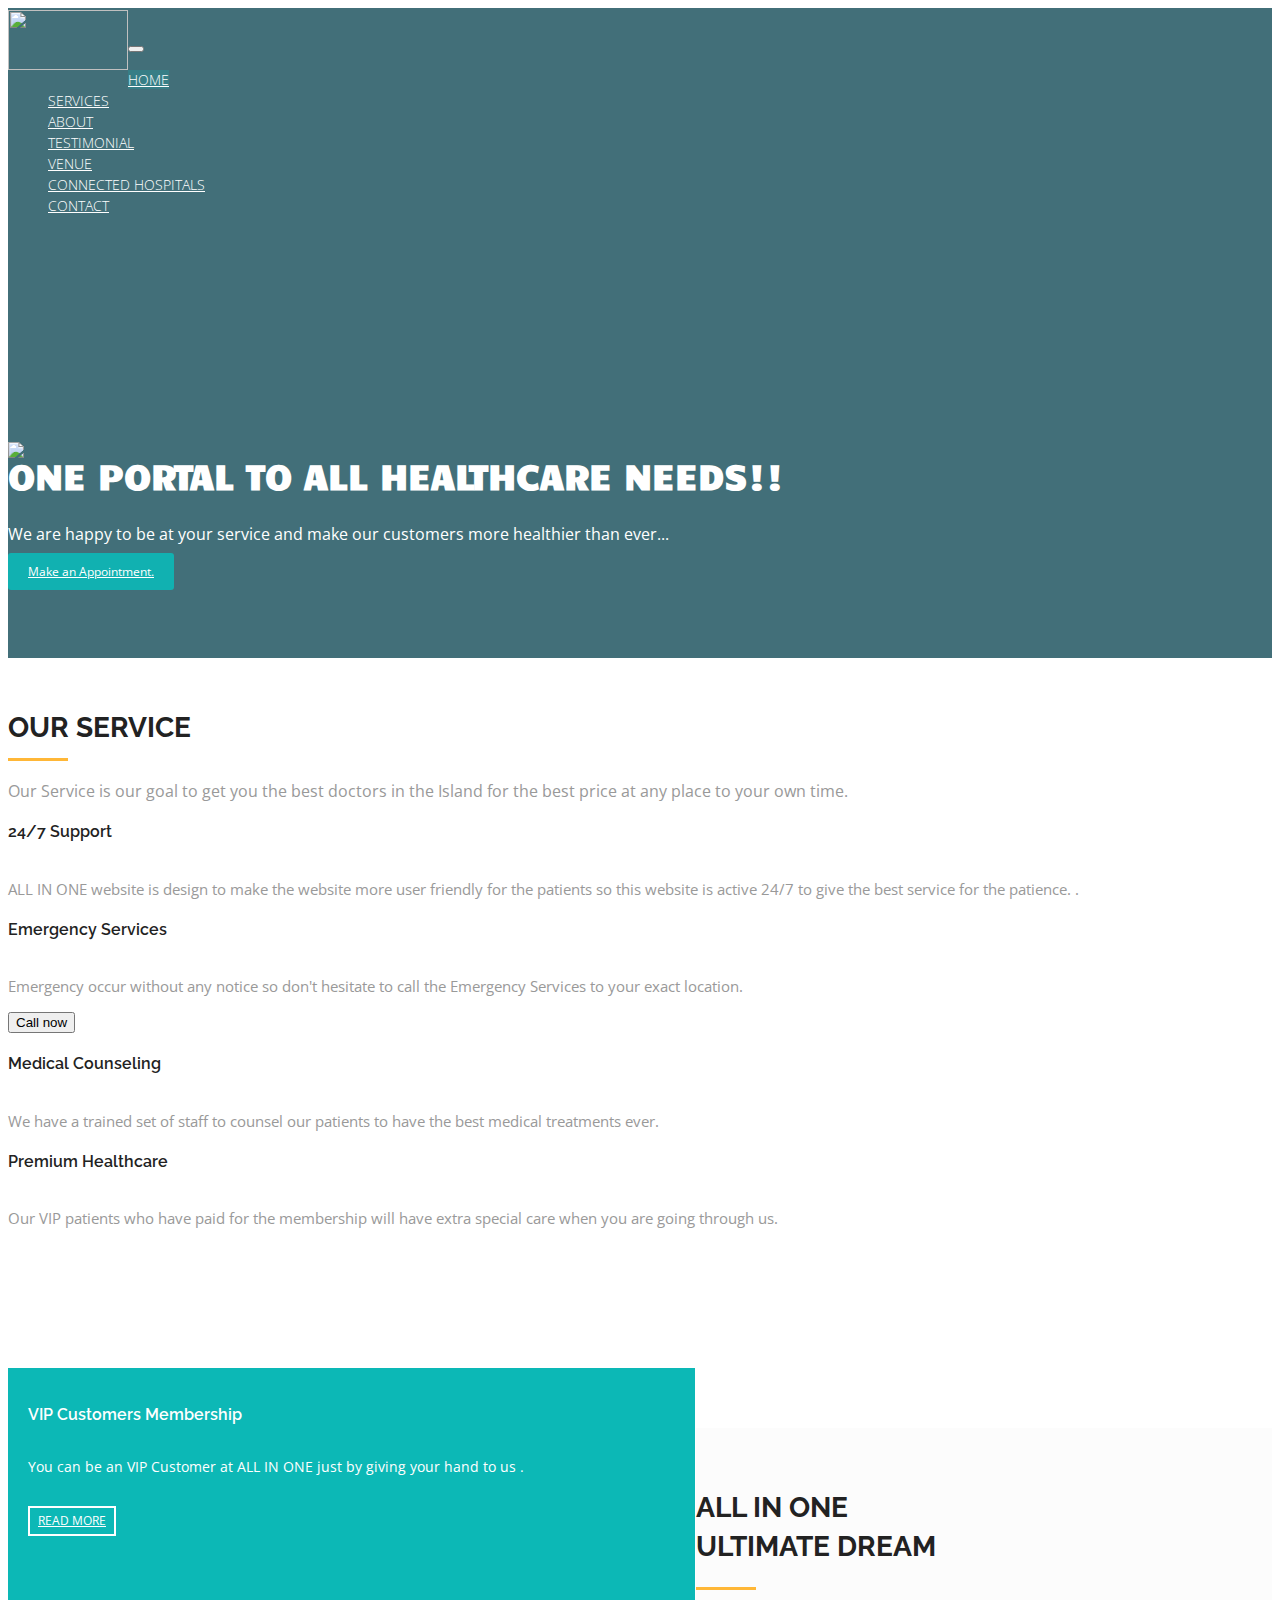
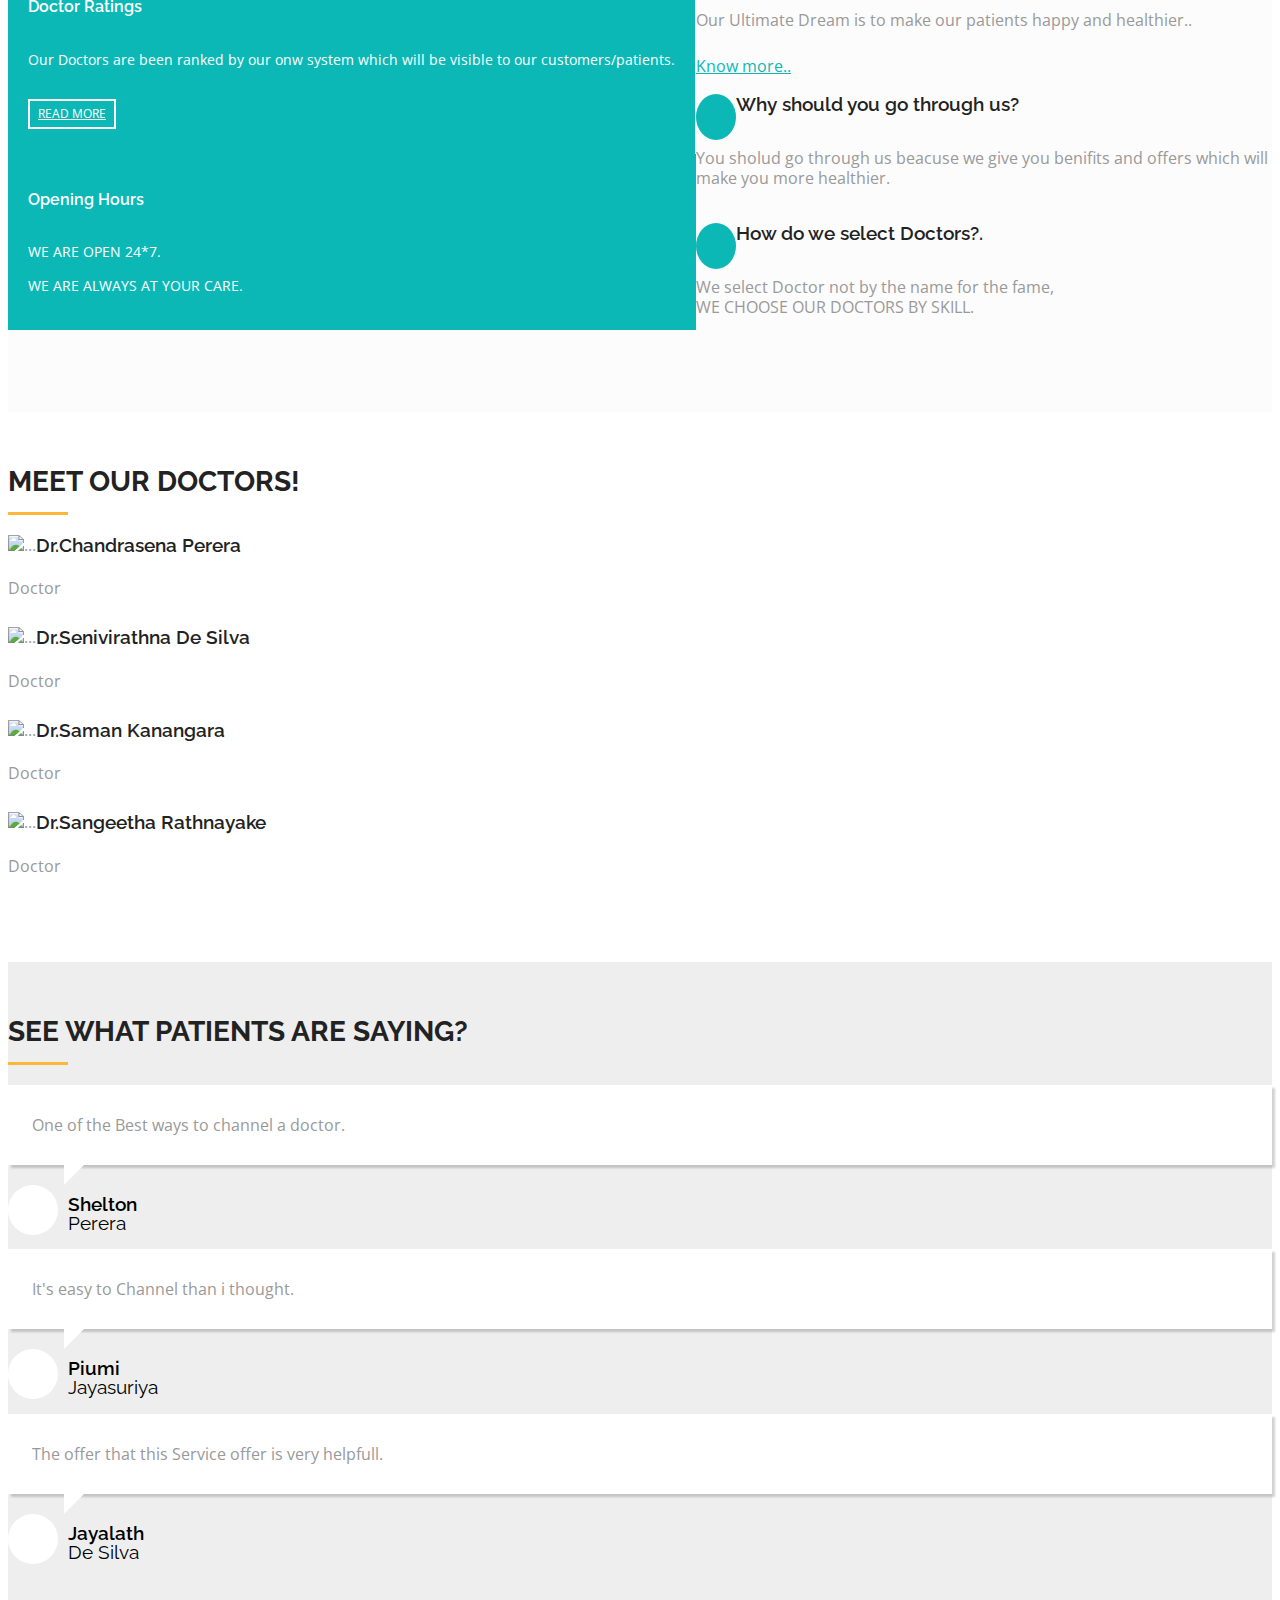
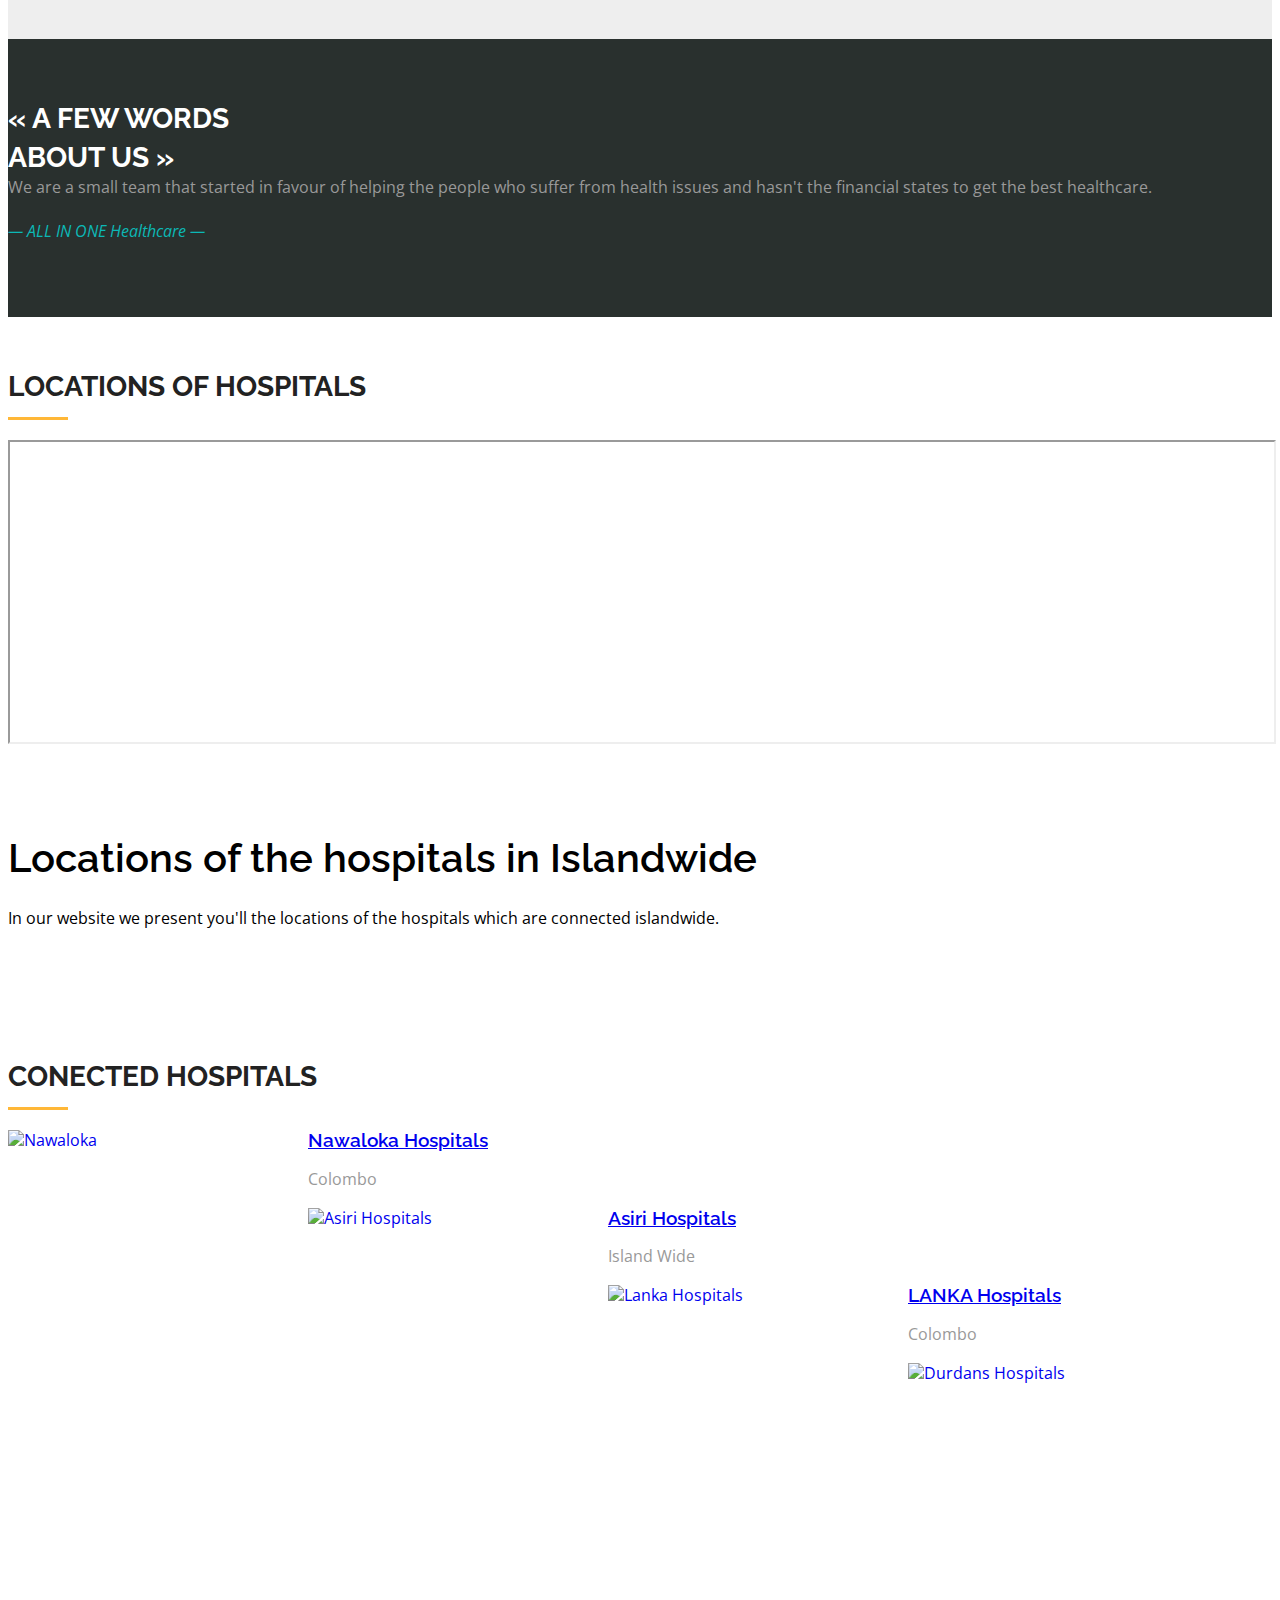
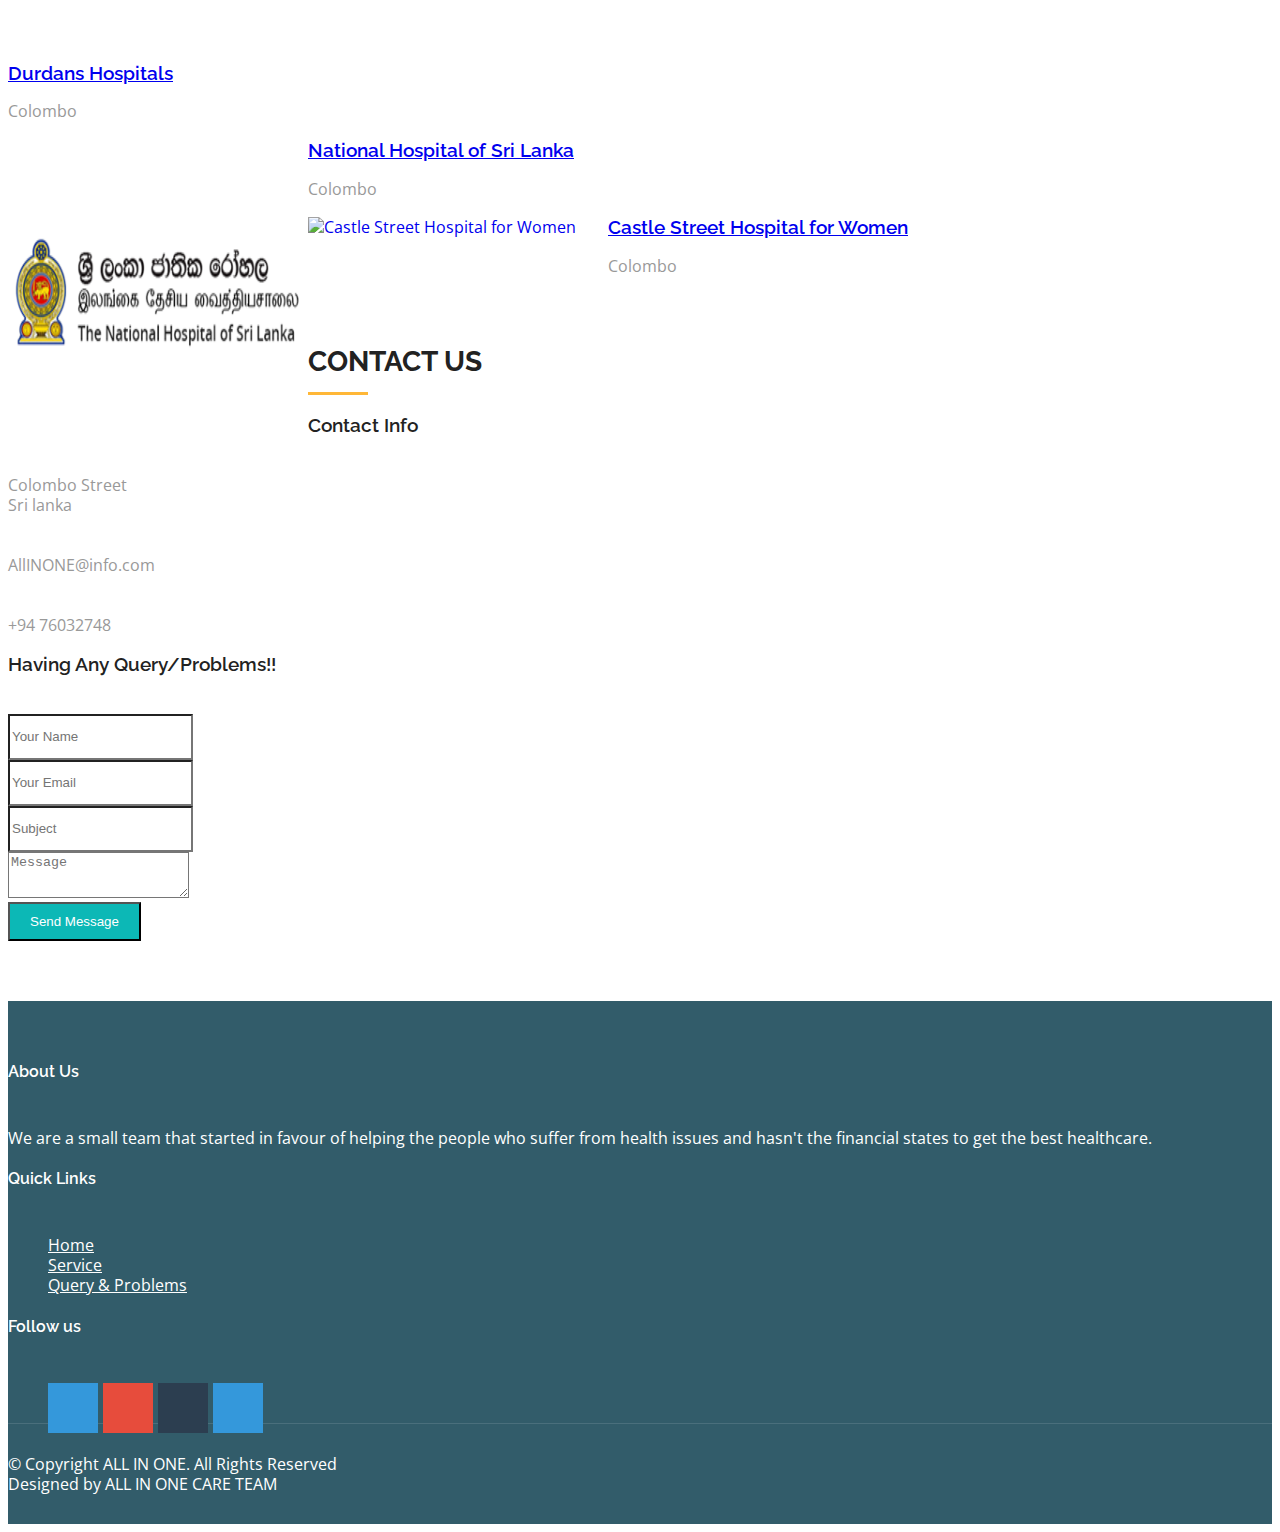
==== index.html @ 74c5897c "minor edits" ====
<!DOCTYPE html>
<html lang="en">

<head>
    <meta charset="utf-8">
    <meta name="viewport" content="width=device-width, initial-scale=1">
    <title>ALL IN ONE CARE</title>
    <link href="img/A.png" rel="icon">
    <link href="img/A.png" rel="apple-touch-icon">

    <link rel="stylesheet" type="text/css" href="https://fonts.googleapis.com/css?family=Open+Sans|Raleway|Candal">
    <link rel="stylesheet" type="text/css" href="css/font-awesome.min.css">
    <link rel="stylesheet" type="text/css" href="css/bootstrap.min.css">
    <link rel="stylesheet" type="text/css" href="css/style.css">

</head>

<body id="myPage" data-spy="scroll" data-target=".navbar" data-offset="60">
    <!--banner-->
    <section id="banner" class="banner">
        <div class="bg-color">
            <nav class="navbar navbar-default navbar-fixed-top">
                <div class="container">
                    <div class="col-md-12">
                        <div class="navbar-header">
                            <button type="button" class="navbar-toggle" data-toggle="collapse" data-target="#myNavbar">
				        <span class="icon-bar"></span>
				        <span class="icon-bar"></span>
				        <span class="icon-bar"></span>
				      </button>
                            <a class="navbar-brand" href="#"><img src="img/all-in-one.png" class="img-responsive" style="width: 60px; height: 60px; margin-top: -20px;"></a>
                        </div>
                        <div class="collapse navbar-collapse navbar-right" id="myNavbar">
                            <ul class="nav navbar-nav">
                                <li class="active"><a href="#banner">Home</a></li>
                                <li class=""><a href="#service">Services</a></li>
                                <li class=""><a href="#about">About</a></li>
                                <li class=""><a href="#testimonial">Testimonial</a></li>
                                <li><a href="#venue">Venue</a></li>
                                <li><a href="#ConnectedHospitals">Connected Hospitals</a></li>
                                <li class=""><a href="#contact">Contact</a></li>

                            </ul>
                        </div>
                    </div>
                </div>
            </nav>
            <div class="container">
                <div class="row">
                    <div class="banner-info">
                        <div class="banner-logo text-center">
                            <img src="img/logo-1.png" class="img-responsive">
                        </div>
                        <div class="banner-text text-center">
                            <h1 class="white">ONE PORTAL TO All HEALTHCARE NEEDS!!</h1>
                            <p>We are happy to be at your service and make our customers more healthier than ever...</p>
                            <a href="#contact" class="btn btn-appoint">Make an Appointment.</a>
                        </div>
                        <div class="overlay-detail text-center">
                            <a href="#service"><i class="fa fa-angle-down"></i></a>
                        </div>
                    </div>
                </div>
            </div>
        </div>
    </section>
    <!--/ banner-->
    <!--service-->
    <section id="service" class="section-padding">
        <div class="container">
            <div class="row">
                <div class="col-md-4 col-sm-4">
                    <h2 class="ser-title">Our Service</h2>
                    <hr class="botm-line">
                    <p>Our Service is our goal to get you the best doctors in the Island for the best price at any place to your own time.</p>
                </div>
                <div class="col-md-4 col-sm-4">
                    <div class="service-info">
                        <div class="icon">
                            <i class="fa fa-stethoscope"></i>
                        </div>
                        <div class="icon-info">
                            <h4>24/7 Support</h4>
                            <p>ALL IN ONE website is design to make the website more user friendly for the patients so this website is active 24/7 to give the best service for the patience. .</p>
                        </div>
                    </div>
                    <div class="service-info">
                        <div class="icon">
                            <i class="fa fa-ambulance"></i>
                        </div>
                        <div class="icon-info">
                            <h4>Emergency Services</h4>
                            <p>Emergency occur without any notice so don't hesitate to call the Emergency Services to your exact location.</p>
                        </div>

                        <!-- Trigger/Open The Modal -->
                        <button id="myBtn">Call now</button>

                        <!-- The Modal -->
                        <div id="myModal" class="modal">

                            <!-- Modal content -->
                            <div class="modal-content">
                                <div class="modal-header">
                                    <span class="close">&times;</span>

                                    <h2 class="ambulance">Call the Ambulance here </h2>

                                </div>
                                <div class="modal-body">
                                    <img src="img/download.jpg" height="30%" width="30%" allign:left;>


                                </div>

                            </div>

                        </div>
                    </div>
                    <script>
                        // Get the modal
                        var modal = document.getElementById("myModal");

                        // Get the button that opens the modal
                        var btn = document.getElementById("myBtn");

                        // Get the <span> element that closes the modal
                        var span = document.getElementsByClassName("close")[0];

                        // When the user clicks the button, open the modal 
                        btn.onclick = function() {
                            modal.style.display = "block";
                        }

                        // When the user clicks on <span> (x), close the modal
                        span.onclick = function() {
                            modal.style.display = "none";
                        }

                        // When the user clicks anywhere outside of the modal, close it
                        window.onclick = function(event) {
                            if (event.target == modal) {
                                modal.style.display = "none";
                            }
                        }
                    </script>
                </div>
                <div class="col-md-4 col-sm-4">
                    <div class="service-info">
                        <div class="icon">
                            <i class="fa fa-user-md"></i>
                        </div>
                        <div class="icon-info">
                            <h4>Medical Counseling</h4>
                            <p>We have a trained set of staff to counsel our patients to have the best medical treatments ever.</p>
                        </div>
                    </div>
                    <div class="service-info">
                        <div class="icon">
                            <i class="fa fa-medkit"></i>
                        </div>
                        <div class="icon-info">
                            <h4>Premium Healthcare</h4>
                            <p>Our VIP patients who have paid for the membership will have extra special care when you are going through us.</p>
                        </div>
                    </div>
                </div>
            </div>
        </div>
    </section>
    <!--/ service-->
    <!--cta-->
    <section id="cta-1" class="section-padding">
        <div class="container">
            <div class="row">
                <div class="schedule-tab">
                    <div class="col-md-4 col-sm-4 bor-left">
                        <div class="mt-boxy-color"></div>
                        <div class="medi-info">
                            <h3>VIP Customers Membership</h3>
                            <p>You can be an VIP Customer at ALL IN ONE just by giving your hand to us .</p>
                            <a href="#" class="medi-info-btn">READ MORE</a>
                        </div>
                    </div>
                    <div class="col-md-4 col-sm-4">
                        <div class="medi-info">
                            <h3>Doctor Ratings</h3>
                            <p>Our Doctors are been ranked by our onw system which will be visible to our customers/patients. </p>
                            <a href="#" class="medi-info-btn">READ MORE</a>
                        </div>
                    </div>
                    <div class="col-md-4 col-sm-4 mt-boxy-3">
                        <div class="mt-boxy-color"></div>
                        <div class="time-info">
                            <h3>Opening Hours</h3>
                            <p>WE ARE OPEN 24*7.</p>
                            <p>WE ARE ALWAYS AT YOUR CARE.</p>
                        </div>
                    </div>
                </div>
            </div>
        </div>
    </section>
    <!--cta-->
    <!--about-->
    <section id="about" class="section-padding">
        <div class="container">
            <div class="row">
                <div class="col-md-3 col-sm-4 col-xs-12">
                    <div class="section-title">
                        <h2 class="head-title lg-line">ALL IN ONE<br>Ultimate Dream</h2>
                        <hr class="botm-line">
                        <p class="sec-para">Our Ultimate Dream is to make our patients happy and healthier..</p>
                        <a href="" style="color: #0cb8b6; padding-top:10px;">Know more..</a>
                    </div>
                </div>
                <div class="col-md-9 col-sm-8 col-xs-12">
                    <div style="visibility: visible;" class="col-sm-9 more-features-box">
                        <div class="more-features-box-text">
                            <div class="more-features-box-text-icon"> <i class="fa fa-angle-right" aria-hidden="true"></i> </div>
                            <div class="more-features-box-text-description">
                                <h3>Why should you go through us?</h3>
                                <p>You sholud go through us beacuse we give you benifits and offers which will make you more healthier.</p>
                            </div>
                        </div>
                        <div class="more-features-box-text">
                            <div class="more-features-box-text-icon"> <i class="fa fa-angle-right" aria-hidden="true"></i> </div>
                            <div class="more-features-box-text-description">
                                <h3>How do we select Doctors?.</h3>
                                <p>We select Doctor not by the name for the fame,<br>WE CHOOSE OUR DOCTORS BY SKILL.</p>
                            </div>
                        </div>
                    </div>
                </div>
            </div>
        </div>
    </section>
    <!--/ about-->
    <!--doctor team-->
    <section id="doctor-team" class="section-padding">
        <div class="container">
            <div class="row">
                <div class="col-md-12">
                    <h2 class="ser-title">Meet Our Doctors!</h2>
                    <hr class="botm-line">
                </div>
                <div class="col-md-3 col-sm-3 col-xs-6">
                    <div class="thumbnail">
                        <img src="img/doctor1.jpg" alt="..." class="team-img">
                        <div class="caption">
                            <h3>Dr.Chandrasena Perera</h3>
                            <p>Doctor</p>
                            <ul class="list-inline">
                                <li><a href="#"><i class="fa fa-facebook"></i></a></li>
                                <li><a href="#"><i class="fa fa-twitter"></i></a></li>
                                <li><a href="#"><i class="fa fa-google-plus"></i></a></li>
                            </ul>
                        </div>
                    </div>
                </div>
                <div class="col-md-3 col-sm-3 col-xs-6">
                    <div class="thumbnail">
                        <img src="img/doctor2.jpg" alt="..." class="team-img">
                        <div class="caption">
                            <h3>Dr.Senivirathna De Silva</h3>
                            <p>Doctor</p>
                            <ul class="list-inline">
                                <li><a href="#"><i class="fa fa-facebook"></i></a></li>
                                <li><a href="#"><i class="fa fa-twitter"></i></a></li>
                                <li><a href="#"><i class="fa fa-google-plus"></i></a></li>
                            </ul>
                        </div>
                    </div>
                </div>
                <div class="col-md-3 col-sm-3 col-xs-6">
                    <div class="thumbnail">
                        <img src="img/doctor3.jpg" alt="..." class="team-img">
                        <div class="caption">
                            <h3>Dr.Saman Kanangara</h3>
                            <p>Doctor</p>
                            <ul class="list-inline">
                                <li><a href="#"><i class="fa fa-facebook"></i></a></li>
                                <li><a href="#"><i class="fa fa-twitter"></i></a></li>
                                <li><a href="#"><i class="fa fa-google-plus"></i></a></li>
                            </ul>
                        </div>
                    </div>
                </div>
                <div class="col-md-3 col-sm-3 col-xs-6">
                    <div class="thumbnail">
                        <img src="img/doctor4.jpg" alt="..." class="team-img">
                        <div class="caption">
                            <h3>Dr.Sangeetha Rathnayake</h3>
                            <p>Doctor</p>
                            <ul class="list-inline">
                                <li><a href="#"><i class="fa fa-facebook"></i></a></li>
                                <li><a href="#"><i class="fa fa-twitter"></i></a></li>
                                <li><a href="#"><i class="fa fa-google-plus"></i></a></li>
                            </ul>
                        </div>
                    </div>
                </div>
            </div>
        </div>
    </section>
    <!--/ doctor team-->
    <!--testimonial-->
    <section id="testimonial" class="section-padding">
        <div class="container">
            <div class="row">
                <div class="col-md-12">
                    <h2 class="ser-title">see what patients are saying?</h2>
                    <hr class="botm-line">
                </div>
                <div class="col-md-4 col-sm-4">
                    <div class="testi-details">
                        <!-- Paragraph -->
                        <p>One of the Best ways to channel a doctor.</p>
                    </div>
                    <div class="testi-info">
                        <!-- User Image -->
                        <a href="#"><img src="img/thumb.png" alt="" class="img-responsive"></a>
                        <!-- User Name -->
                        <h3>Shelton<span>Perera</span></h3>
                    </div>
                </div>
                <div class="col-md-4 col-sm-4">
                    <div class="testi-details">
                        <!-- Paragraph -->
                        <p>It's easy to Channel than i thought.</p>
                    </div>
                    <div class="testi-info">
                        <!-- User Image -->
                        <a href="#"><img src="img/thumb.png" alt="" class="img-responsive"></a>
                        <!-- User Name -->
                        <h3>Piumi<span>Jayasuriya</span></h3>
                    </div>
                </div>
                <div class="col-md-4 col-sm-4">
                    <div class="testi-details">
                        <!-- Paragraph -->
                        <p>The offer that this Service offer is very helpfull.</p>
                    </div>
                    <div class="testi-info">
                        <!-- User Image -->
                        <a href="#"><img src="img/thumb.png" alt="" class="img-responsive"></a>
                        <!-- User Name -->
                        <h3>Jayalath<span>De Silva</span></h3>
                    </div>
                </div>
            </div>
        </div>
    </section>
    <!--/ testimonial-->
    <!--cta 2-->
    <section id="cta-2" class="section-padding">
        <div class="container">
            <div class=" row">
                <div class="col-md-2"></div>
                <div class="text-right-md col-md-4 col-sm-4">
                    <h2 class="section-title white lg-line">« A few words<br> about us »</h2>
                </div>
                <div class="col-md-4 col-sm-5">
                    We are a small team that started in favour of helping the people who suffer from health issues and hasn't the financial states to get the best healthcare.
                    <p class="text-right text-primary"><i>— ALL IN ONE Healthcare —</i></p>
                </div>
                <div class="col-md-2"></div>
            </div>
        </div>
    </section>
    <!--cta-->
    <section id="venue" class="wow fadeInUp">

        <div class="container-fluid">

            <div class="section-header">
                <h2>Locations of hospitals</h2>
                <hr class="botm-line">
            </div>

            <div class="row no-gutters">
                <div class="col-lg-6 venue-map">
                    <iframe src="https://www.google.com/maps/d/embed?mid=1Iwjvr4tIcIFneSpiOYyergRUXIaXhLPQ&hl=en" width="640" height="480"></iframe>
                </div>

                <div class="col-lg-6 venue-info">
                    <div class="row justify-content-center">
                        <div class="col-11 col-lg-8">
                            <h3 class="location">Locations of the hospitals in Islandwide</h3>
                            <p class="location">In our website we present you'll the locations of the hospitals which are connected islandwide.</p>
                        </div>
                    </div>
                </div>
            </div>

        </div>

        <div class="container-fluid venue-gallery-container">
            <div class="row no-gutters">

                <div class="col-lg-3 col-md-4">
                    <div class="venue-gallery">
                        <a href="img/venue-gallery/1.jfif" class="venobox" data-gall="venue-gallery">
                            <img src="img/venue-gallery/1.jfif" alt="" class="img-fluid">
                        </a>
                    </div>
                </div>

                <div class="col-lg-3 col-md-4">
                    <div class="venue-gallery">
                        <a href="img/venue-gallery/2.jfif" class="venobox" data-gall="venue-gallery">
                            <img src="img/venue-gallery/2.jfif" alt="" class="img-fluid">
                        </a>
                    </div>
                </div>

                <div class="col-lg-3 col-md-4">
                    <div class="venue-gallery">
                        <a href="img/venue-gallery/3.jfif" class="venobox" data-gall="venue-gallery">
                            <img src="img/venue-gallery/3.jfif" alt="" class="img-fluid">
                        </a>
                    </div>
                </div>

                <div class="col-lg-3 col-md-4">
                    <div class="venue-gallery">
                        <a href="img/venue-gallery/4.jfif" class="venobox" data-gall="venue-gallery">
                            <img src="img/venue-gallery/4.jfif" alt="" class="img-fluid">
                        </a>
                    </div>
                </div>

                <div class="col-lg-3 col-md-4">
                    <div class="venue-gallery">
                        <a href="img/venue-gallery/5.jfif" class="venobox" data-gall="venue-gallery">
                            <img src="img/venue-gallery/5.jfif" alt="" class="img-fluid">
                        </a>
                    </div>
                </div>

                <div class="col-lg-3 col-md-4">
                    <div class="venue-gallery">
                        <a href="img/venue-gallery/6.jfif" class="venobox" data-gall="venue-gallery">
                            <img src="img/venue-gallery/6.jfif" alt="" class="img-fluid">
                        </a>
                    </div>
                </div>

                <div class="col-lg-3 col-md-4">
                    <div class="venue-gallery">
                        <a href="img/venue-gallery/7.jfif" class="venobox" data-gall="venue-gallery">
                            <img src="img/venue-gallery/7.jfif" alt="" class="img-fluid">
                        </a>
                    </div>
                </div>

                <div class="col-lg-3 col-md-4">
                    <div class="venue-gallery">
                        <a href="img/venue-gallery/8.jfif" class="venobox" data-gall="venue-gallery">
                            <img src="img/venue-gallery/8.jfif" alt="" class="img-fluid">
                        </a>
                    </div>
                </div>

            </div>
        </div>
    </section>
    <!--Contected Hospitals-->
    <section id="ConnectedHospitals" class="section-with-bg wow fadeInUp">
        <div class="container">
            <div class="section-header">
                <h2>Conected Hospitals</h2>
                <hr class="botm-line">
            </div>
            <div class="row">
                <div class="col-lg-4 col-md-6">
                    <div class="Hospitals">
                        <div class="hospitals-img">
                            <a href="http://www.nawaloka.com/">
                                <img src="img/Hospitals/Nawaloka-Hospitals.jpg" class=img-fluid style="width: 300px; height:300px;" alt="Nawaloka"></a>
                        </div>
                        <h3><a href="http://www.nawaloka.com/" href="#">Nawaloka Hospitals </a></h3>
                        <div class="stars">
                            <i class="fa fa-star"></i>
                            <i class="fa fa-star"></i>
                            <i class="fa fa-star"></i>
                            <i class="fa fa-star"></i>
                            <i class="fa fa-star"></i>
                        </div>
                        <p>Colombo</p>
                    </div>
                </div>

                <div class="col-lg-4 col-md-6">
                    <div class="Hospitals">
                        <div class="hospitals-img">
                            <a href="http://www.asirihealth.com/">
                                <img src="img/Hospitals/Asiri Hospitals.jpg" class=img-fluid style="width: 300px; height: 300px;" alt="Asiri Hospitals"></a>
                        </div>
                        <h3><a href="http://www.asirihealth.com/" href="#">Asiri Hospitals</a></h3>
                        <div class="stars">
                            <i class="fa fa-star"></i>
                            <i class="fa fa-star"></i>
                            <i class="fa fa-star"></i>
                            <i class="fa fa-star"></i>
                            <i class="fa fa-star-half-full"></i>
                        </div>
                        <p>Island Wide</p>
                    </div>
                </div>

                <div class="col-lg-4 col-md-6">
                    <div class="Hospitals">
                        <div class="Hospitals-img">
                            <a href="https://www.lankahospitals.com/en/">
                                <img src="img/Hospitals/lanka-hospital.jpg" class=img-fluid style="width: 300px; height: 300px; " alt="Lanka Hospitals"></a>
                        </div>
                        <h3><a href="https://www.lankahospitals.com/en/" href="#">LANKA Hospitals</a></h3>
                        <div class="stars">
                            <i class="fa fa-star"></i>
                            <i class="fa fa-star"></i>
                            <i class="fa fa-star"></i>
                            <i class="fa fa-star-half-full"></i>
                        </div>
                        <p>Colombo</p>
                    </div>
                </div>
                <div class="col-lg-4 col-md-6">
                    <div class="Hospitals">
                        <div class="Hospitals-img">
                            <a href="https://www.durdans.com/">
                                <img src="img/Hospitals/UEYthl7h.jpg" class=img-fluid style="width: 300px; height: 300px;" alt="Durdans Hospitals"></a>
                        </div>
                        <h3><a href="https://www.durdans.com/" href="#">Durdans Hospitals</a></h3>
                        <div class="stars">
                            <i class="fa fa-star"></i>
                            <i class="fa fa-star"></i>
                            <i class="fa fa-star"></i>
                            <i class="fa fa-star"></i>
                        </div>
                        <p>Colombo</p>
                    </div>
                </div>

                <div class="col-lg-4 col-md-6">
                    <div class="Hospitals">
                        <div class="Hospitals-img">
                            <a href="http://www.nhsl.health.gov.lk/">
                                <img src="img/Hospitals/logo.png" class=img-fluid style="width: 300px; height: 300px ;" alt="National Hospital of Sri Lanka"></a>
                        </div>
                        <h3><a href="http://www.nhsl.health.gov.lk/" href="#">National Hospital of Sri Lanka</a></h3>
                        <div class="stars">
                            <i class="fa fa-star"></i>
                            <i class="fa fa-star"></i>
                            <i class="fa fa-star"></i>
                            <i class="fa fa-star"></i>
                        </div>
                        <p>Colombo</p>
                    </div>
                </div>

                <div class="col-lg-4 col-md-6">
                    <div class="Hospitals">
                        <div class="Hospitals-img">
                            <a href="https://www.cshw.health.gov.lk/">
                                <img src="img/Hospitals/CSHW-logo2-new-1.png" class=img-fluid style="width: 300px; height:100px;" alt=" Castle Street Hospital for Women "></a>
                        </div>
                        <h3><a href="https://www.cshw.health.gov.lk/" href="#">Castle Street Hospital for Women</a></h3>
                        <div class="stars">
                            <i class="fa fa-star"></i>
                            <i class="fa fa-star"></i>
                            <i class="fa fa-star"></i>
                            <i class="fa fa-star"></i>
                        </div>
                        <p>Colombo</p>
                    </div>
                </div>
    </section>

    <!--contact-->
    <section id="contact" class="section-padding">
        <div class="container">
            <div class="row">
                <div class="col-md-12">
                    <h2 class="ser-title">Contact us</h2>
                    <hr class="botm-line">
                </div>
                <div class="col-md-4 col-sm-4">
                    <h3>Contact Info</h3>
                    <div class="space"></div>
                    <p><i class="fa fa-map-marker fa-fw pull-left fa-2x"></i>Colombo Street<br> Sri lanka</p>
                    <div class="space"></div>
                    <p><i class="fa fa-envelope-o fa-fw pull-left fa-2x"></i>AllINONE@info.com</p>
                    <div class="space"></div>
                    <p><i class="fa fa-phone fa-fw pull-left fa-2x"></i>+94 76032748</p>
                </div>
                <div class="col-md-8 col-sm-8 marb20">
                    <div class="contact-info">
                        <h3 class="cnt-ttl">Having Any Query/Problems!!</h3>
                        <div class="space"></div>
                        <div id="sendmessage">Your message has been sent. Thank you!</div>
                        <div id="errormessage"></div>
                        <form action="" method="post" role="form" class="contactForm">
                            <div class="form-group">
                                <input type="text" name="name" class="form-control br-radius-zero" id="name" placeholder="Your Name" data-rule="minlen:4" data-msg="Please enter at least 4 chars" />
                                <div class="validation"></div>
                            </div>
                            <div class="form-group">
                                <input type="email" class="form-control br-radius-zero" name="email" id="email" placeholder="Your Email" data-rule="email" data-msg="Please enter a valid email" />
                                <div class="validation"></div>
                            </div>
                            <div class="form-group">
                                <input type="text" class="form-control br-radius-zero" name="subject" id="subject" placeholder="Subject" data-rule="minlen:4" data-msg="Please enter at least 8 chars of subject" />
                                <div class="validation"></div>
                            </div>
                            <div class="form-group">
                                <textarea class="form-control br-radius-zero" name="message" rows="5" data-rule="required" data-msg="Please write something for us" placeholder="Message"></textarea>
                                <div class="validation"></div>
                            </div>

                            <div class="form-action">
                                <button type="submit" class="btn btn-form">Send Message</button>
                            </div>
                        </form>
                    </div>
                </div>
            </div>
        </div>
    </section>
    <!--/ contact-->


    <!--footer-->
    <footer id="footer">
        <div class="top-footer">
            <div class="container">
                <div class="row">
                    <div class="col-md-4 col-sm-4 marb20">
                        <div class="ftr-tle">
                            <h4 class="white no-padding">About Us</h4>
                        </div>
                        <div class="info-sec">
                            <p>We are a small team that started in favour of helping the people who suffer from health issues and hasn't the financial states to get the best healthcare.</p>
                        </div>
                    </div>
                    <div class="col-md-4 col-sm-4 marb20">
                        <div class="ftr-tle">
                            <h4 class="white no-padding">Quick Links</h4>
                        </div>
                        <div class="info-sec">
                            <ul class="quick-info">
                                <li><a href="index.html"><i class="fa fa-circle"></i>Home</a></li>
                                <li><a href="#service"><i class="fa fa-circle"></i>Service</a></li>
                                <li><a href="#contact"><i class="fa fa-circle"></i>Query & Problems</a></li>
                            </ul>
                        </div>
                    </div>
                    <div class="col-md-4 col-sm-4 marb20">
                        <div class="ftr-tle">
                            <h4 class="white no-padding">Follow us</h4>
                        </div>
                        <div class="info-sec">
                            <ul class="social-icon">
                                <li class="bglight-blue"><i class="fa fa-facebook"></i></li>
                                <li class="bgred"><i class="fa fa-google-plus"></i></li>
                                <li class="bgdark-blue"><i class="fa fa-linkedin"></i></li>
                                <li class="bglight-blue"><i class="fa fa-twitter"></i></li>
                            </ul>
                        </div>
                    </div>
                </div>
            </div>
        </div>
        <div class="footer-line">
            <div class="container">
                <div class="row">
                    <div class="col-md-12 text-center">
                        © Copyright ALL IN ONE. All Rights Reserved
                        <div class="credits">

                            Designed by ALL IN ONE CARE TEAM</a>
                        </div>
                    </div>
                </div>
            </div>
        </div>
    </footer>
    <!--/ footer-->

    <script src="js/jquery.min.js"></script>
    <script src="js/jquery.easing.min.js"></script>
    <script src="js/bootstrap.min.js"></script>
    <script src="js/custom.js"></script>
    <script src="contactform/contactform.js"></script>

</body>

</html>
---- css/style.css ----
body {
    font-family: 'Open Sans', sans-serif;
    line-height: 20px;
    color: #999999;
    font-size: 300;
    font-size: 16px;
}

ol,
ul {
    list-style: none;
}

blockquote,
q {
    quotes: none;
}

blockquote:before,
blockquote:after,
q:before,
q:after {
    content: '';
    content: none;
}

table {
    border-collapse: collapse;
    border-spacing: 0;
}

h1,
h2,
h3,
h4,
h5,
h6 {
    font-family: 'Raleway', sans-serif;
    font-weight: 600;
    color: #222222;
}

.ambulance {
    font-size: 16pt;
}

a,
a:hover,
a:focus,
a:active {
    outline: none;
}

.section-padding {
    padding: 60px 0px;
}

h2 {
    line-height: 20px;
    margin: 0;
    font-size: 28px;
    font-weight: 700;
    text-transform: uppercase;
}

hr.botm-line {
    height: 3px;
    width: 60px;
    background: #ffb737;
    position: relative;
    border: 0;
    margin: 20px 0 20px 0;
}

h3.location {
    color: black;
    font-size: 40px;
}

p.location {
    color: black;
}


/***********
banner
************/

.navbar {
    margin-bottom: 0px;
    border: 0px;
}

.navbar {
    border-radius: 0px;
}

.navbar-default {
    background-color: #fff;
    padding: 20px 0;
    transition: all 0.3s;
}

.navbar-default {
    background-color: transparent;
    border: 0px;
}

.navbar {
    border-radius: 0px;
}

.navbar-brand {
    font-family: 'Chewy', cursive;
    font-size: 32px;
}

.navbar-brand img {
    padding-top: 2px;
    width: 120px !important;
}

.navbar-default .navbar-brand,
.navbar-default .navbar-brand:hover,
.navbar-default .navbar-brand:focus {
    color: #EA6045;
}

@media (max-width: 768px) {
    .navbar-collapse {
        background: rgba(28, 74, 90, 0.9);
    }
}

.top-nav-collapse {
    padding: 0;
    background: rgba(28, 74, 90, 0.9);
}

.white,
.white:hover,
.white:focus {
    color: #fff;
    width: 100% !important;
}

.block {
    display: block;
}

.navbar-default .navbar-nav>.active>a,
.navbar-default .navbar-nav>.active>a:focus,
.navbar-default .navbar-nav>.active>a:hover {
    color: #fff;
    text-transform: uppercase;
    background-color: rgba(12, 184, 182, 0.21);
}

.navbar-default .navbar-nav>li>a {
    color: #fff;
    text-transform: uppercase;
    font-size: 14px;
    font-weight: 300;
}

.navbar-default .navbar-nav>li>a:hover,
.navbar-default .navbar-nav>li>a:focus {
    color: #fff;
    text-transform: uppercase;
    background-color: rgba(12, 184, 182, 0.21);
}

.affix {
    background-color: #ffffff !important;
}

.affix .navbar-nav>li>a:hover,
.affix .navbar-nav>li>a:focus {
    background-color: rgba(12, 184, 182) !important;
}

#banner {
    background: url('../img/hospitals-banner.jpg') no-repeat fixed;
    background-size: cover;
    min-height: 650px;
    position: relative;
}

.bg-color {
    background-color: RGBA(13, 70, 83, 0.78);
    min-height: 650px;
}

.banner-info {
    padding-top: 190px;
}

.banner-logo img {
    display: inline-block;
}

.banner-text {
    color: #fff;
}

.banner-text h1 {
    font-family: 'Candal', sans-serif;
    font-size: 35px;
    text-transform: uppercase;
    padding-bottom: 15px;
}

.btn-appoint,
.btn-appoint:hover,
.btn-appoint:focus {
    margin-top: 30px;
    padding: 10px 20px;
    font-size: 12px;
    background-color: rgba(12, 184, 182, 0.91);
    border-radius: 3px;
    color: #fff;
}

.overlay-detail a i {
    text-align: center;
    position: absolute;
    bottom: 25px;
    font-size: 38px;
    color: #fff;
    margin: 0 auto;
}

.text-primary i {
    padding-top: 8px;
    display: inline-block;
}


/*************
services
*************/

.icon i {
    color: #0cb8b6;
    font-size: 45px;
    margin-bottom: 25px;
}

.service-info {
    margin-bottom: 20px;
}

.icon-info h4 {
    padding-bottom: 15px;
}

.icon-info p {
    font-size: 15px !important;
}

.modal {
    display: none;
    /* Hidden by default */
    position: fixed;
    /* Stay in place */
    z-index: 1;
    /* Sit on top */
    padding-top: 100px;
    /* Location of the box */
    left: 0;
    top: 0;
    align-items: center;
    width: 100%;
    /* Full width */
    height: 100%;
    /* Full height */
    overflow: auto;
    /* Enable scroll if needed */
    background-color: rgb(0, 0, 0);
    /* Fallback color */
    background-color: rgba(0, 0, 0, 0.4);
    /* Black w/ opacity */
}

.modal-content {
    position: relative;
    background-color: #fefefe;
    margin: auto;
    text-align: center;
    padding: 0;
    border: 1px solid #888;
    width: 30%;
    height: 30%;
    box-shadow: 0 4px 8px 0 rgba(0, 0, 0, 0.2), 0 6px 20px 0 rgba(0, 0, 0, 0.19);
    -webkit-animation-name: animatetop;
    -webkit-animation-duration: 0.4s;
    animation-name: animatetop;
    animation-duration: 0.4s
}

@keyframes animatetop {
    from {
        top: -300px;
        opacity: 0
    }
    to {
        top: 0;
        opacity: 1
    }
}


/* The Close Button */

.close {
    color: white;
    float: right;
    font-size: 28px;
    font-weight: bold;
}

.close:hover,
.close:focus {
    color: #000;
    text-decoration: none;
    cursor: pointer;
}

.modal-header {
    padding: 20px 16px 16px 20px;
    background-color: #0CB8B6;
    color: white;
}

.modal-body {
    padding: 2px 16px;
}

.modal-footer {
    padding: 2px 16px;
    background-color: #5cb85c;
    color: white;
}

img {
    float: left;
}

#button {
    background-color: white;
    color: black;
    border: 2px solid #f44336;
}

#button {
    background-color: #f44336;
    color: white;
}


/************
cta-1
*************/

.schedule-tab {
    background-color: #0CB8B6;
    float: left;
}

.medi-info {
    border-right: 1px solid #fff;
}

.medi-info,
.time-info {
    padding: 20px;
    color: #fff;
}

.medi-info h3,
.time-info h3 {
    padding-bottom: 16px;
    color: #fff;
    font-weight: 600;
}

.medi-info-btn,
.medi-info-btn:hover,
.medi-info-btn:focus {
    margin: 15px 0px 5px;
    display: inline-block;
    border: solid white 2px;
    padding: 3px 8px;
    font-size: 12px;
    color: #fff;
    font-weight: 400 !important;
    cursor: pointer;
}

td {
    border: 0px solid #ededed;
    border-top: 1px solid rgba(216, 216, 216, 0.5);
    padding: 6px 10px 6px 0;
}

.medi-info,
.time-info {
    font-size: 14px;
}


/*************
about
*************/

#about {
    background-color: rgba(238, 238, 238, 0.15);
}

.lg-line {
    line-height: 1.4;
    font-size: 28px;
}

.more-features-box-text-icon {
    float: left;
    width: 40px;
    height: 40px;
    padding-top: 6px;
    background: #0cb8b6;
    -moz-border-radius: 50%;
    -webkit-border-radius: 50%;
    border-radius: 50%;
    color: #fff;
    text-align: center;
}

.more-features-box-text-description h3 {
    padding-bottom: 15px;
}

.more-features-box-text-icon i {
    font-size: 18px;
    line-height: 26px;
}

.more-features-box-text-description {
    margin-left: 80px;
    margin-bottom: 35px;
}

.sec-para {
    padding-bottom: 10px;
}


/*************
doctor team
*************/

.thumbnail {
    border-radius: 0px;
}

.caption h3 {
    padding-bottom: 5px;
}

.caption p {
    padding-bottom: 10px;
}

#venue {
    padding: 60px 0;
}

#venue .container-fluid {
    margin-bottom: 3px;
}

#venue .venue-map iframe {
    width: 100%;
    height: 100%;
    min-height: 300px;
}

#venue .venue-info {
    background: url("../img/venue-info-bg.jpg") top center no-repeat;
    background-size: cover;
    position: relative;
    padding-top: 60px;
    padding-bottom: 60px;
}

#venue .venue-info:before {
    content: center;
    background: rgba(13, 20, 41, 0.8);
    position: absolute;
    bottom: 0;
    top: 0;
    left: 0;
    right: 0;
}


/*************
testimonial
*************/

#testimonial {
    background-color: #eee;
}

.testi-details {
    background: #fff;
    padding: 14px 24px;
    margin-bottom: 20px;
    box-shadow: 3px 3px 2px 0px rgba(0, 0, 0, 0.18);
    position: relative;
}

.testi-info a {
    display: block;
    width: 50px;
    height: 50px;
    background-color: #fff;
    border-radius: 50%;
    float: left;
    margin-right: 10px;
}

.testi-info a img {
    border-radius: 50%;
}

.testi-info h3 {
    display: inline-block;
    line-height: 22px;
    font-weight: 600;
    color: #000;
    margin-top: 8px;
}

.testi-info h3>span {
    display: block;
    line-height: 16px;
    font-weight: 400;
}

.testi-details::after {
    content: "";
    position: absolute;
    width: 0;
    height: 0;
    border-style: solid;
    border-color: transparent;
    border-left: 0;
    bottom: -40px;
    left: 56px;
    border-top-color: #fff;
    border-width: 20px;
}

.testi-details::before {
    content: '';
    position: absolute;
    transform: rotate(45deg);
    width: 0px;
    height: 0px;
    bottom: -30px;
    left: 45px;
    border-style: solid;
    border-width: 15px;
    border-color: transparent;
    z-index: -1;
    box-shadow: 3px -13px 5px 0px rgba(0, 0, 0, 0.18);
    border-left: 0;
}


/**************
cta -2
**************/

#cta-2 {
    background-color: rgb(41, 48, 46);
}

.white {
    color: #fff;
}

.icon-play,
.icon-play:hover,
.icon-play:focus {
    background-color: #0CB8B6;
    padding: 5px 10px;
    color: #fff;
    text-decoration: none;
    padding: 5px 17px;
    margin-top: 26px;
    display: block;
}

.text-primary {
    color: #0cb8b6;
}

.icon-mar {
    margin-right: 7px;
}


/**************
contact us
***************/

.space {
    margin-top: 40px;
}

.btn-form,
.btn-form:hover,
.btn-form:focus {
    background-color: #0cb8b6;
    color: #fff;
    border-radius: 0px;
    padding: 10px 20px;
}

.br-radius-zero {
    border-radius: 0px;
}

.form-control {
    height: 40px;
}

.validation {
    color: red;
    display: none;
    margin: 0 0 20px;
    font-weight: 400;
    font-size: 13px;
}

#sendmessage {
    color: green;
    border: 1px solid green;
    display: none;
    text-align: center;
    padding: 15px;
    font-weight: 600;
    margin-bottom: 15px;
}

#errormessage {
    color: red;
    display: none;
    border: 1px solid red;
    text-align: center;
    padding: 15px;
    font-weight: 600;
    margin-bottom: 15px;
}

#sendmessage.show,
#errormessage.show,
.show {
    display: block;
}


/***************
footer
****************/

#footer {
    background-color: #325C6A;
}

.ftr-tle {
    height: 50px;
}

.info-sec {
    color: #fff;
}

.quick-info li i {
    font-size: 8px;
    width: 15px;
    height: 15px;
    line-height: 15px;
    text-align: left;
}

.social-icon li {
    float: left;
    width: 50px;
    height: 50px;
    line-height: 50px;
    text-align: center;
    margin-right: 5px;
}

.bglight-blue {
    background-color: #3498DB;
}

.bgred {
    background-color: #E74C3C;
}

.bgdark-blue {
    background-color: #2C3E50;
}

.bglight-blue {
    background-color: #3498DB;
}

.top-footer {
    padding: 40px 0px;
    border-bottom: 1px solid rgba(255, 255, 255, 0.12);
}

.footer-line {
    padding: 30px 0px;
    color: #fff;
}

.footer-line a {
    color: #0CB8B6;
}

.quick-info li a {
    color: #fff;
}

.site-link,
.site-link:hover,
.site-link:focus {
    color: #0cb8b6;
    text-transform: none;
}

@media (min-width: 551px) and (max-width: 980px) {}

@media (min-width: 220px) and (max-width: 551px) {
    .testi-info {
        margin-bottom: 20px;
    }
    .marb20 {
        margin-top: 30px;
    }
    h2 {
        font-size: 24px;
        line-height: 1.2;
    }
    .section-title {
        margin-bottom: 30px;
    }
    .medi-info {
        border: 0px;
        border-bottom: 1px solid #fff;
    }
    .service-info {
        margin-top: 20px;
        margin-bottom: 0px;
    }
    .caption h3 {
        font-size: 14px;
    }
    .caption p {
        font-size: 12px;
        padding-bottom: 5px;
    }
    .caption ul li a i {
        font-size: 14px;
    }
    .banner-text h1 {
        font-size: 24px;
    }
}
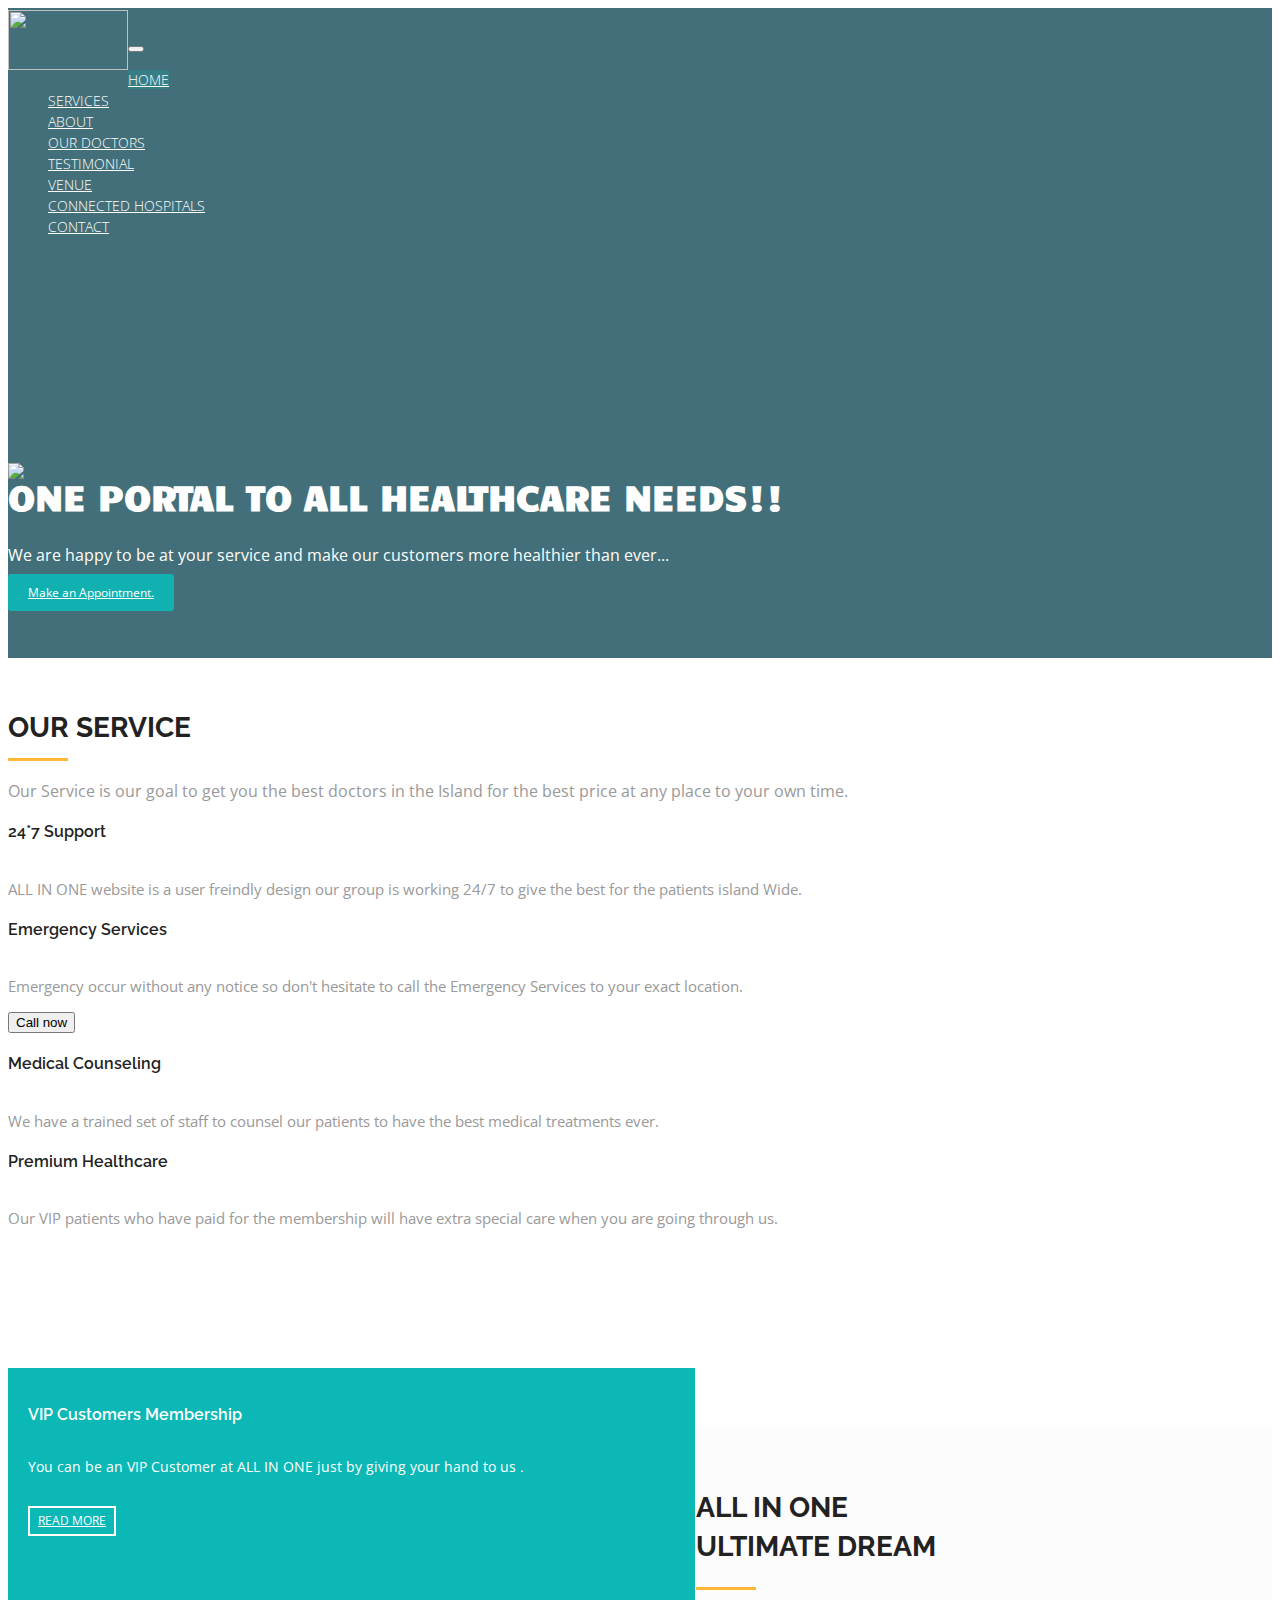
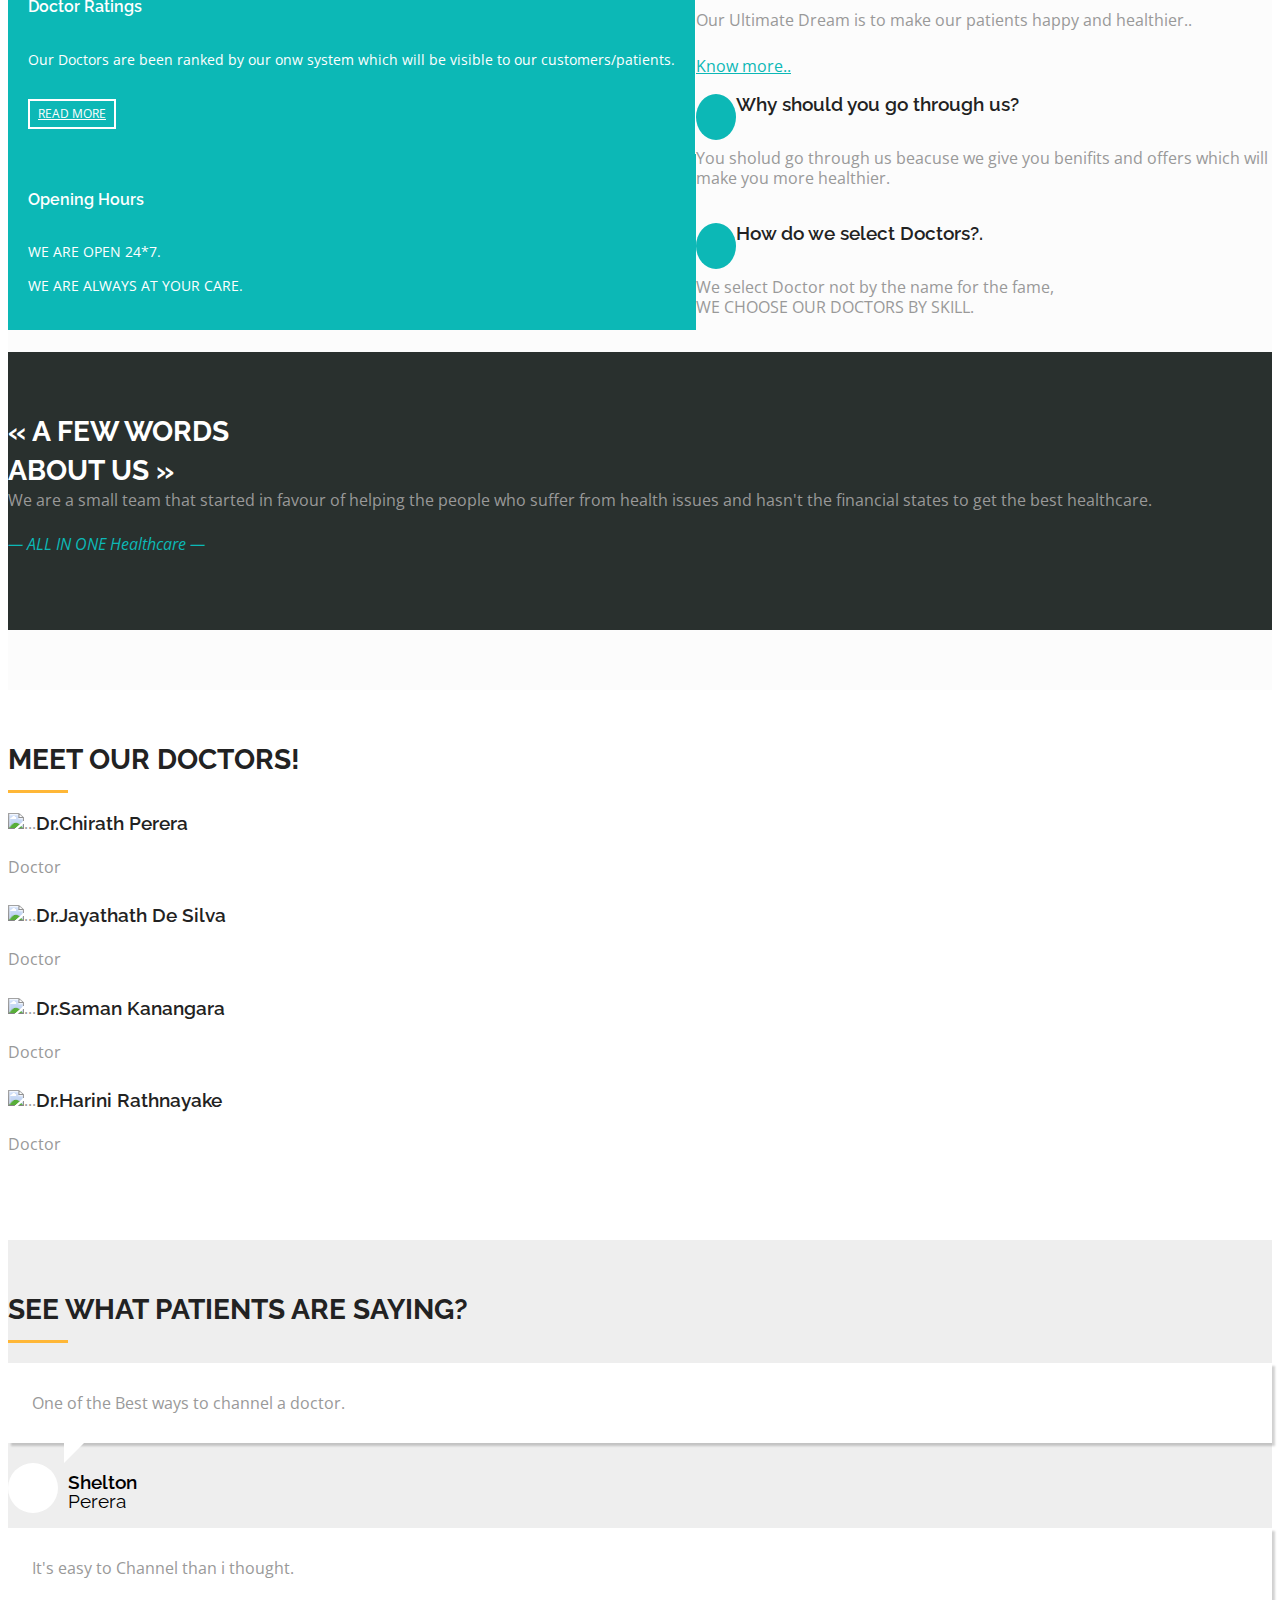
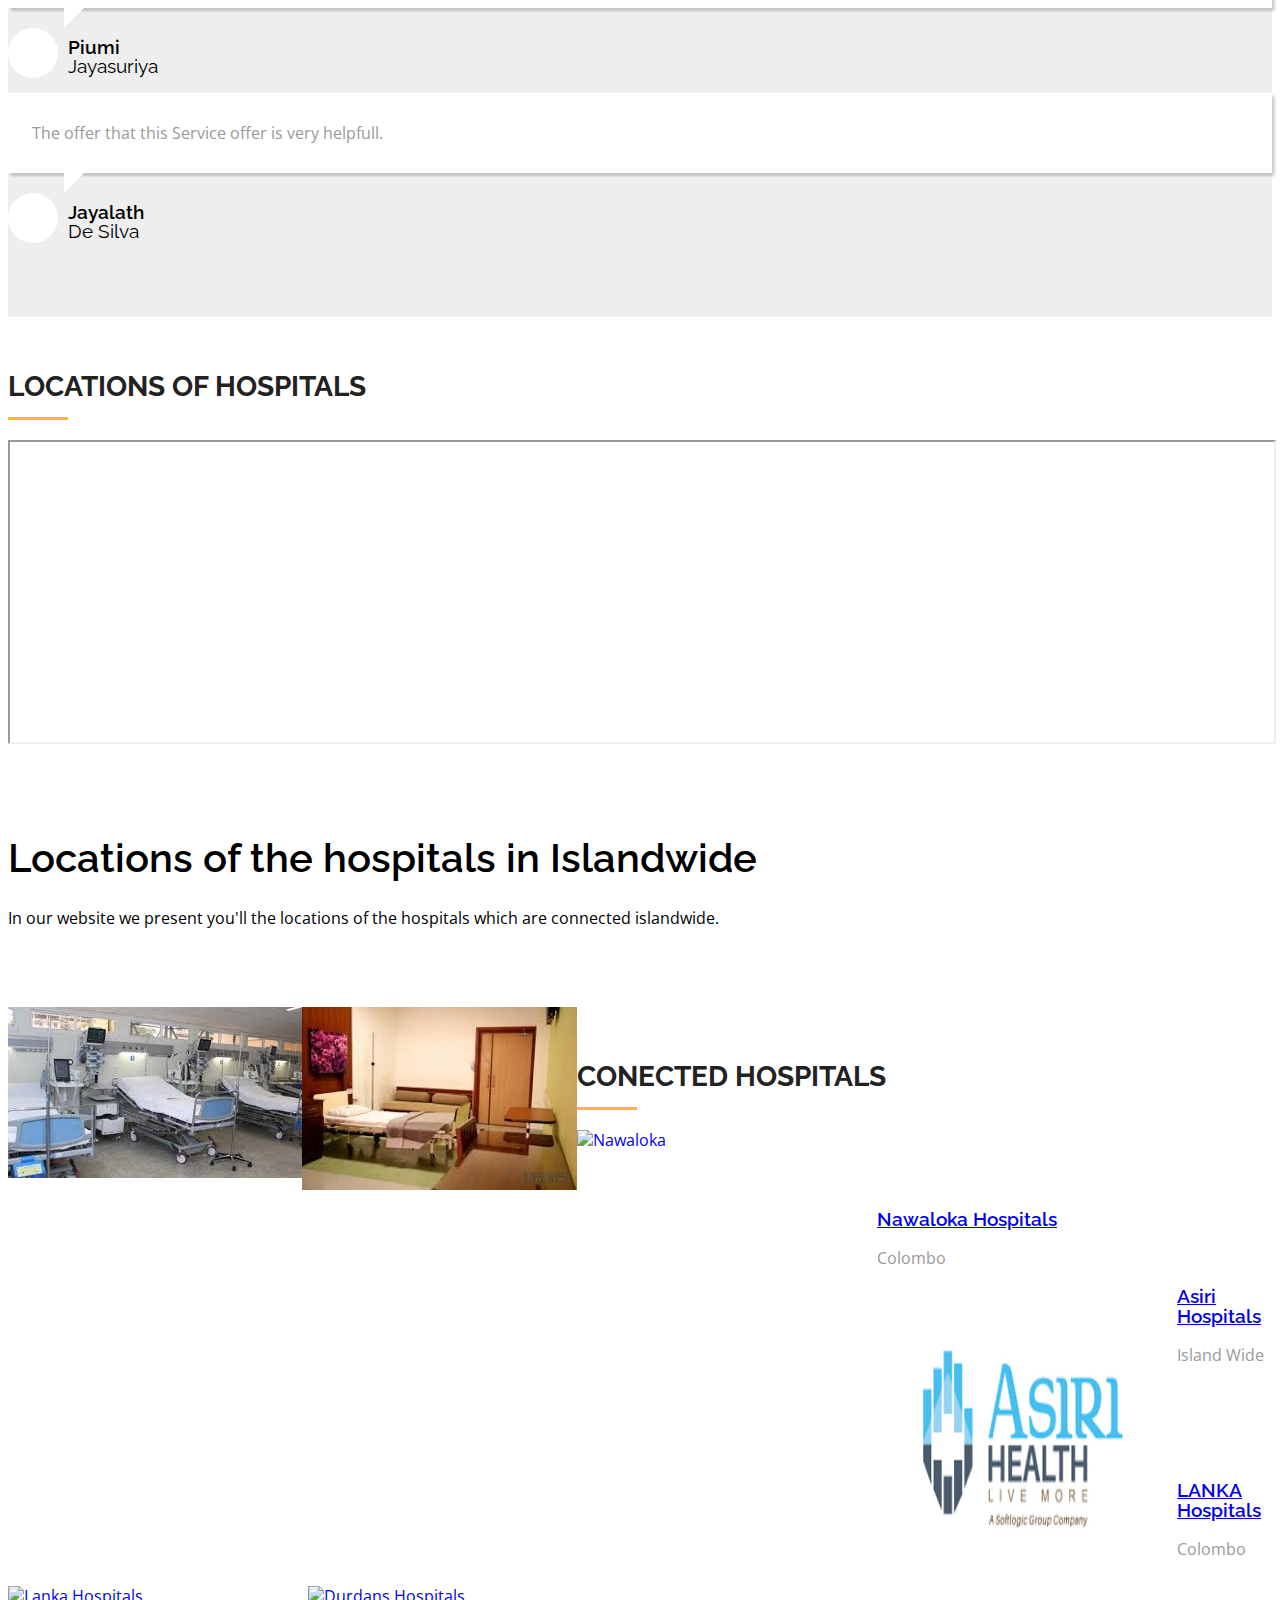
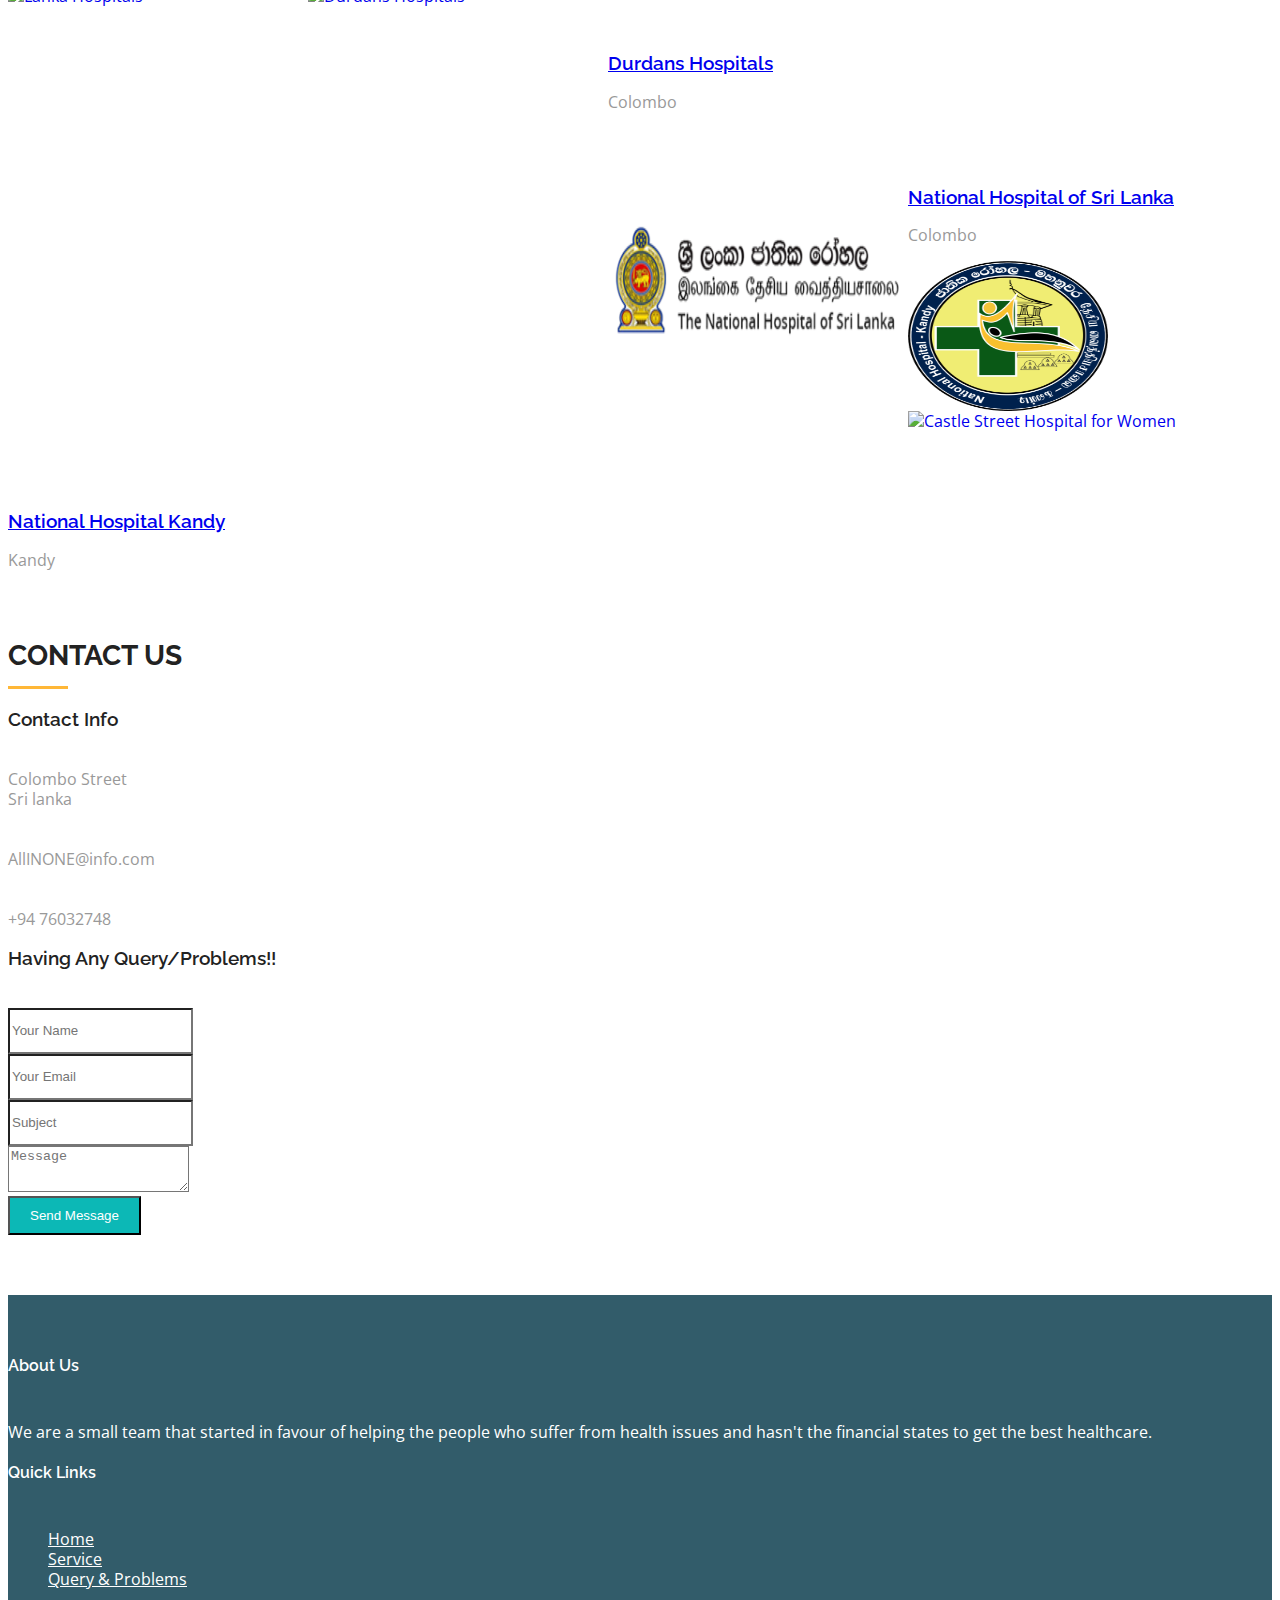
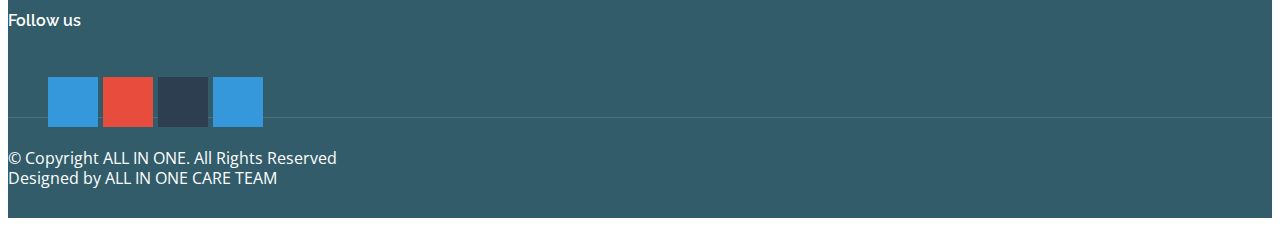
==== commit bfdd6a1b: "connected hospitals updated" ====
--- a/index.html
+++ b/index.html
@@ -35,11 +35,11 @@
                                 <li class="active"><a href="#banner">Home</a></li>
                                 <li class=""><a href="#service">Services</a></li>
                                 <li class=""><a href="#about">About</a></li>
+                                <li class=""><a href="#doctor-team">Our Doctors</a></li>
                                 <li class=""><a href="#testimonial">Testimonial</a></li>
-                                <li><a href="#venue">Venue</a></li>
-                                <li><a href="#ConnectedHospitals">Connected Hospitals</a></li>
+                                <li class=""><a href="#venue">Venue</a></li>
+                                <li class=""><a href="#ConnectedHospitals">Connected Hospitals</a></li>
                                 <li class=""><a href="#contact">Contact</a></li>
-
                             </ul>
                         </div>
                     </div>
@@ -80,8 +80,8 @@
                             <i class="fa fa-stethoscope"></i>
                         </div>
                         <div class="icon-info">
-                            <h4>24/7 Support</h4>
-                            <p>ALL IN ONE website is design to make the website more user friendly for the patients so this website is active 24/7 to give the best service for the patience. .</p>
+                            <h4>24*7 Support</h4>
+                            <p>ALL IN ONE website is a user freindly design our group is working 24/7 to give the best for the patients island Wide.</p>
                         </div>
                     </div>
                     <div class="service-info">
@@ -169,7 +169,7 @@
         </div>
     </section>
     <!--/ service-->
-    <!--cta-->
+    <!--Scheduale tab-->
     <section id="cta-1" class="section-padding">
         <div class="container">
             <div class="row">
@@ -201,7 +201,7 @@
             </div>
         </div>
     </section>
-    <!--cta-->
+    <!--/Scheduale tab-->
     <!--about-->
     <section id="about" class="section-padding">
         <div class="container">
@@ -234,6 +234,22 @@
                 </div>
             </div>
         </div>
+        <!--cta 2-->
+        <section id="cta-2" class="section-padding">
+            <div class="container">
+                <div class=" row">
+                    <div class="col-md-2"></div>
+                    <div class="text-right-md col-md-4 col-sm-4">
+                        <h2 class="section-title white lg-line">« A few words<br> about us »</h2>
+                    </div>
+                    <div class="col-md-4 col-sm-5">
+                        We are a small team that started in favour of helping the people who suffer from health issues and hasn't the financial states to get the best healthcare.
+                        <p class="text-right text-primary"><i>— ALL IN ONE Healthcare —</i></p>
+                    </div>
+                    <div class="col-md-2"></div>
+                </div>
+            </div>
+        </section>
     </section>
     <!--/ about-->
     <!--doctor team-->
@@ -248,7 +264,7 @@
                     <div class="thumbnail">
                         <img src="img/doctor1.jpg" alt="..." class="team-img">
                         <div class="caption">
-                            <h3>Dr.Chandrasena Perera</h3>
+                            <h3>Dr.Chirath Perera</h3>
                             <p>Doctor</p>
                             <ul class="list-inline">
                                 <li><a href="#"><i class="fa fa-facebook"></i></a></li>
@@ -262,7 +278,7 @@
                     <div class="thumbnail">
                         <img src="img/doctor2.jpg" alt="..." class="team-img">
                         <div class="caption">
-                            <h3>Dr.Senivirathna De Silva</h3>
+                            <h3>Dr.Jayathath De Silva</h3>
                             <p>Doctor</p>
                             <ul class="list-inline">
                                 <li><a href="#"><i class="fa fa-facebook"></i></a></li>
@@ -290,7 +306,7 @@
                     <div class="thumbnail">
                         <img src="img/doctor4.jpg" alt="..." class="team-img">
                         <div class="caption">
-                            <h3>Dr.Sangeetha Rathnayake</h3>
+                            <h3>Dr.Harini Rathnayake</h3>
                             <p>Doctor</p>
                             <ul class="list-inline">
                                 <li><a href="#"><i class="fa fa-facebook"></i></a></li>
@@ -352,37 +368,17 @@
         </div>
     </section>
     <!--/ testimonial-->
-    <!--cta 2-->
-    <section id="cta-2" class="section-padding">
-        <div class="container">
-            <div class=" row">
-                <div class="col-md-2"></div>
-                <div class="text-right-md col-md-4 col-sm-4">
-                    <h2 class="section-title white lg-line">« A few words<br> about us »</h2>
-                </div>
-                <div class="col-md-4 col-sm-5">
-                    We are a small team that started in favour of helping the people who suffer from health issues and hasn't the financial states to get the best healthcare.
-                    <p class="text-right text-primary"><i>— ALL IN ONE Healthcare —</i></p>
-                </div>
-                <div class="col-md-2"></div>
-            </div>
-        </div>
-    </section>
-    <!--cta-->
+    <!--Location of Hospitals-->
     <section id="venue" class="wow fadeInUp">
-
         <div class="container-fluid">
-
             <div class="section-header">
                 <h2>Locations of hospitals</h2>
                 <hr class="botm-line">
             </div>
-
             <div class="row no-gutters">
                 <div class="col-lg-6 venue-map">
                     <iframe src="https://www.google.com/maps/d/embed?mid=1Iwjvr4tIcIFneSpiOYyergRUXIaXhLPQ&hl=en" width="640" height="480"></iframe>
                 </div>
-
                 <div class="col-lg-6 venue-info">
                     <div class="row justify-content-center">
                         <div class="col-11 col-lg-8">
@@ -392,75 +388,59 @@
                     </div>
                 </div>
             </div>
-
-        </div>
-
+        </div>
         <div class="container-fluid venue-gallery-container">
             <div class="row no-gutters">
-
                 <div class="col-lg-3 col-md-4">
                     <div class="venue-gallery">
-                        <a href="img/venue-gallery/1.jfif" class="venobox" data-gall="venue-gallery">
+                        <a href="https://www.durdans.com/" class="venobox" data-gall="venue-gallery">
                             <img src="img/venue-gallery/1.jfif" alt="" class="img-fluid">
                         </a>
                     </div>
                 </div>
-
                 <div class="col-lg-3 col-md-4">
                     <div class="venue-gallery">
-                        <a href="img/venue-gallery/2.jfif" class="venobox" data-gall="venue-gallery">
+                        <a href="https://www.lankahospitals.com/en/" class="venobox" data-gall="venue-gallery">
                             <img src="img/venue-gallery/2.jfif" alt="" class="img-fluid">
                         </a>
                     </div>
                 </div>
-
                 <div class="col-lg-3 col-md-4">
                     <div class="venue-gallery">
-                        <a href="img/venue-gallery/3.jfif" class="venobox" data-gall="venue-gallery">
+                        <a href="http://www.asirihealth.com/" class="venobox" data-gall="venue-gallery">
                             <img src="img/venue-gallery/3.jfif" alt="" class="img-fluid">
                         </a>
                     </div>
                 </div>
-
                 <div class="col-lg-3 col-md-4">
                     <div class="venue-gallery">
-                        <a href="img/venue-gallery/4.jfif" class="venobox" data-gall="venue-gallery">
+                        <a href="http://www.nawaloka.com/" class="venobox" data-gall="venue-gallery">
                             <img src="img/venue-gallery/4.jfif" alt="" class="img-fluid">
                         </a>
                     </div>
                 </div>
-
                 <div class="col-lg-3 col-md-4">
                     <div class="venue-gallery">
-                        <a href="img/venue-gallery/5.jfif" class="venobox" data-gall="venue-gallery">
+                        <a href="http://www.nhsl.health.gov.lk/" class="venobox" data-gall="venue-gallery">
                             <img src="img/venue-gallery/5.jfif" alt="" class="img-fluid">
                         </a>
                     </div>
                 </div>
-
                 <div class="col-lg-3 col-md-4">
                     <div class="venue-gallery">
-                        <a href="img/venue-gallery/6.jfif" class="venobox" data-gall="venue-gallery">
-                            <img src="img/venue-gallery/6.jfif" alt="" class="img-fluid">
+                        <a href="" class="venobox" data-gall="venue-gallery">
+                            <img src="img/venue-gallery/6.png" alt="" class="img-fluid">
                         </a>
                     </div>
                 </div>
-
                 <div class="col-lg-3 col-md-4">
                     <div class="venue-gallery">
-                        <a href="img/venue-gallery/7.jfif" class="venobox" data-gall="venue-gallery">
-                            <img src="img/venue-gallery/7.jfif" alt="" class="img-fluid">
+                        <a href="https://www.lankahospitals.com/en/" class="venobox" data-gall="venue-gallery">
+                            <img src="img/venue-gallery/7.png" alt="" class="img-fluid">
                         </a>
                     </div>
                 </div>
 
-                <div class="col-lg-3 col-md-4">
-                    <div class="venue-gallery">
-                        <a href="img/venue-gallery/8.jfif" class="venobox" data-gall="venue-gallery">
-                            <img src="img/venue-gallery/8.jfif" alt="" class="img-fluid">
-                        </a>
-                    </div>
-                </div>
 
             </div>
         </div>
@@ -479,6 +459,7 @@
                             <a href="http://www.nawaloka.com/">
                                 <img src="img/Hospitals/Nawaloka-Hospitals.jpg" class=img-fluid style="width: 300px; height:300px;" alt="Nawaloka"></a>
                         </div>
+                        <br><br><br>
                         <h3><a href="http://www.nawaloka.com/" href="#">Nawaloka Hospitals </a></h3>
                         <div class="stars">
                             <i class="fa fa-star"></i>
@@ -497,6 +478,7 @@
                             <a href="http://www.asirihealth.com/">
                                 <img src="img/Hospitals/Asiri Hospitals.jpg" class=img-fluid style="width: 300px; height: 300px;" alt="Asiri Hospitals"></a>
                         </div>
+                    </div>
                         <h3><a href="http://www.asirihealth.com/" href="#">Asiri Hospitals</a></h3>
                         <div class="stars">
                             <i class="fa fa-star"></i>
@@ -506,73 +488,80 @@
                             <i class="fa fa-star-half-full"></i>
                         </div>
                         <p>Island Wide</p>
+                    </div>
+                </div>
+
+                <div class="col-lg-4 col-md-6">
+                    <div class="Hospitals">
+                        <div class="hospitals-img">
+                            <a href="https://www.lankahospitals.com/en/">
+                              <img src="img/Hospitals/lanka-hospital.jpg" class=img-fluid style="width: 300px; height: 300px; " alt="Lanka Hospitals"></a>
+                        </div>
+                        <br><br><br><br>
+                        <h3><a href="https://www.lankahospitals.com/en/" href="#">LANKA Hospitals</a></h3>
+                        <div class="stars">
+                            <i class="fa fa-star"></i>
+                            <i class="fa fa-star"></i>
+                            <i class="fa fa-star"></i>
+                            <i class="fa fa-star-half-full"></i>
+                        </div>
+                        <p>Colombo</p>
+                    </div>
+                </div>
+                <div class="col-lg-4 col-md-6">
+                    <div class="Hospitals">
+                        <div class="hospitals-img">
+                            <a href="https://www.durdans.com/">
+                                <img src="img/Hospitals/UEYthl7h.jpg" class=img-fluid style="width: 300px; height: 300px;" alt="Durdans Hospitals"></a>
+                        </div>
+                        <br><br><br>
+                        <h3><a href="https://www.durdans.com/" href="#">Durdans Hospitals</a></h3>
+                        <div class="stars">
+                            <i class="fa fa-star"></i>
+                            <i class="fa fa-star"></i>
+                            <i class="fa fa-star"></i>
+                            <i class="fa fa-star"></i>
+                        </div>
+                        <p>Colombo</p>
+                    </div>
+                </div>
+
+                <div class="col-lg-4 col-md-6">
+                    <div class="Hospitals">
+                        <div class="hospitals-img">
+                            <a href="http://www.nhsl.health.gov.lk/">
+                                <img src="img/Hospitals/logo.png" class=img-fluid style="width: 300px; height: 300px ;" alt="National Hospital of Sri Lanka"></a>
+                        </div>
+                        <br><br>
+                        <h3><a href="http://www.nhsl.health.gov.lk/" href="#">National Hospital of Sri Lanka</a></h3>
+                        <div class="stars">
+                            <i class="fa fa-star"></i>
+                            <i class="fa fa-star"></i>
+                            <i class="fa fa-star"></i>
+                            <i class="fa fa-star"></i>
+                        </div>
+                        <p>Colombo</p>
                     </div>
                 </div>
 
                 <div class="col-lg-4 col-md-6">
                     <div class="Hospitals">
                         <div class="Hospitals-img">
-                            <a href="https://www.lankahospitals.com/en/">
-                                <img src="img/Hospitals/lanka-hospital.jpg" class=img-fluid style="width: 300px; height: 300px; " alt="Lanka Hospitals"></a>
-                        </div>
-                        <h3><a href="https://www.lankahospitals.com/en/" href="#">LANKA Hospitals</a></h3>
-                        <div class="stars">
-                            <i class="fa fa-star"></i>
-                            <i class="fa fa-star"></i>
-                            <i class="fa fa-star"></i>
-                            <i class="fa fa-star-half-full"></i>
-                        </div>
-                        <p>Colombo</p>
-                    </div>
-                </div>
-                <div class="col-lg-4 col-md-6">
-                    <div class="Hospitals">
-                        <div class="Hospitals-img">
-                            <a href="https://www.durdans.com/">
-                                <img src="img/Hospitals/UEYthl7h.jpg" class=img-fluid style="width: 300px; height: 300px;" alt="Durdans Hospitals"></a>
-                        </div>
-                        <h3><a href="https://www.durdans.com/" href="#">Durdans Hospitals</a></h3>
-                        <div class="stars">
-                            <i class="fa fa-star"></i>
-                            <i class="fa fa-star"></i>
-                            <i class="fa fa-star"></i>
-                            <i class="fa fa-star"></i>
-                        </div>
-                        <p>Colombo</p>
-                    </div>
-                </div>
-
-                <div class="col-lg-4 col-md-6">
-                    <div class="Hospitals">
-                        <div class="Hospitals-img">
-                            <a href="http://www.nhsl.health.gov.lk/">
-                                <img src="img/Hospitals/logo.png" class=img-fluid style="width: 300px; height: 300px ;" alt="National Hospital of Sri Lanka"></a>
-                        </div>
-                        <h3><a href="http://www.nhsl.health.gov.lk/" href="#">National Hospital of Sri Lanka</a></h3>
-                        <div class="stars">
-                            <i class="fa fa-star"></i>
-                            <i class="fa fa-star"></i>
-                            <i class="fa fa-star"></i>
-                            <i class="fa fa-star"></i>
-                        </div>
-                        <p>Colombo</p>
-                    </div>
-                </div>
-
-                <div class="col-lg-4 col-md-6">
-                    <div class="Hospitals">
-                        <div class="Hospitals-img">
+                            <a href="http://www.kandy-hospital.health.gov.lk/">
+                                <img src="img/Hospitals/Kandy Hospital.png" style="width: 200px; height: 150px;" alt= " National Hospital kandy" class= "img-fluid"></a><br><br>
+                        <div class="hospitals-img">
                             <a href="https://www.cshw.health.gov.lk/">
                                 <img src="img/Hospitals/CSHW-logo2-new-1.png" class=img-fluid style="width: 300px; height:100px;" alt=" Castle Street Hospital for Women "></a>
                         </div>
-                        <h3><a href="https://www.cshw.health.gov.lk/" href="#">Castle Street Hospital for Women</a></h3>
+                        <br><br><br><br><br>
+                        <h3><a href="http://www.kandy-hospital.health.gov.lk/" href="#">National Hospital Kandy</a></h3>
                         <div class="stars">
                             <i class="fa fa-star"></i>
                             <i class="fa fa-star"></i>
                             <i class="fa fa-star"></i>
                             <i class="fa fa-star"></i>
                         </div>
-                        <p>Colombo</p>
+                        <p>Kandy</p>
                     </div>
                 </div>
     </section>
@@ -628,8 +617,6 @@
         </div>
     </section>
     <!--/ contact-->
-
-
     <!--footer-->
     <footer id="footer">
         <div class="top-footer">
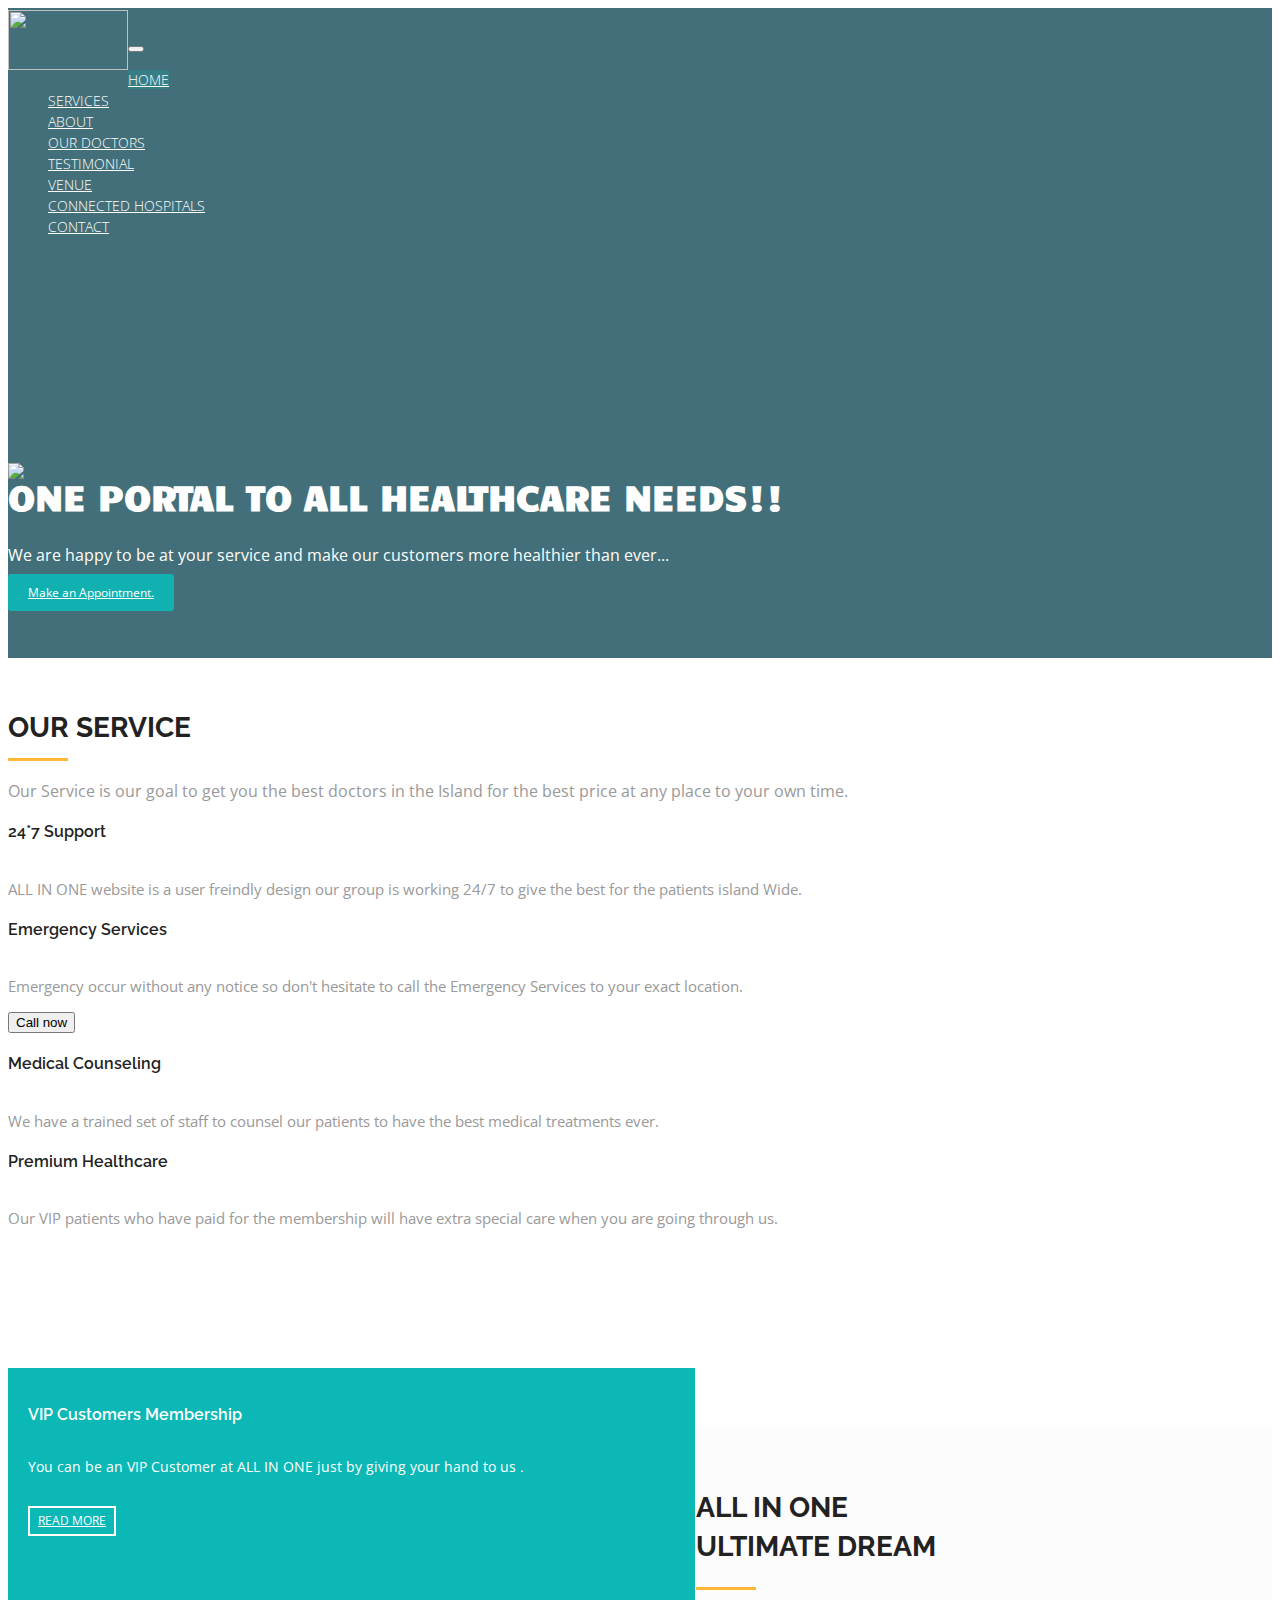
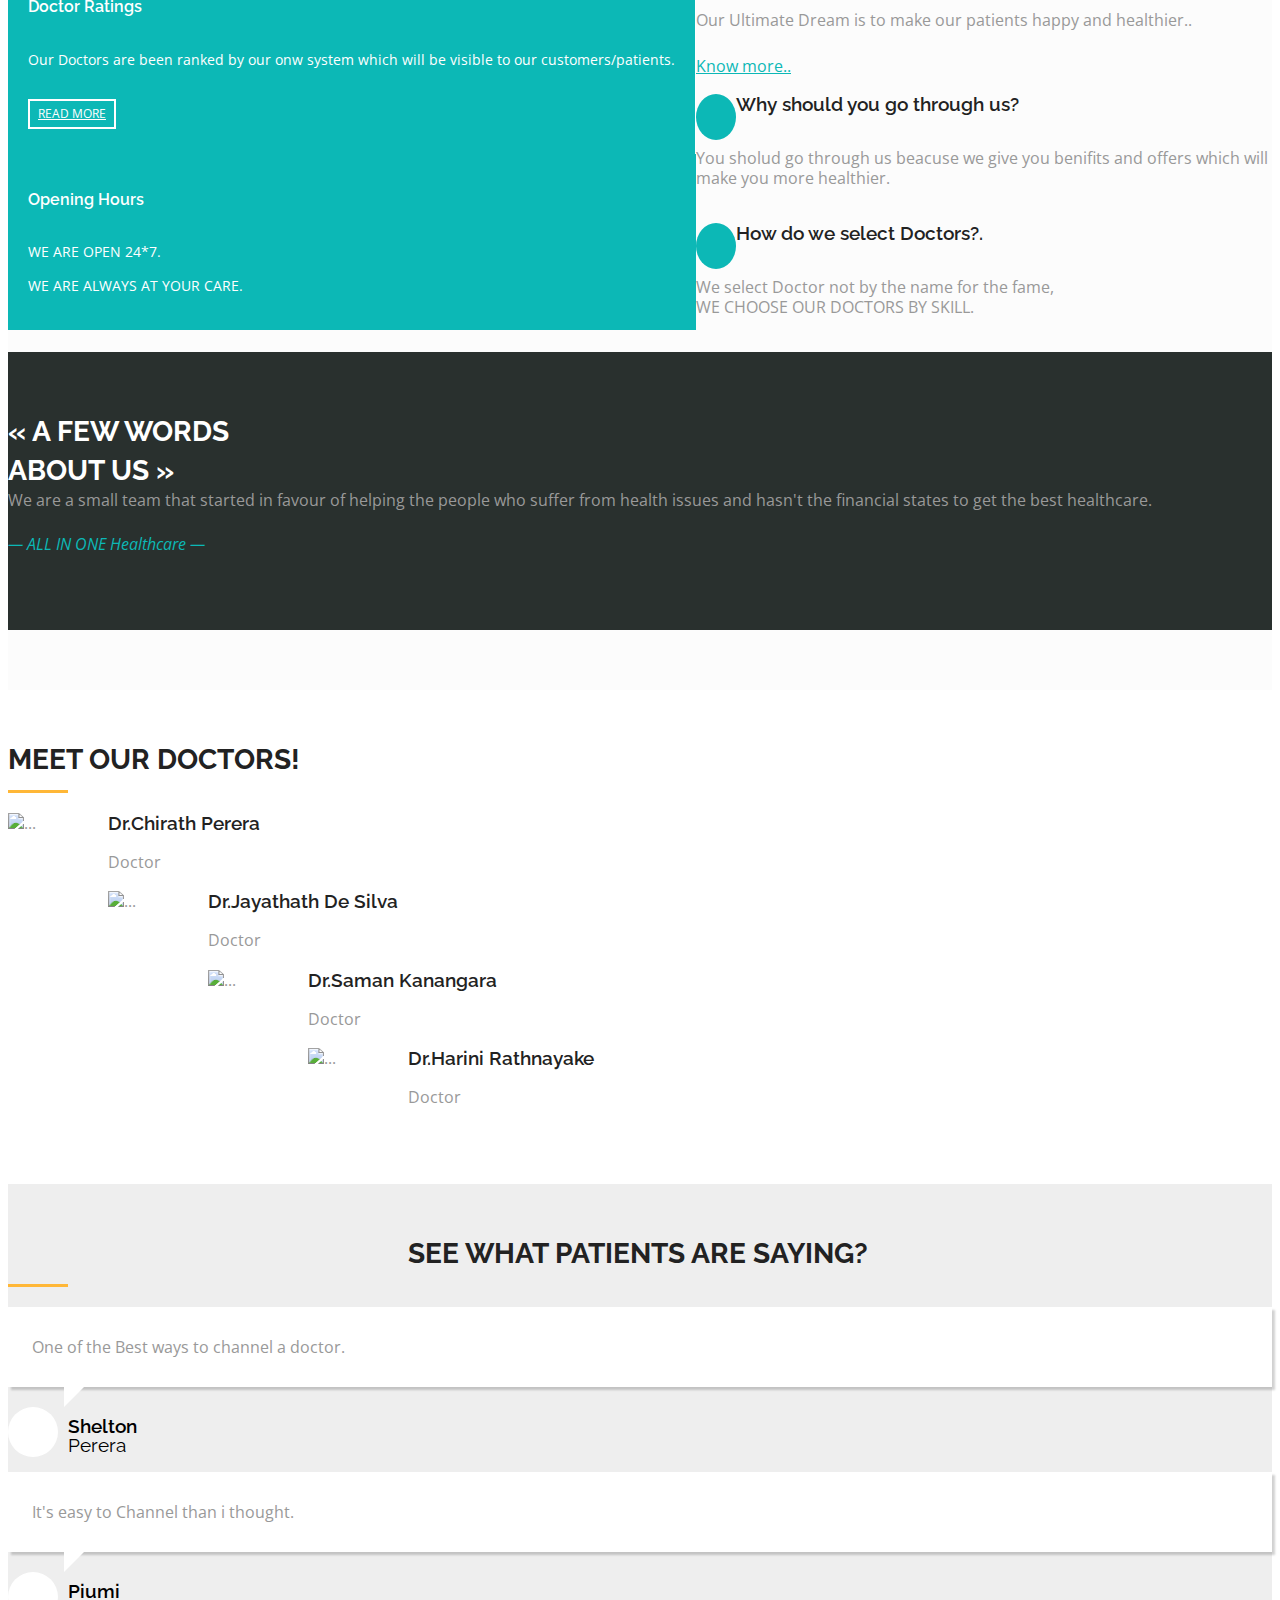
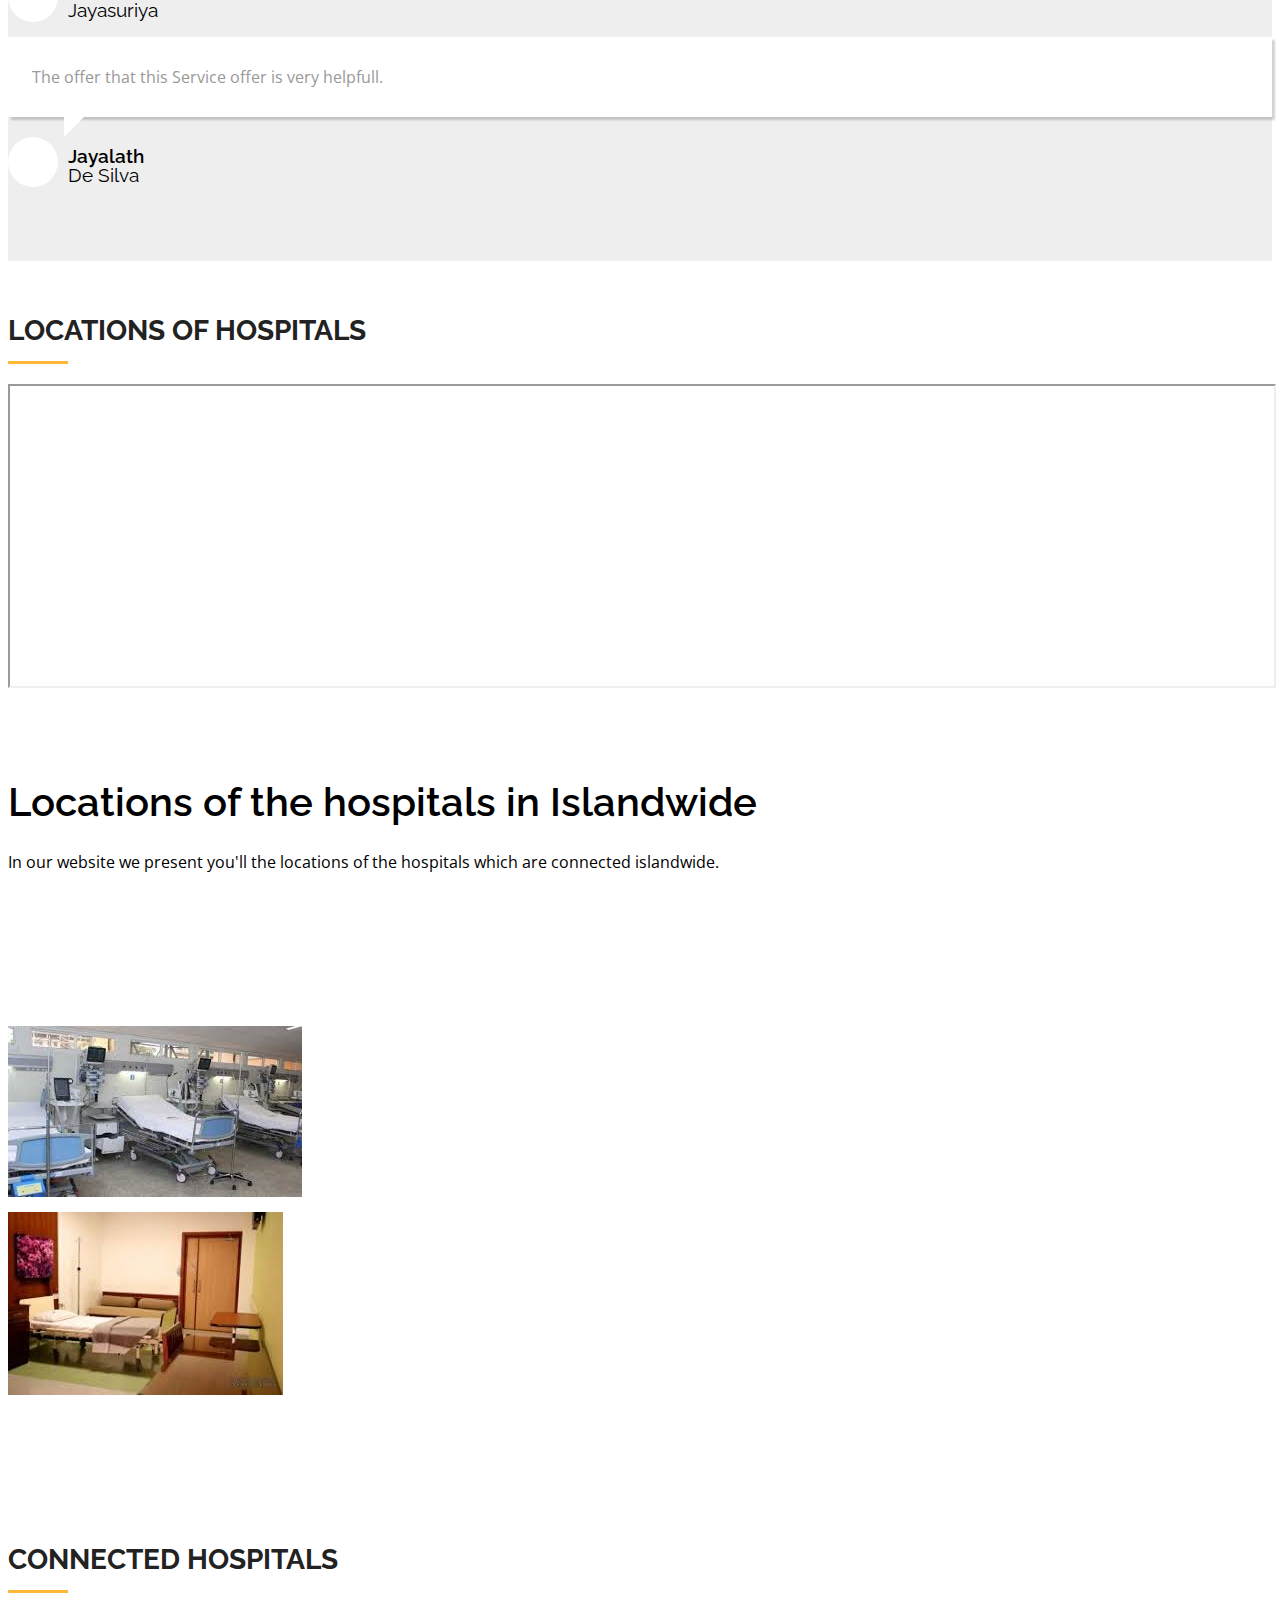
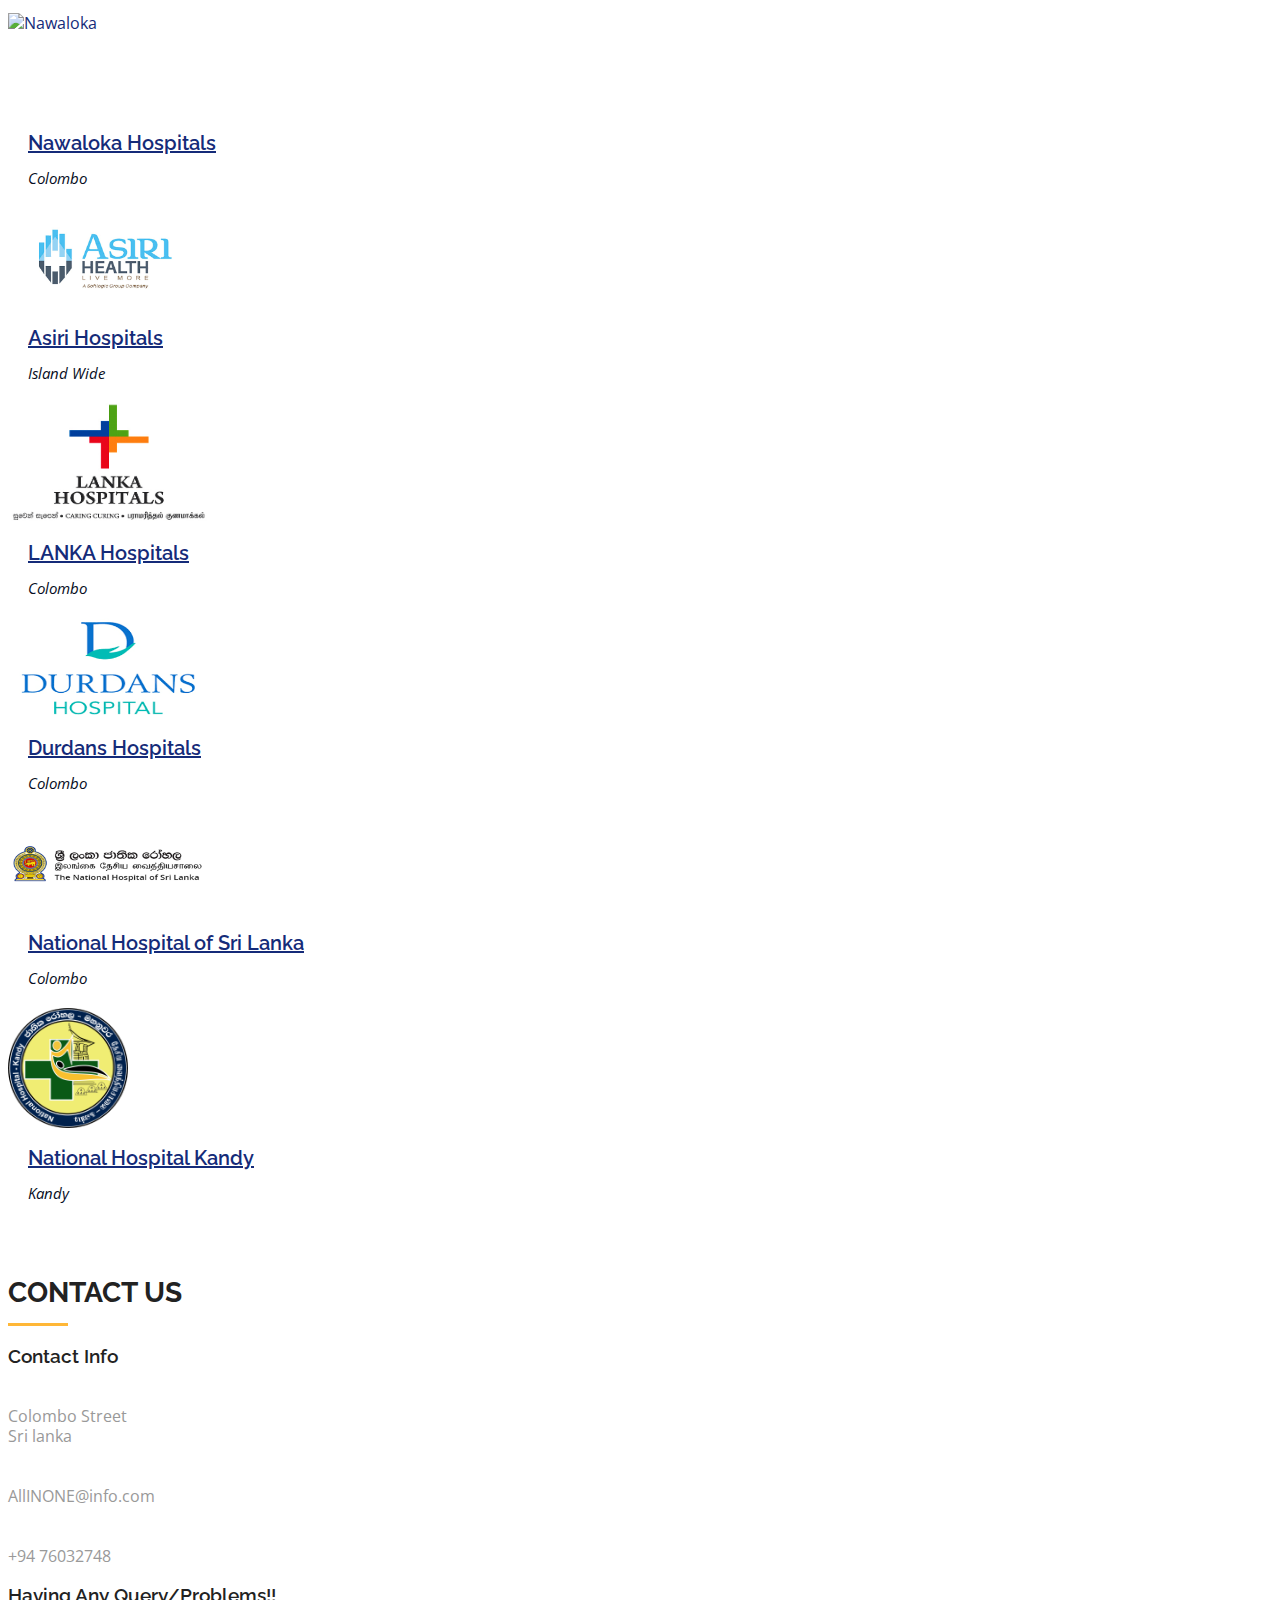
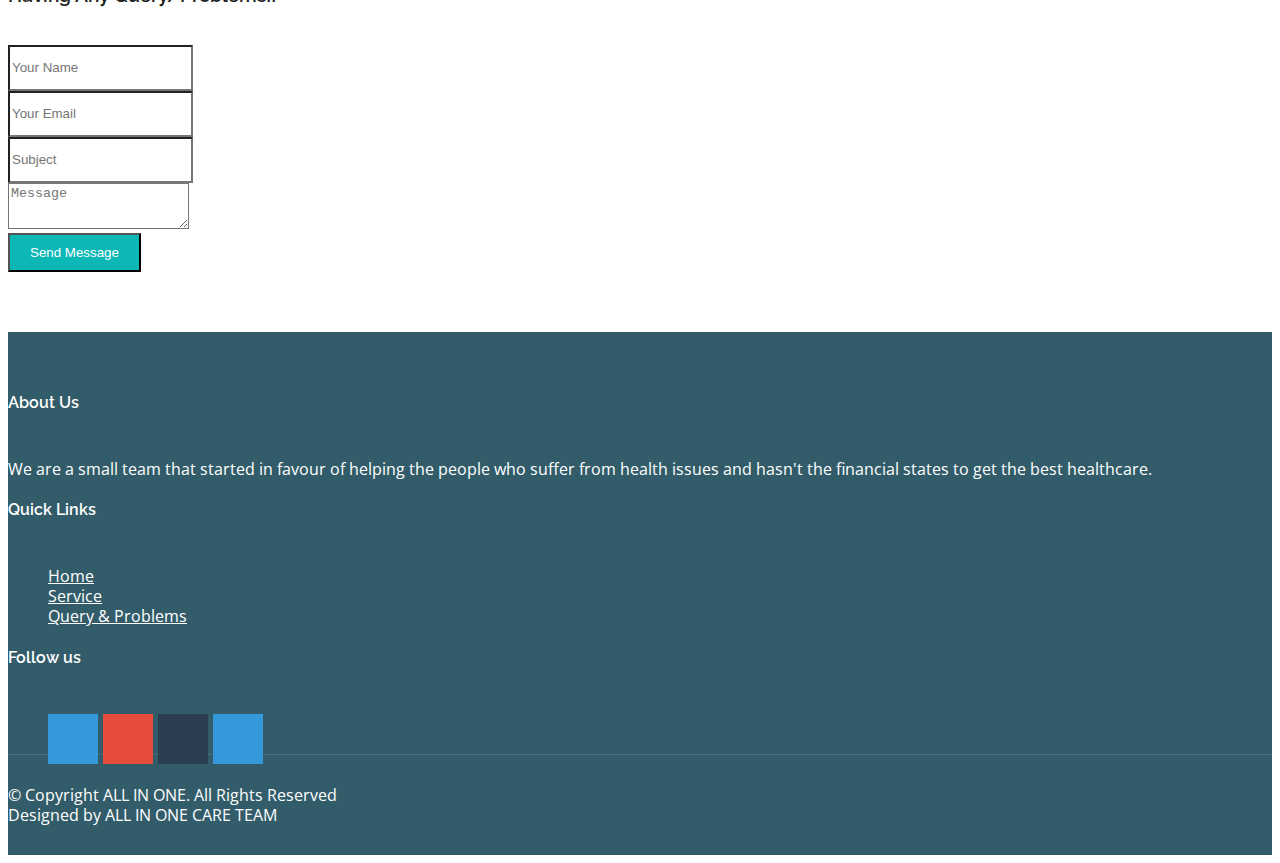
==== commit 85425730: "Update index.html" ====
--- a/index.html
+++ b/index.html
@@ -377,7 +377,7 @@
             </div>
             <div class="row no-gutters">
                 <div class="col-lg-6 venue-map">
-                    <iframe src="https://www.google.com/maps/d/embed?mid=1Iwjvr4tIcIFneSpiOYyergRUXIaXhLPQ&hl=en" width="640" height="480"></iframe>
+                    <iframe src="https://www.google.com/maps/d/u/0/embed?mid=1Iwjvr4tIcIFneSpiOYyergRUXIaXhLPQ" width="640" height="480"></iframe>
                 </div>
                 <div class="col-lg-6 venue-info">
                     <div class="row justify-content-center">
@@ -428,7 +428,7 @@
                 </div>
                 <div class="col-lg-3 col-md-4">
                     <div class="venue-gallery">
-                        <a href="" class="venobox" data-gall="venue-gallery">
+                        <a href="http://www.kandy-hospital.health.gov.lk/" class="venobox" data-gall="venue-gallery">
                             <img src="img/venue-gallery/6.png" alt="" class="img-fluid">
                         </a>
                     </div>
@@ -445,21 +445,24 @@
             </div>
         </div>
     </section>
-    <!--Contected Hospitals-->
-    <section id="ConnectedHospitals" class="section-with-bg wow fadeInUp">
-        <div class="container">
+    <!--Conntected Hospitals-->
+    <section id="ConnectedHospitals" class="wow fadeInUp"><br><br>
+        <br><br>
+        <div class="container-fluid">
             <div class="section-header">
-                <h2>Conected Hospitals</h2>
+                <h2>Connected Hospitals</h2>
                 <hr class="botm-line">
             </div>
+
             <div class="row">
+
                 <div class="col-lg-4 col-md-6">
                     <div class="Hospitals">
                         <div class="hospitals-img">
                             <a href="http://www.nawaloka.com/">
-                                <img src="img/Hospitals/Nawaloka-Hospitals.jpg" class=img-fluid style="width: 300px; height:300px;" alt="Nawaloka"></a>
-                        </div>
-                        <br><br><br>
+                                <img src="img/Hospitals/Nawaloka-Hospitals.jpg" style="width: 200px; height: 100px;" alt="Nawaloka" class="img-fluid" ></a><br><br>
+                        </div>
+                        
                         <h3><a href="http://www.nawaloka.com/" href="#">Nawaloka Hospitals </a></h3>
                         <div class="stars">
                             <i class="fa fa-star"></i>
@@ -476,9 +479,9 @@
                     <div class="Hospitals">
                         <div class="hospitals-img">
                             <a href="http://www.asirihealth.com/">
-                                <img src="img/Hospitals/Asiri Hospitals.jpg" class=img-fluid style="width: 300px; height: 300px;" alt="Asiri Hospitals"></a>
-                        </div>
-                    </div>
+                          <img src="img/Hospitals/Asiri Hospitals.jpg" style="width: 200px; height: 100px;" alt="Asiri Hospitals" class="img-fluid"></a><br><br>
+                        </div>
+                       
                         <h3><a href="http://www.asirihealth.com/" href="#">Asiri Hospitals</a></h3>
                         <div class="stars">
                             <i class="fa fa-star"></i>
@@ -495,9 +498,9 @@
                     <div class="Hospitals">
                         <div class="hospitals-img">
                             <a href="https://www.lankahospitals.com/en/">
-                              <img src="img/Hospitals/lanka-hospital.jpg" class=img-fluid style="width: 300px; height: 300px; " alt="Lanka Hospitals"></a>
-                        </div>
-                        <br><br><br><br>
+                          <img src="img/Hospitals/lanka-hospitals.jpg" style="width: 200px; height: 120px;" alt="Lanka Hospitals" class="img-fluid"></a>
+                        </div>
+                       
                         <h3><a href="https://www.lankahospitals.com/en/" href="#">LANKA Hospitals</a></h3>
                         <div class="stars">
                             <i class="fa fa-star"></i>
@@ -512,9 +515,9 @@
                     <div class="Hospitals">
                         <div class="hospitals-img">
                             <a href="https://www.durdans.com/">
-                                <img src="img/Hospitals/UEYthl7h.jpg" class=img-fluid style="width: 300px; height: 300px;" alt="Durdans Hospitals"></a>
-                        </div>
-                        <br><br><br>
+                          <img src="img/Hospitals/Durdans hospital.png"style="width: 200px; height: 100px;" alt="Durdans Hospitals" class="img-fluid"></a><br><br>
+                        </div>
+                        
                         <h3><a href="https://www.durdans.com/" href="#">Durdans Hospitals</a></h3>
                         <div class="stars">
                             <i class="fa fa-star"></i>
@@ -530,9 +533,9 @@
                     <div class="Hospitals">
                         <div class="hospitals-img">
                             <a href="http://www.nhsl.health.gov.lk/">
-                                <img src="img/Hospitals/logo.png" class=img-fluid style="width: 300px; height: 300px ;" alt="National Hospital of Sri Lanka"></a>
-                        </div>
-                        <br><br>
+                          <img src="img/Hospitals/logo.png" style="width: 200px; height: 100px;" alt="National Hospital of Sri Lanka" class="img-fluid"></a><br><br>
+                        </div>
+                        
                         <h3><a href="http://www.nhsl.health.gov.lk/" href="#">National Hospital of Sri Lanka</a></h3>
                         <div class="stars">
                             <i class="fa fa-star"></i>
@@ -546,14 +549,11 @@
 
                 <div class="col-lg-4 col-md-6">
                     <div class="Hospitals">
-                        <div class="Hospitals-img">
+                        <div class="hospitals-img">
                             <a href="http://www.kandy-hospital.health.gov.lk/">
-                                <img src="img/Hospitals/Kandy Hospital.png" style="width: 200px; height: 150px;" alt= " National Hospital kandy" class= "img-fluid"></a><br><br>
-                        <div class="hospitals-img">
-                            <a href="https://www.cshw.health.gov.lk/">
-                                <img src="img/Hospitals/CSHW-logo2-new-1.png" class=img-fluid style="width: 300px; height:100px;" alt=" Castle Street Hospital for Women "></a>
-                        </div>
-                        <br><br><br><br><br>
+                                <img src="img/Hospitals/Kandy Hospital.png" style="width: 120px; height: 120px;" alt= " National Hospital kandy" class= "img-fluid"></a><br><br>
+                        </div>
+                        
                         <h3><a href="http://www.kandy-hospital.health.gov.lk/" href="#">National Hospital Kandy</a></h3>
                         <div class="stars">
                             <i class="fa fa-star"></i>
--- a/css/style.css
+++ b/css/style.css
@@ -359,7 +359,7 @@
 
 
 /************
-cta-1
+Schedule-tab
 *************/
 
 .schedule-tab {
@@ -463,12 +463,22 @@
 }
 
 .caption h3 {
-    padding-bottom: 5px;
+    padding-bottom: 0px;
 }
 
 .caption p {
-    padding-bottom: 10px;
-}
+    padding-bottom: 1px;
+}
+
+.team-img {
+    width: 100px;
+    height: 200px;
+}
+
+
+/******************
+Location of Hospitals
+******************/
 
 #venue {
     padding: 60px 0;
@@ -502,6 +512,80 @@
     right: 0;
 }
 
+
+/*****************
+Conected Hospitals
+*****************/
+
+#ConnectedHospitals . {
+    border: 1px solid #e0e5fa;
+    background: #fff;
+    margin-bottom: 30px;
+}
+
+#ConnectedHospitals .Hospitals:hover .hospitals-img img {
+    -webkit-transform: scale(1.1);
+    transform: scale(1.1);
+}
+
+#ConnectedHospitals .hospitals-img {
+    overflow: hidden;
+    margin-bottom: 15px;
+}
+
+#ConnectedHospitals .hospitals-img img {
+    transition: 0.3s ease-in-out;
+}
+
+#ConnectedHospitals h3 {
+    font-weight: 600;
+    font-size: 20px;
+    margin-bottom: 5px;
+    padding: 0 20px;
+}
+
+#ConnectedHospitals a {
+    color: #152b79;
+}
+
+#ConnectedHospitals a:hover {
+    color: #f82249;
+}
+
+#ConnectedHospitals .stars {
+    padding: 0 20px;
+    margin-bottom: 5px;
+}
+
+#ConnectedHospitals .stars i {
+    color: #ffc31d;
+}
+
+#ConnectedHospitals p {
+    padding: 0 20px;
+    margin-bottom: 20px;
+    color: #060c22;
+    font-style: italic;
+    font-size: 15px;
+}
+
+/*********************
+Locations of hospitals
+*********************/
+
+#venue .venue-gallery:hover  {
+    -webkit-transform: scale(1.1);
+    transform: scale(1.1);
+}
+
+#venue .venue-gallery {
+    overflow: hidden;
+    margin-bottom: 15px;
+}
+
+#venue .venue-gallery {
+    transition: 0.3s ease-in-out;
+}
 
 /*************
 testimonial
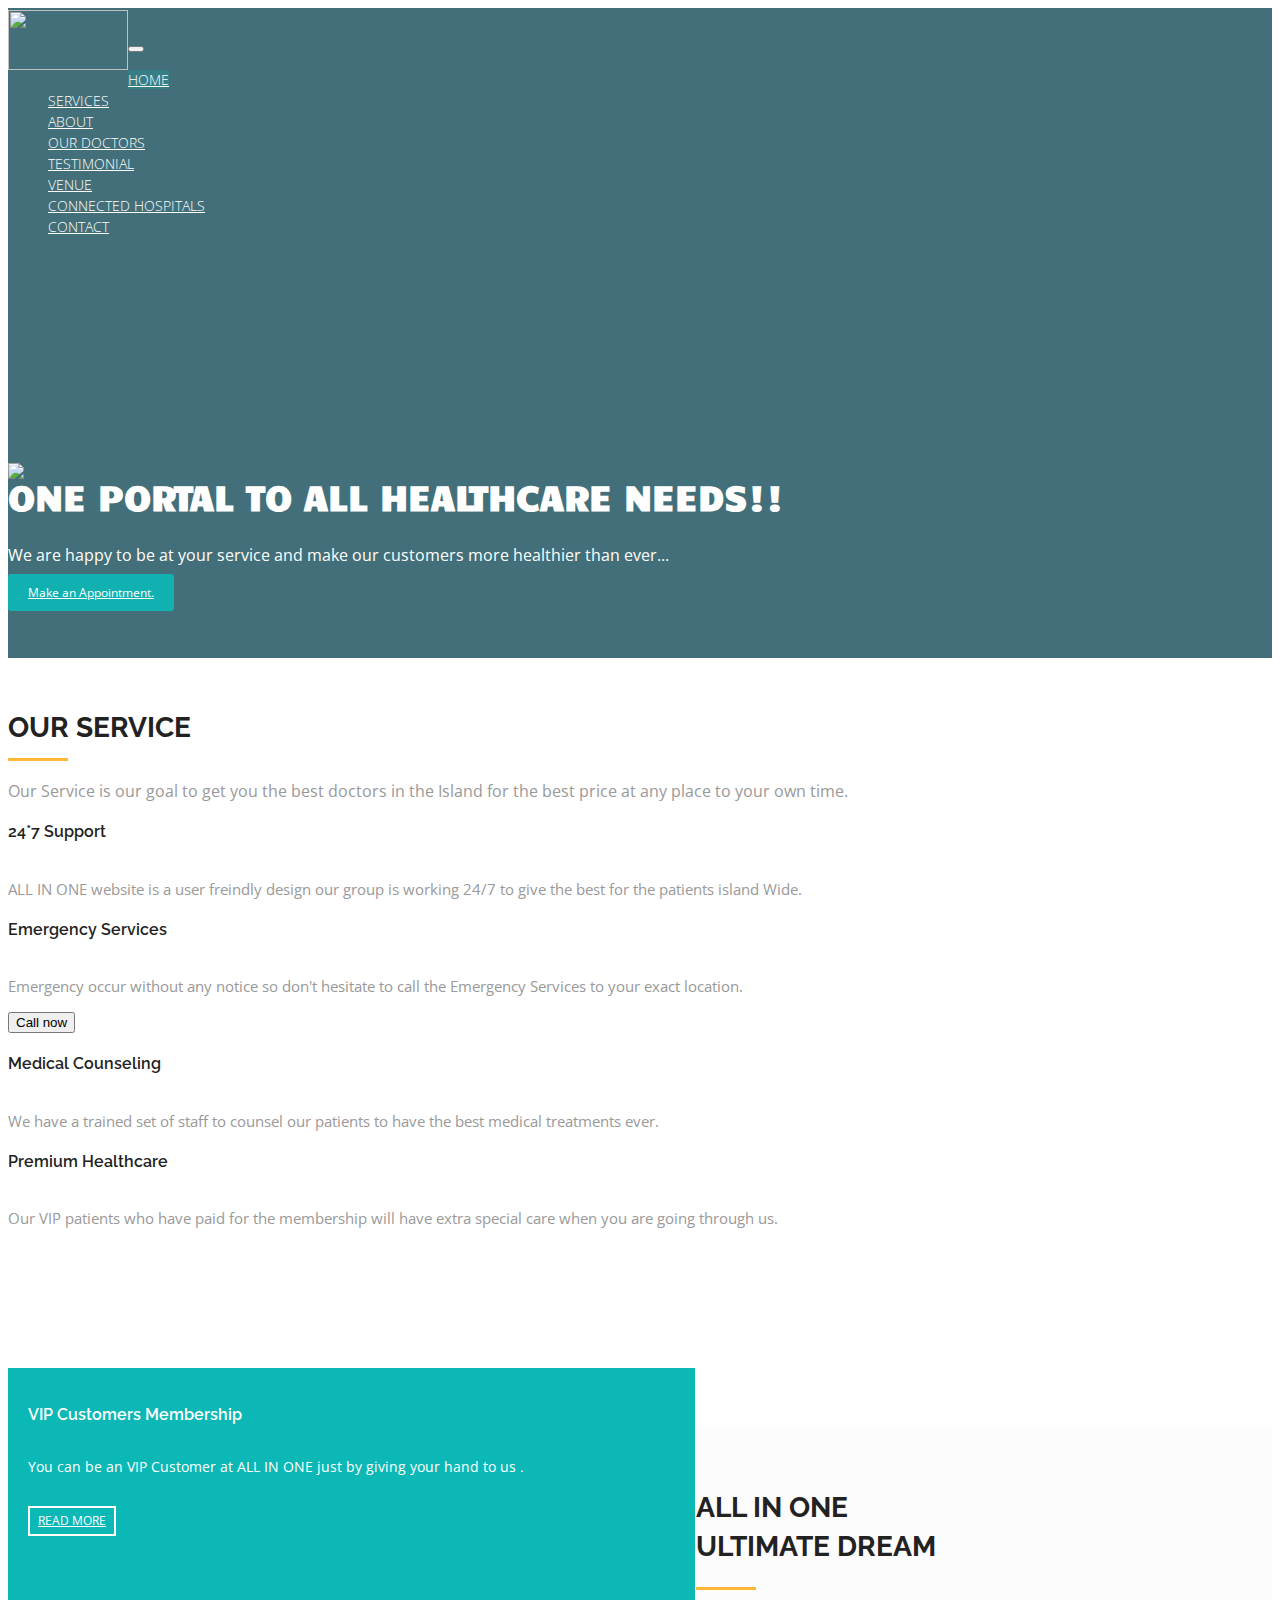
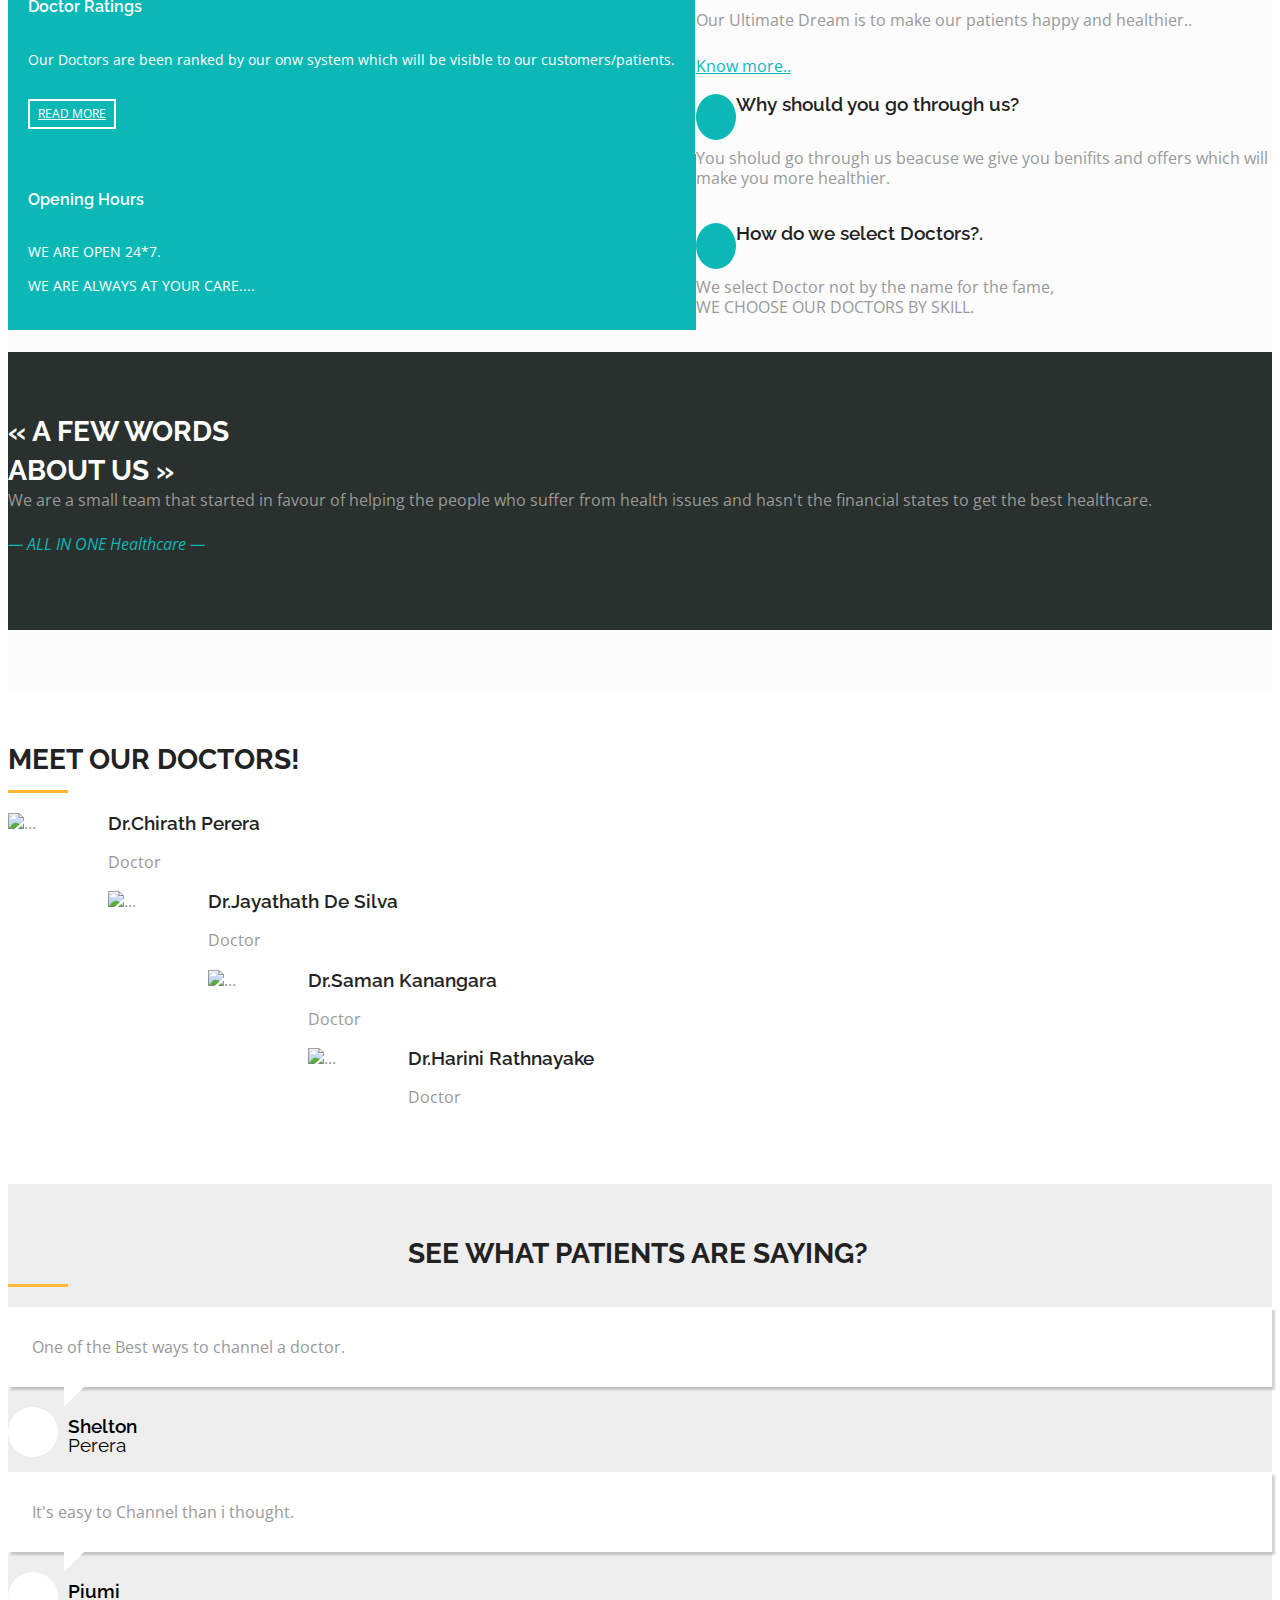
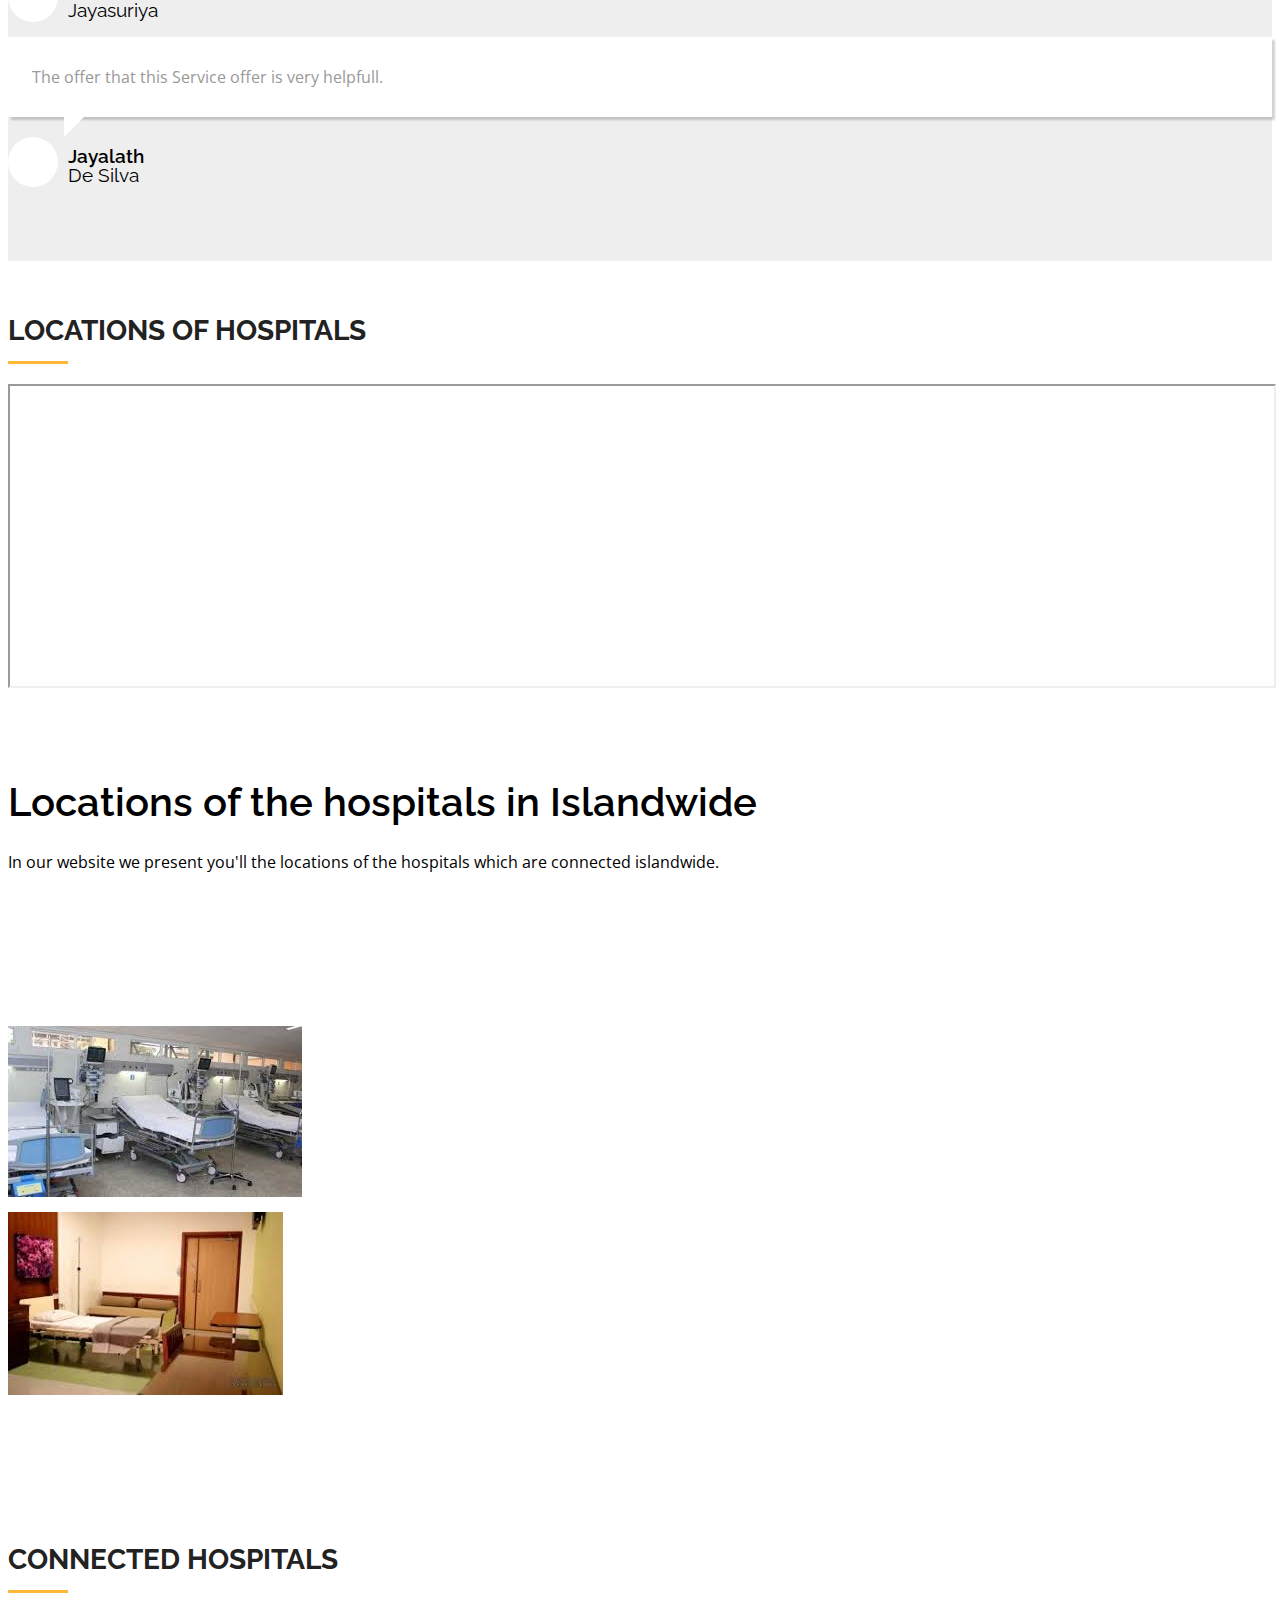
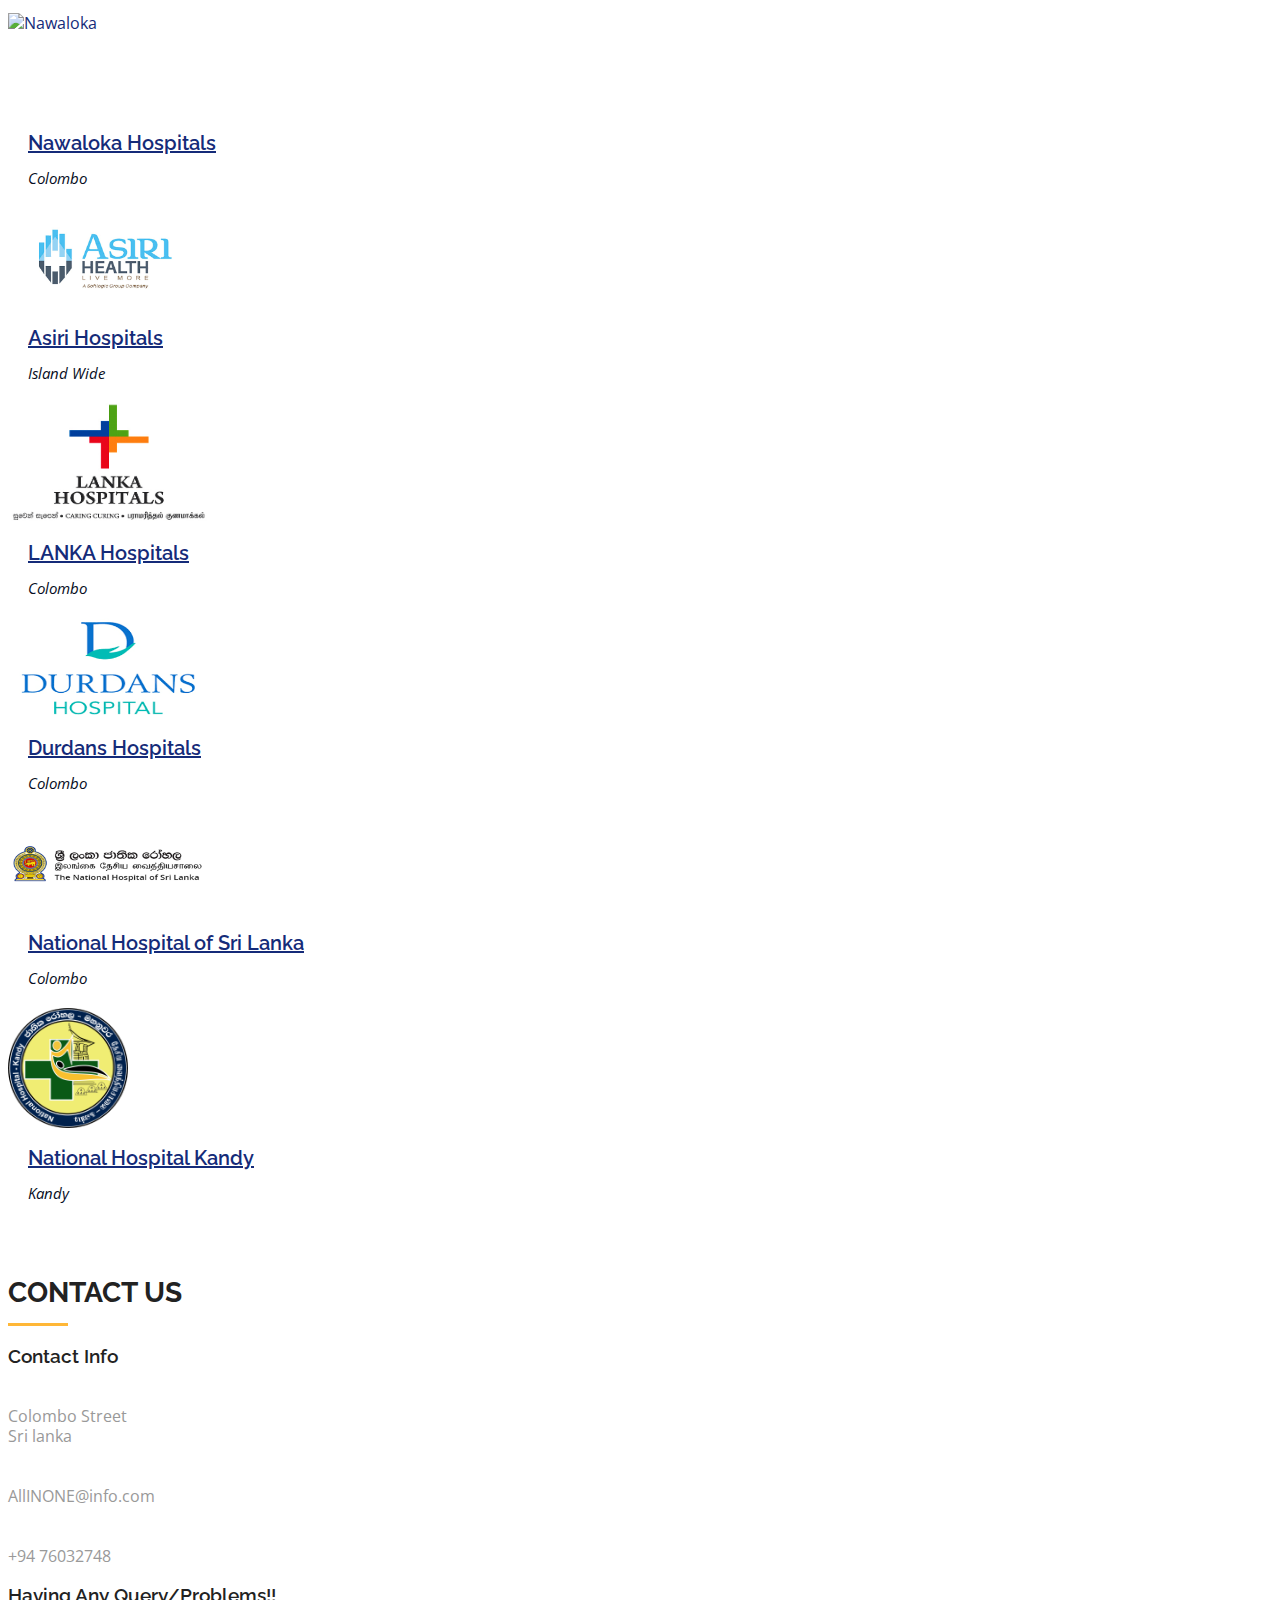
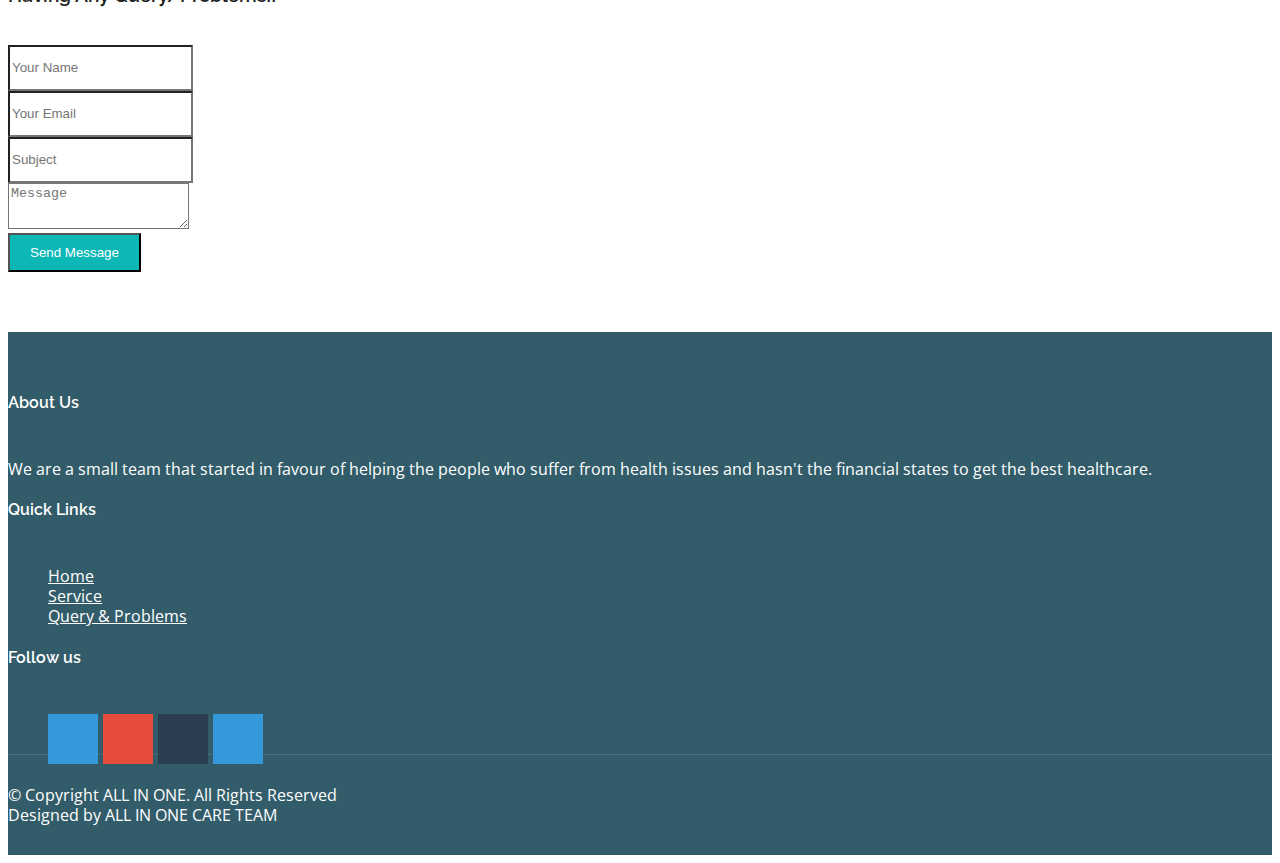
==== commit c108536b: "Update index.html" ====
--- a/index.html
+++ b/index.html
@@ -194,7 +194,7 @@
                         <div class="time-info">
                             <h3>Opening Hours</h3>
                             <p>WE ARE OPEN 24*7.</p>
-                            <p>WE ARE ALWAYS AT YOUR CARE.</p>
+                            <p>WE ARE ALWAYS AT YOUR CARE....</p>
                         </div>
                     </div>
                 </div>
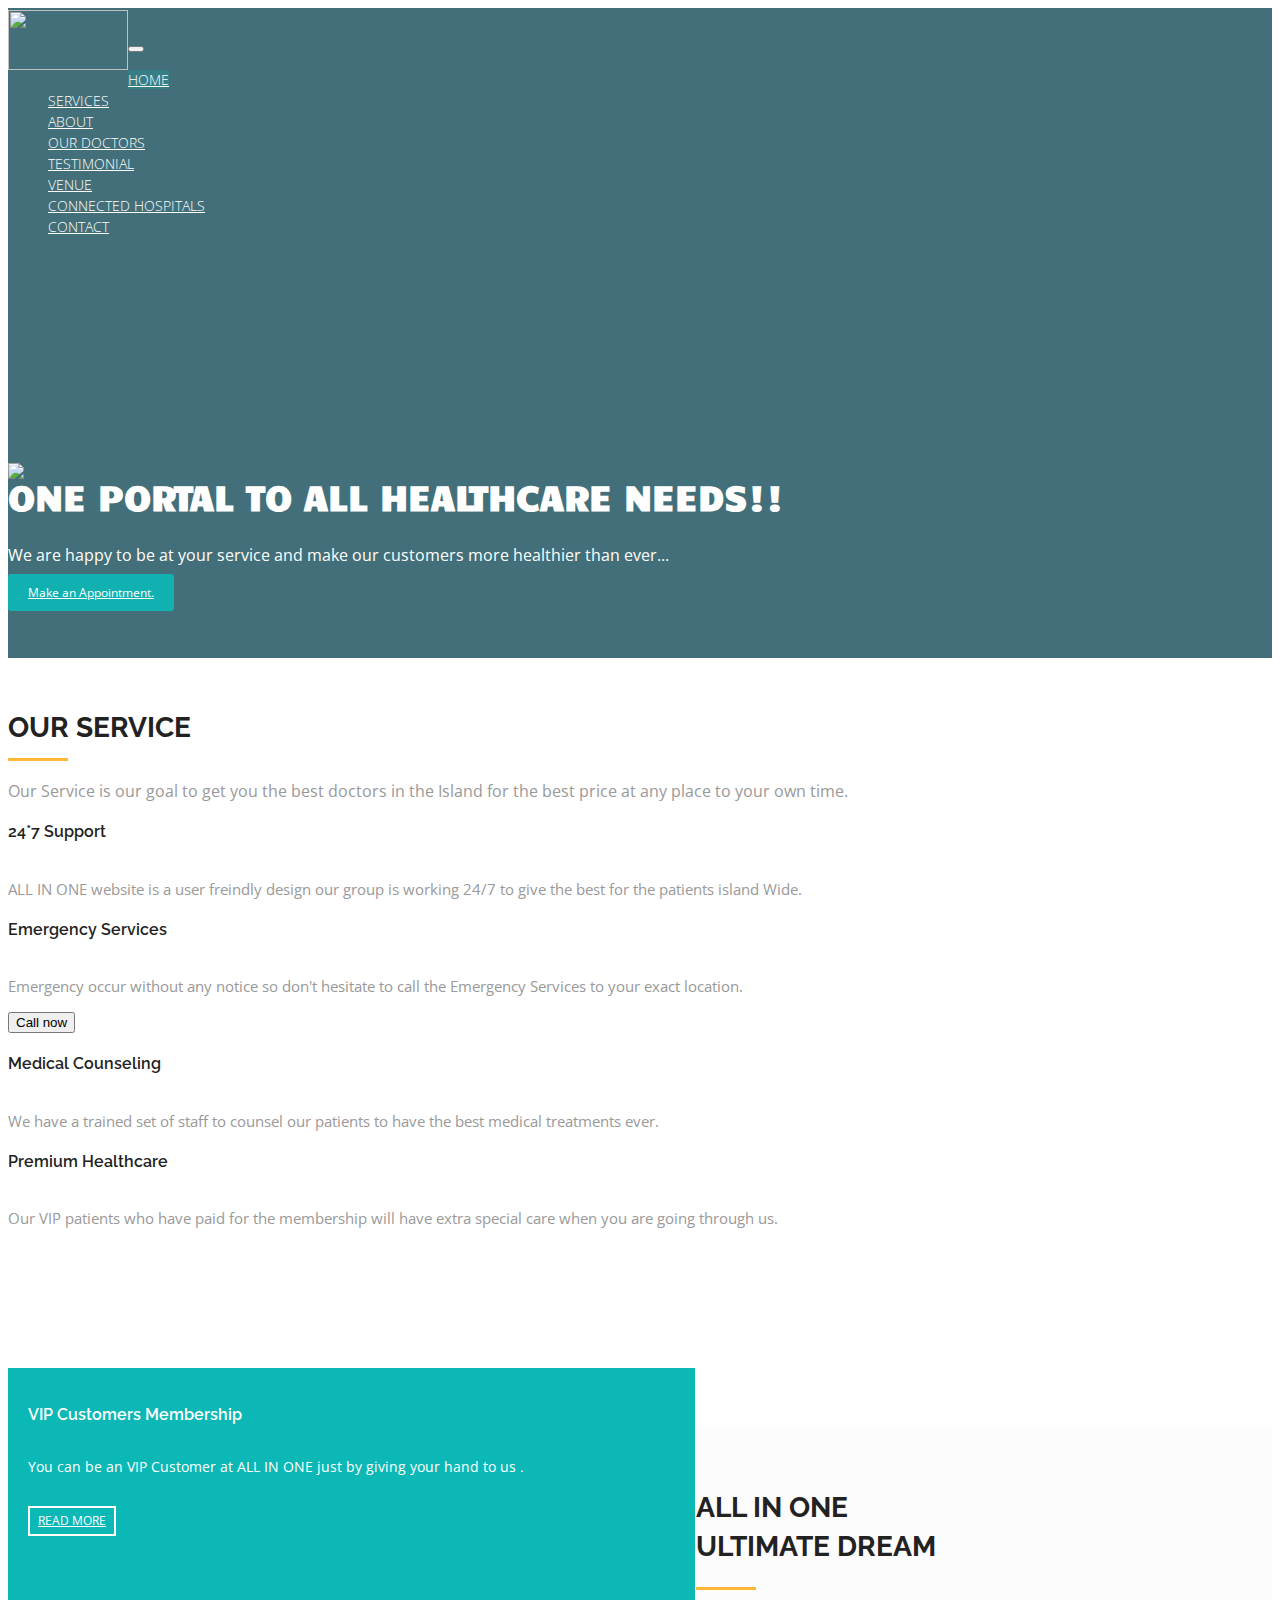
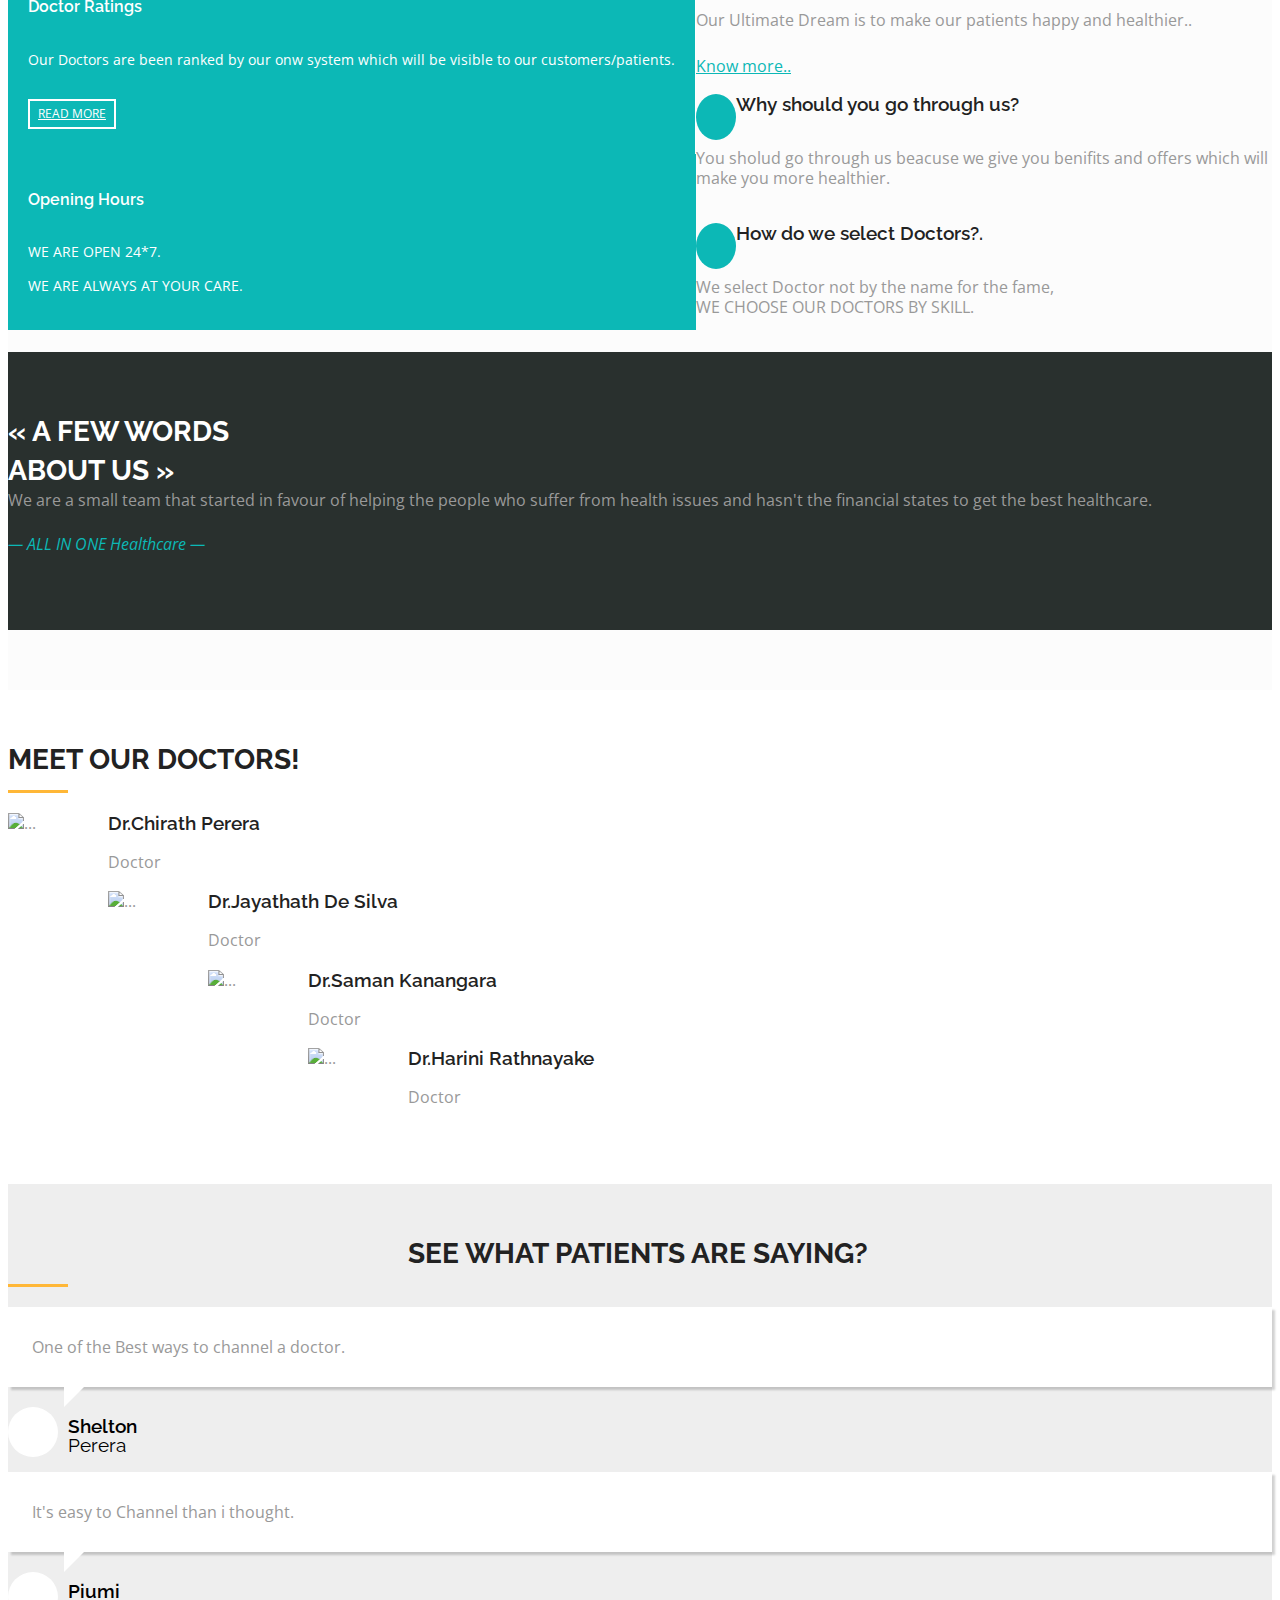
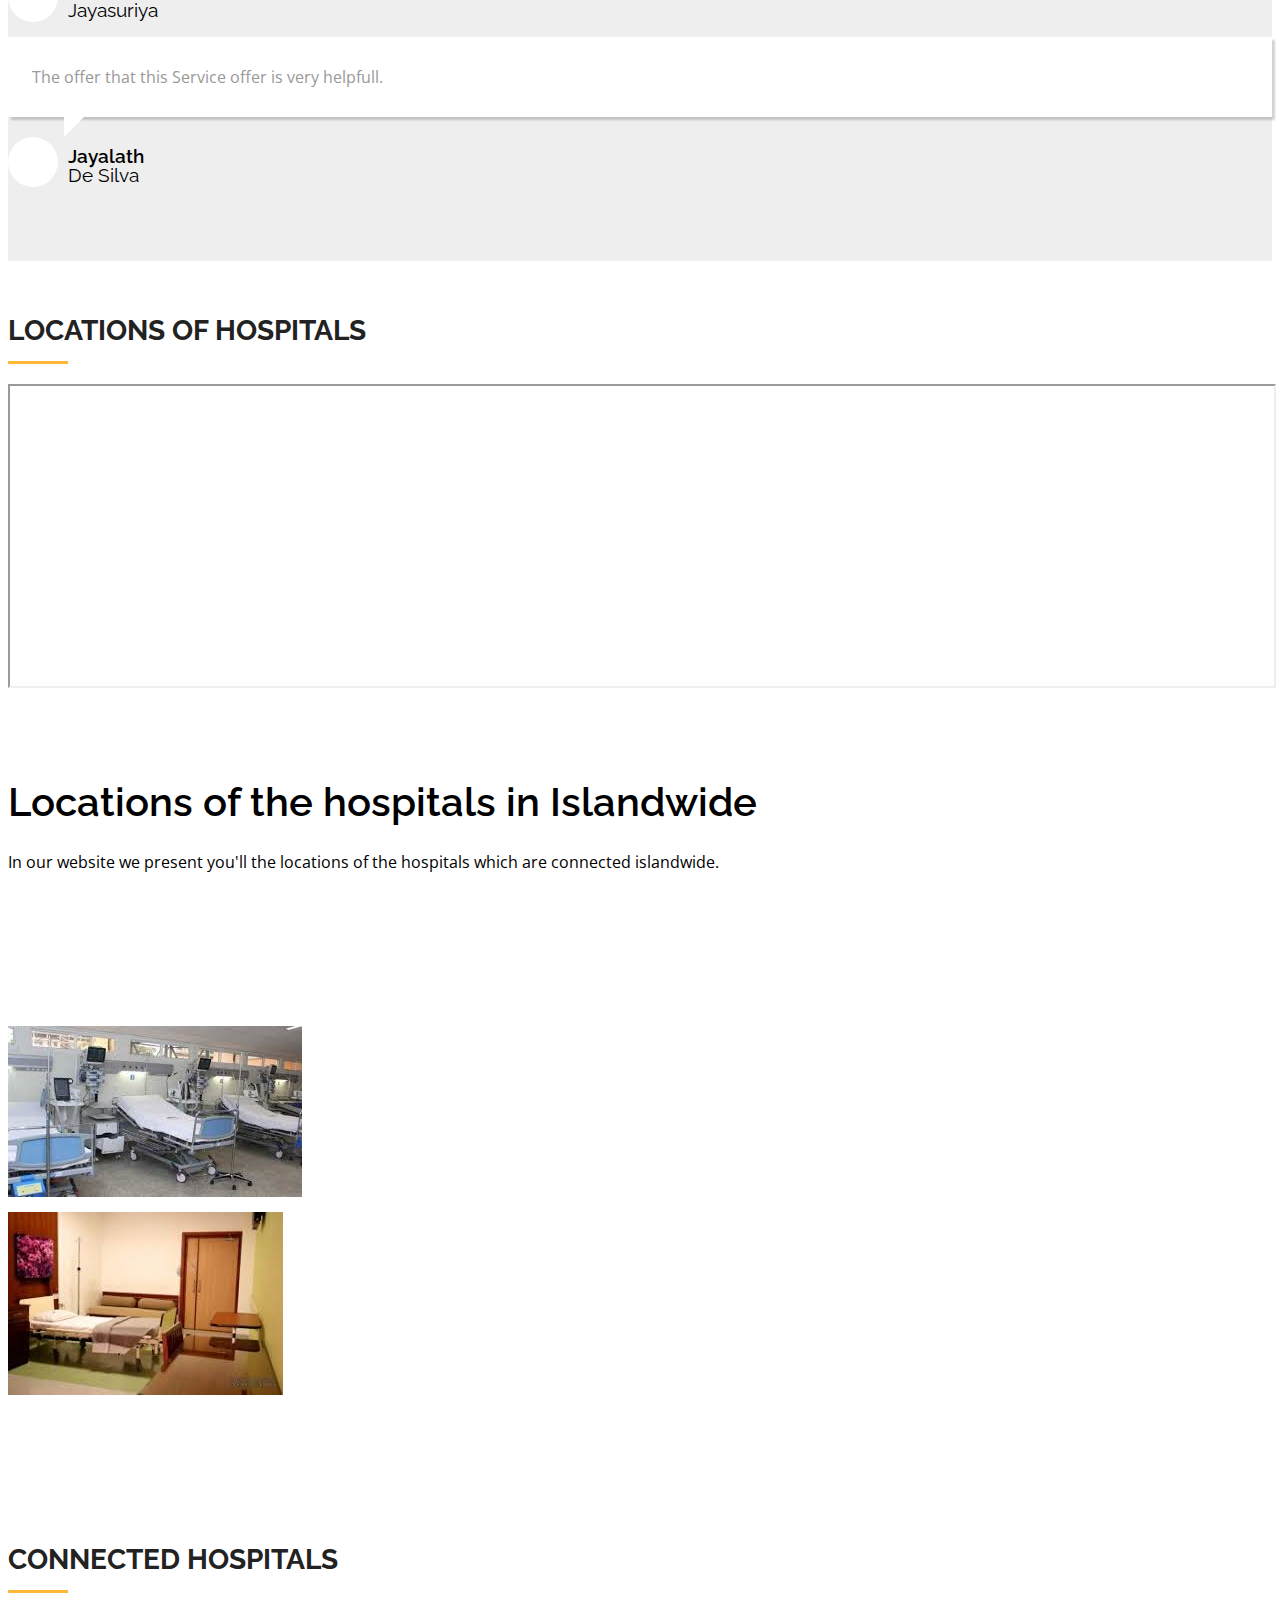
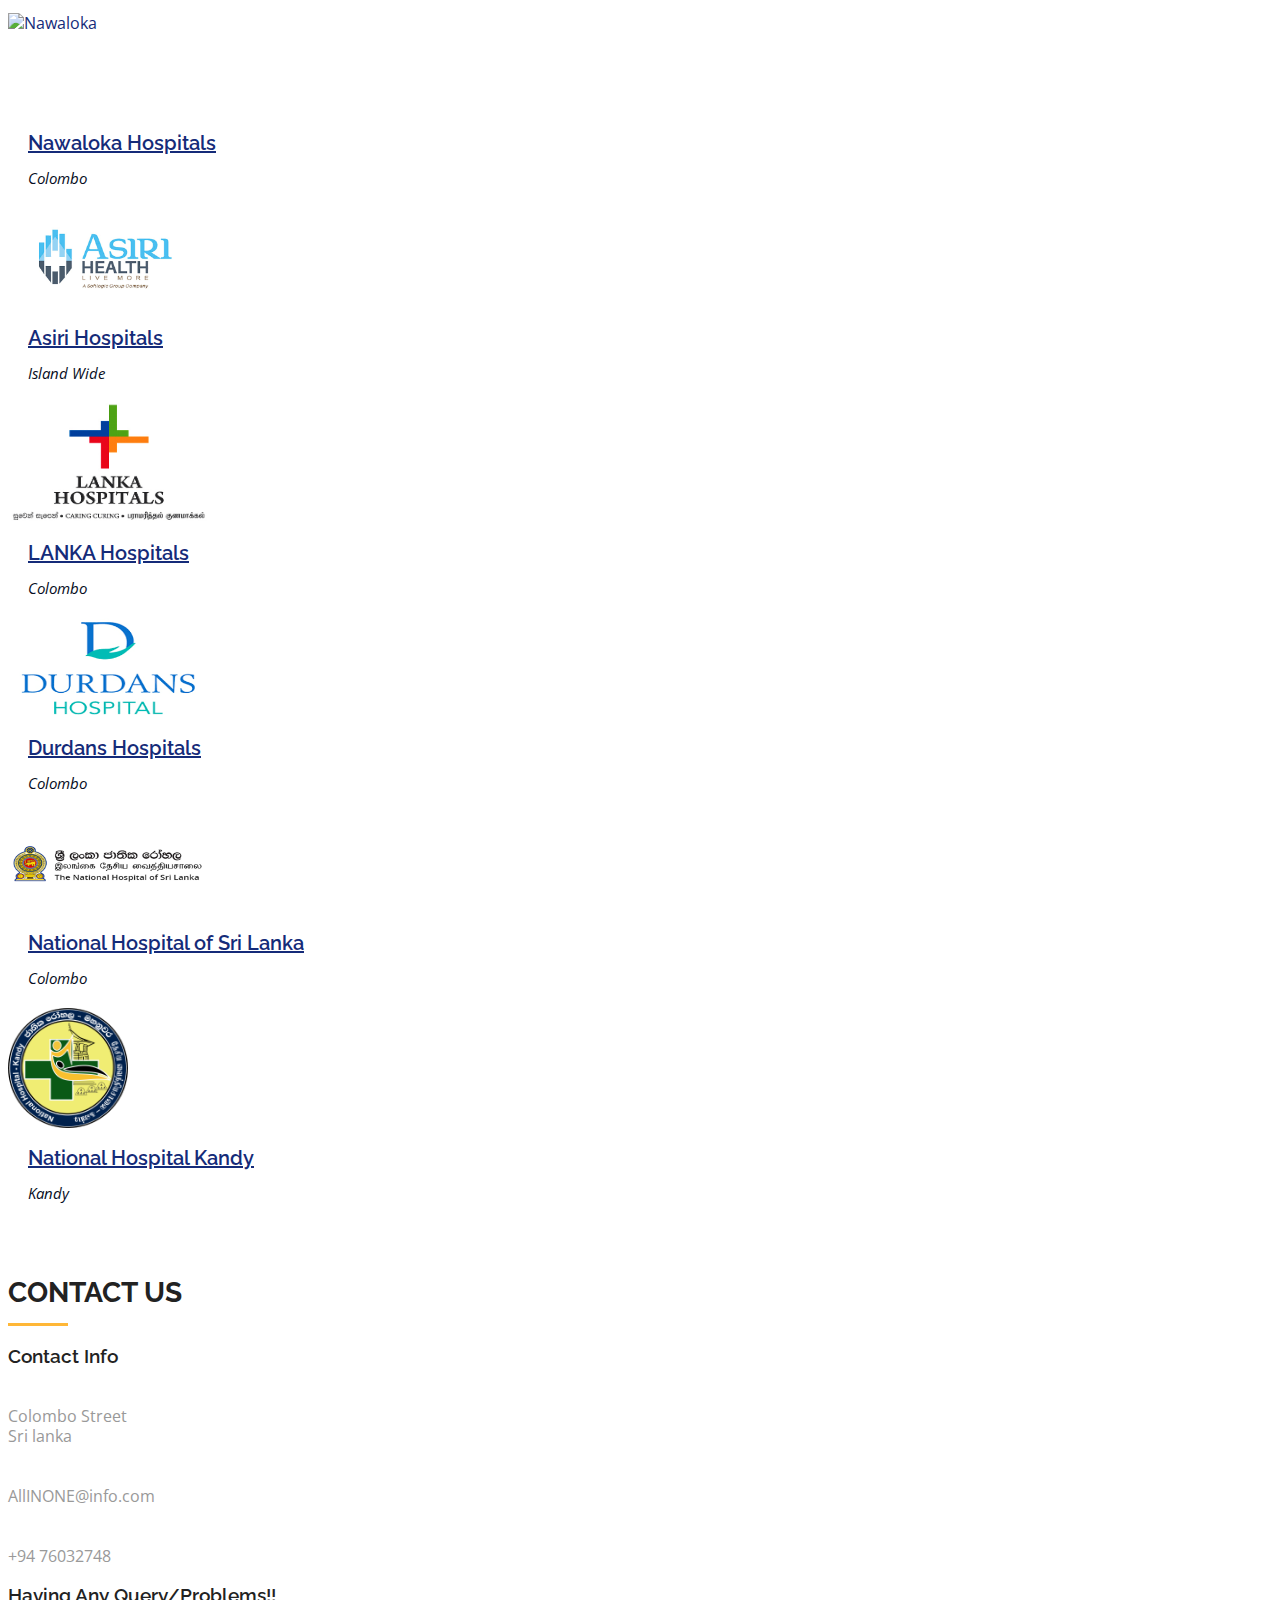
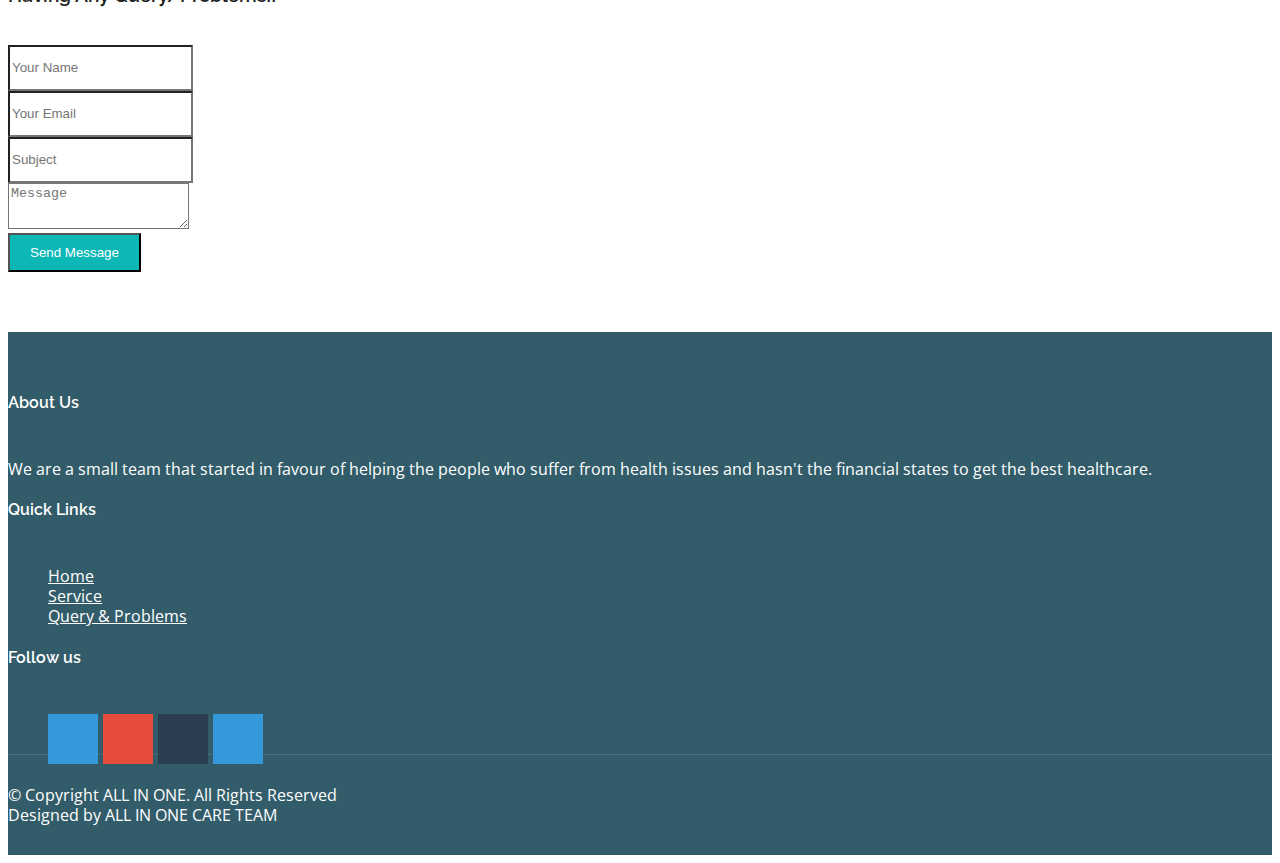
==== commit 96f48f09: "Update index.html" ====
--- a/index.html
+++ b/index.html
@@ -194,7 +194,7 @@
                         <div class="time-info">
                             <h3>Opening Hours</h3>
                             <p>WE ARE OPEN 24*7.</p>
-                            <p>WE ARE ALWAYS AT YOUR CARE....</p>
+                            <p>WE ARE ALWAYS AT YOUR CARE.</p>
                         </div>
                     </div>
                 </div>
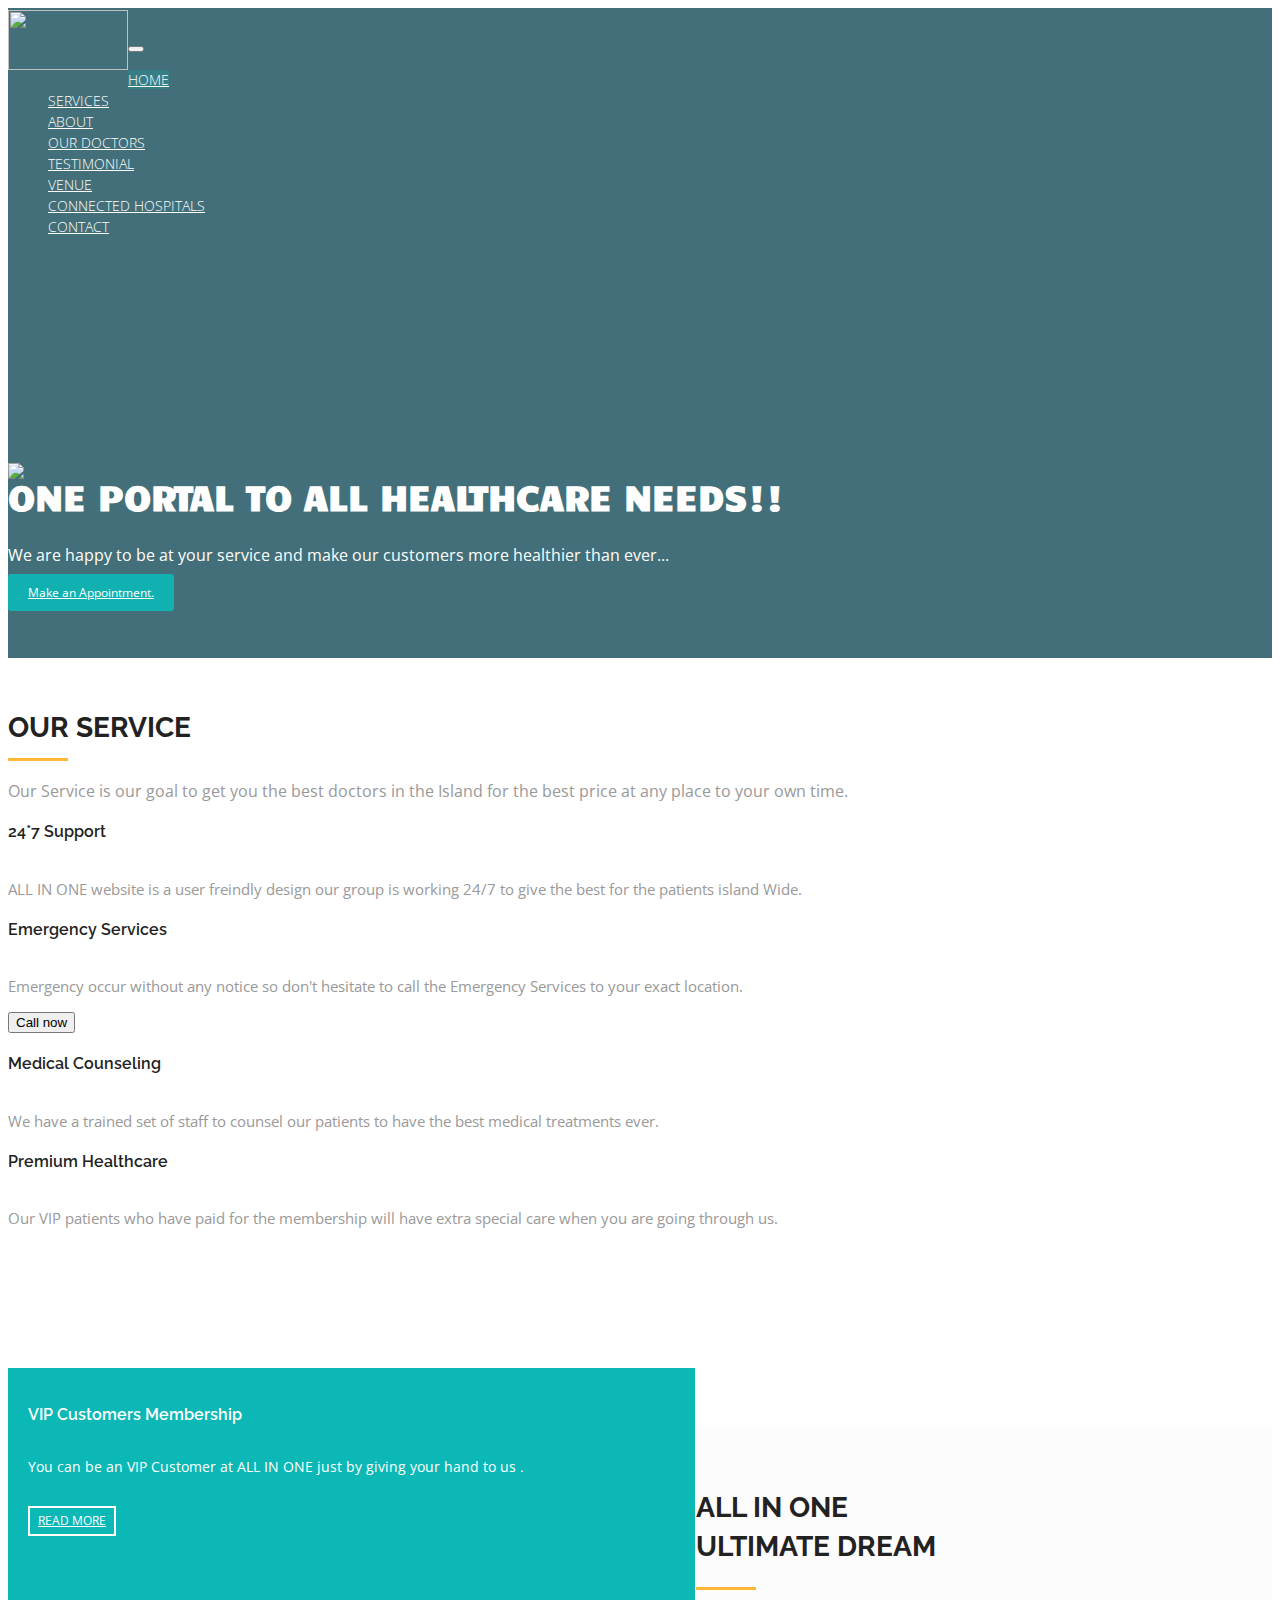
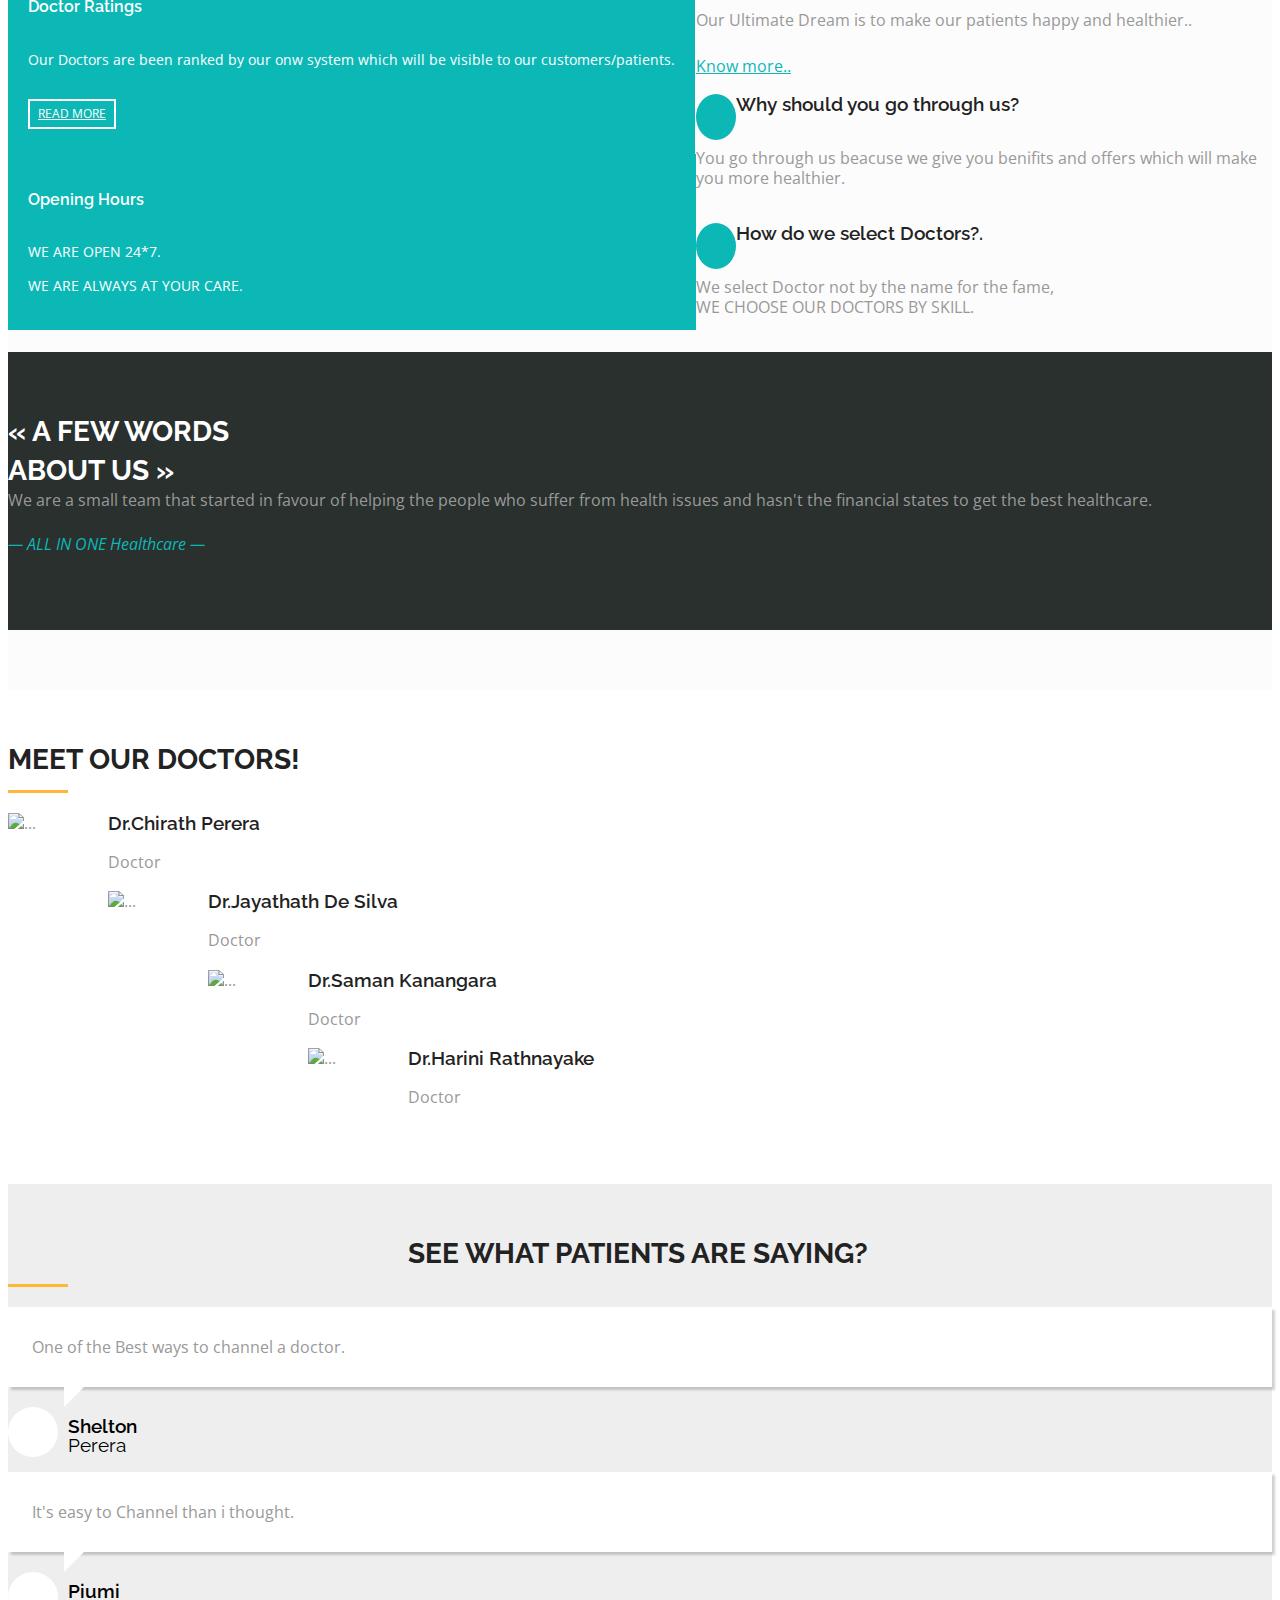
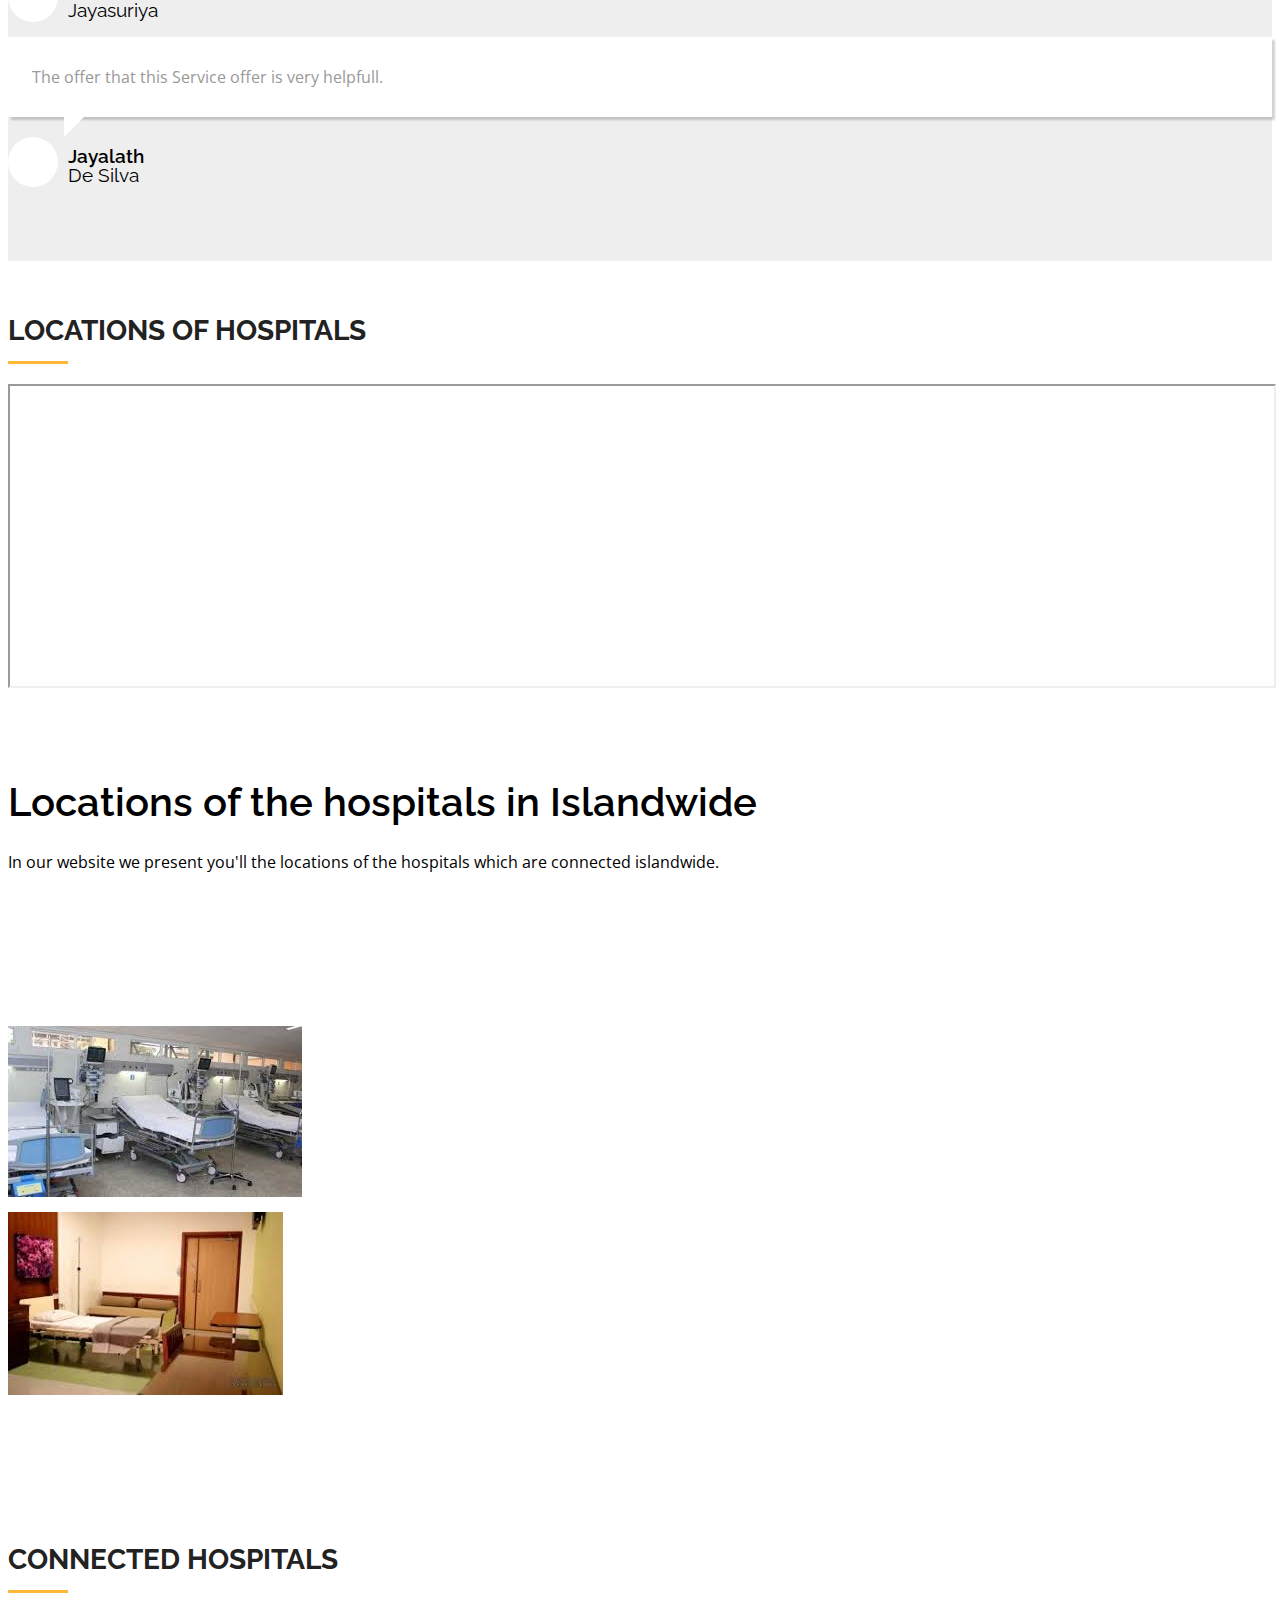
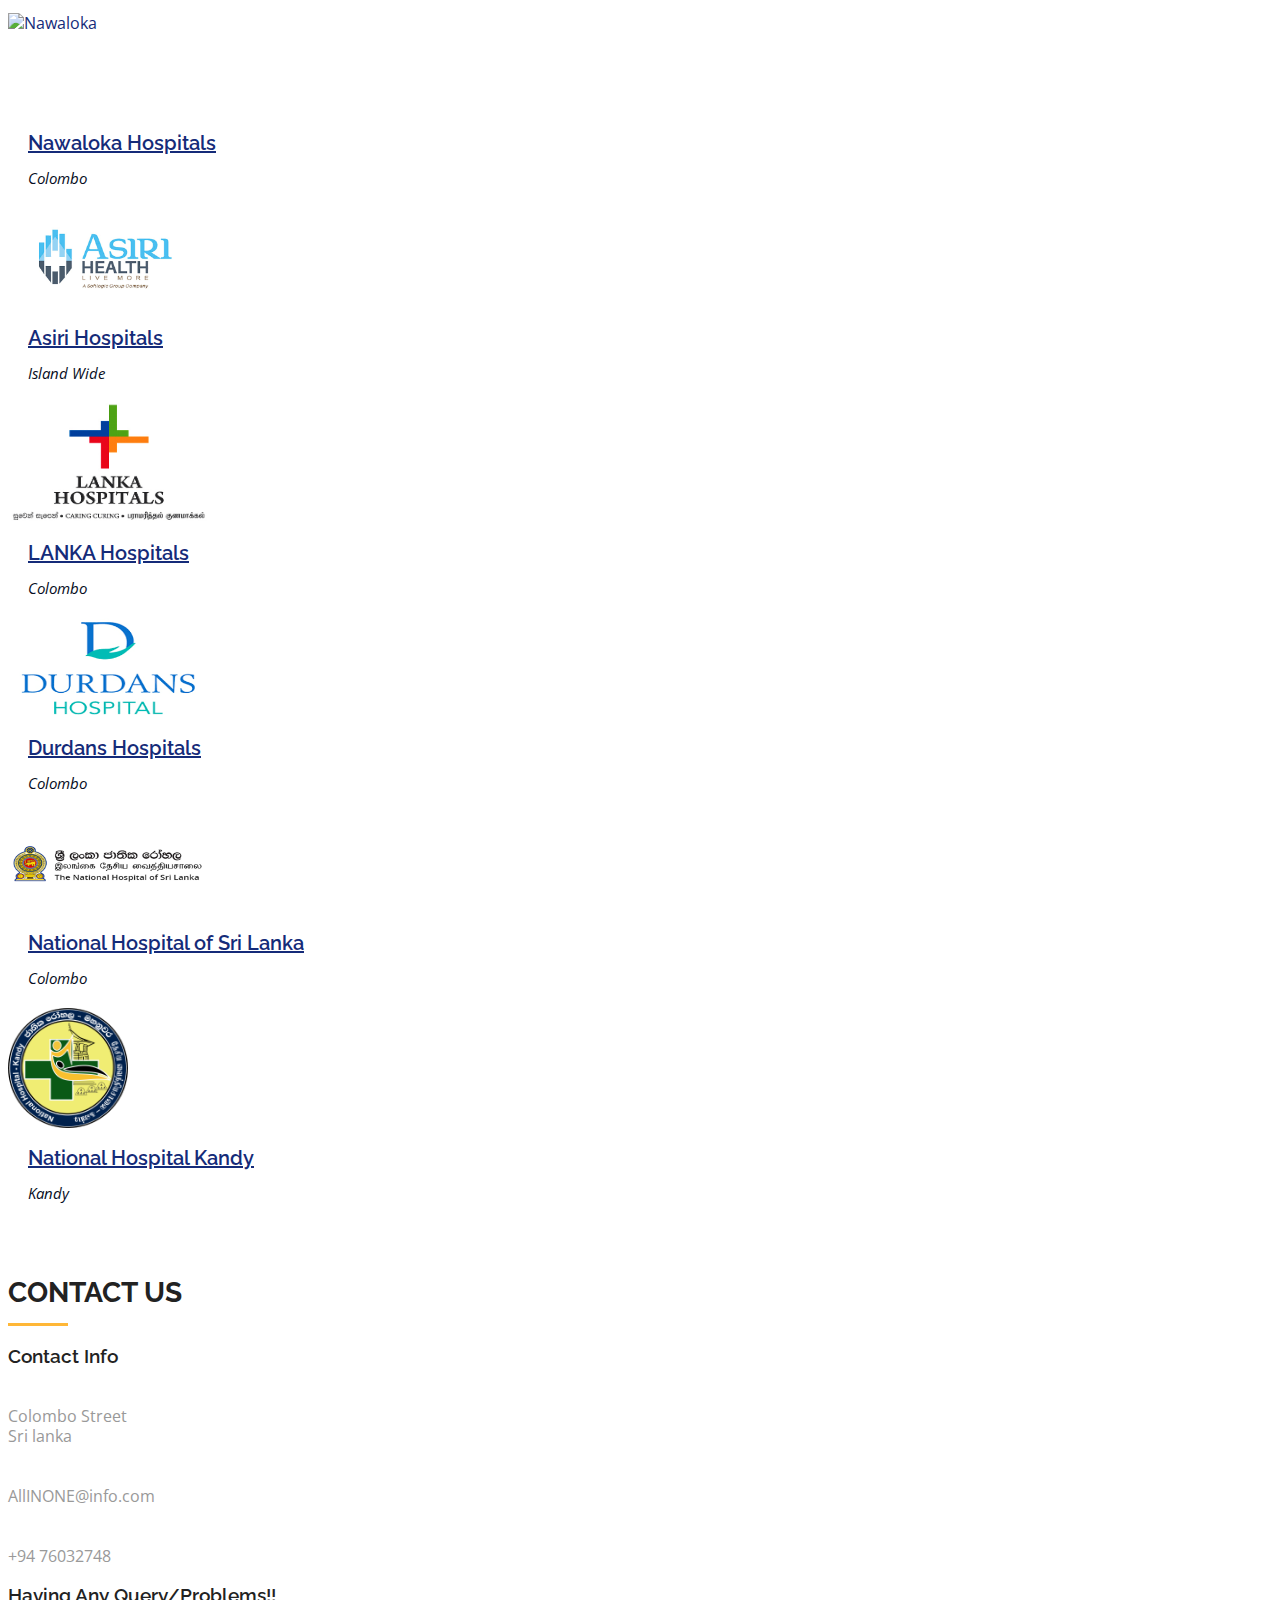
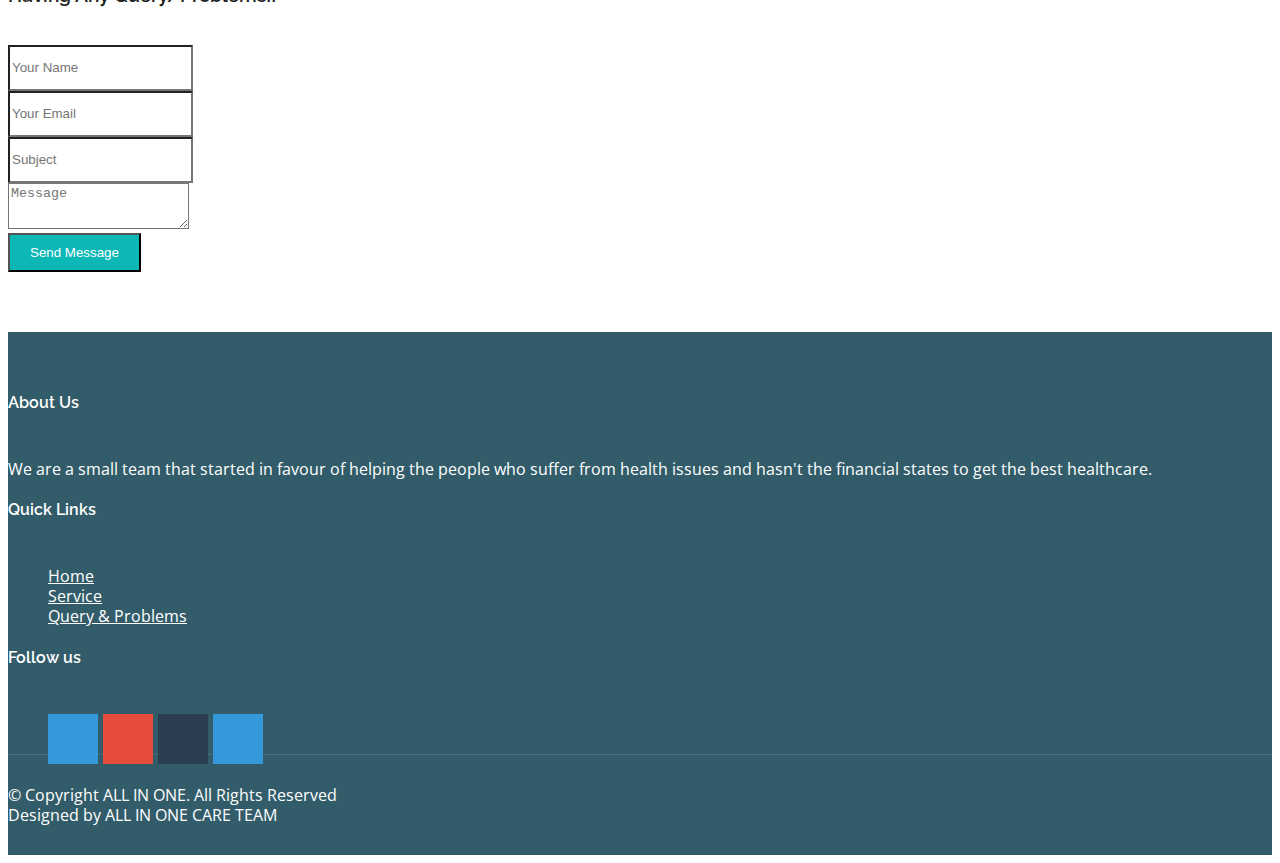
==== commit 1cbac6f4: "Update index.html" ====
--- a/index.html
+++ b/index.html
@@ -220,7 +220,7 @@
                             <div class="more-features-box-text-icon"> <i class="fa fa-angle-right" aria-hidden="true"></i> </div>
                             <div class="more-features-box-text-description">
                                 <h3>Why should you go through us?</h3>
-                                <p>You sholud go through us beacuse we give you benifits and offers which will make you more healthier.</p>
+                                <p>You go through us beacuse we give you benifits and offers which will make you more healthier.</p>
                             </div>
                         </div>
                         <div class="more-features-box-text">
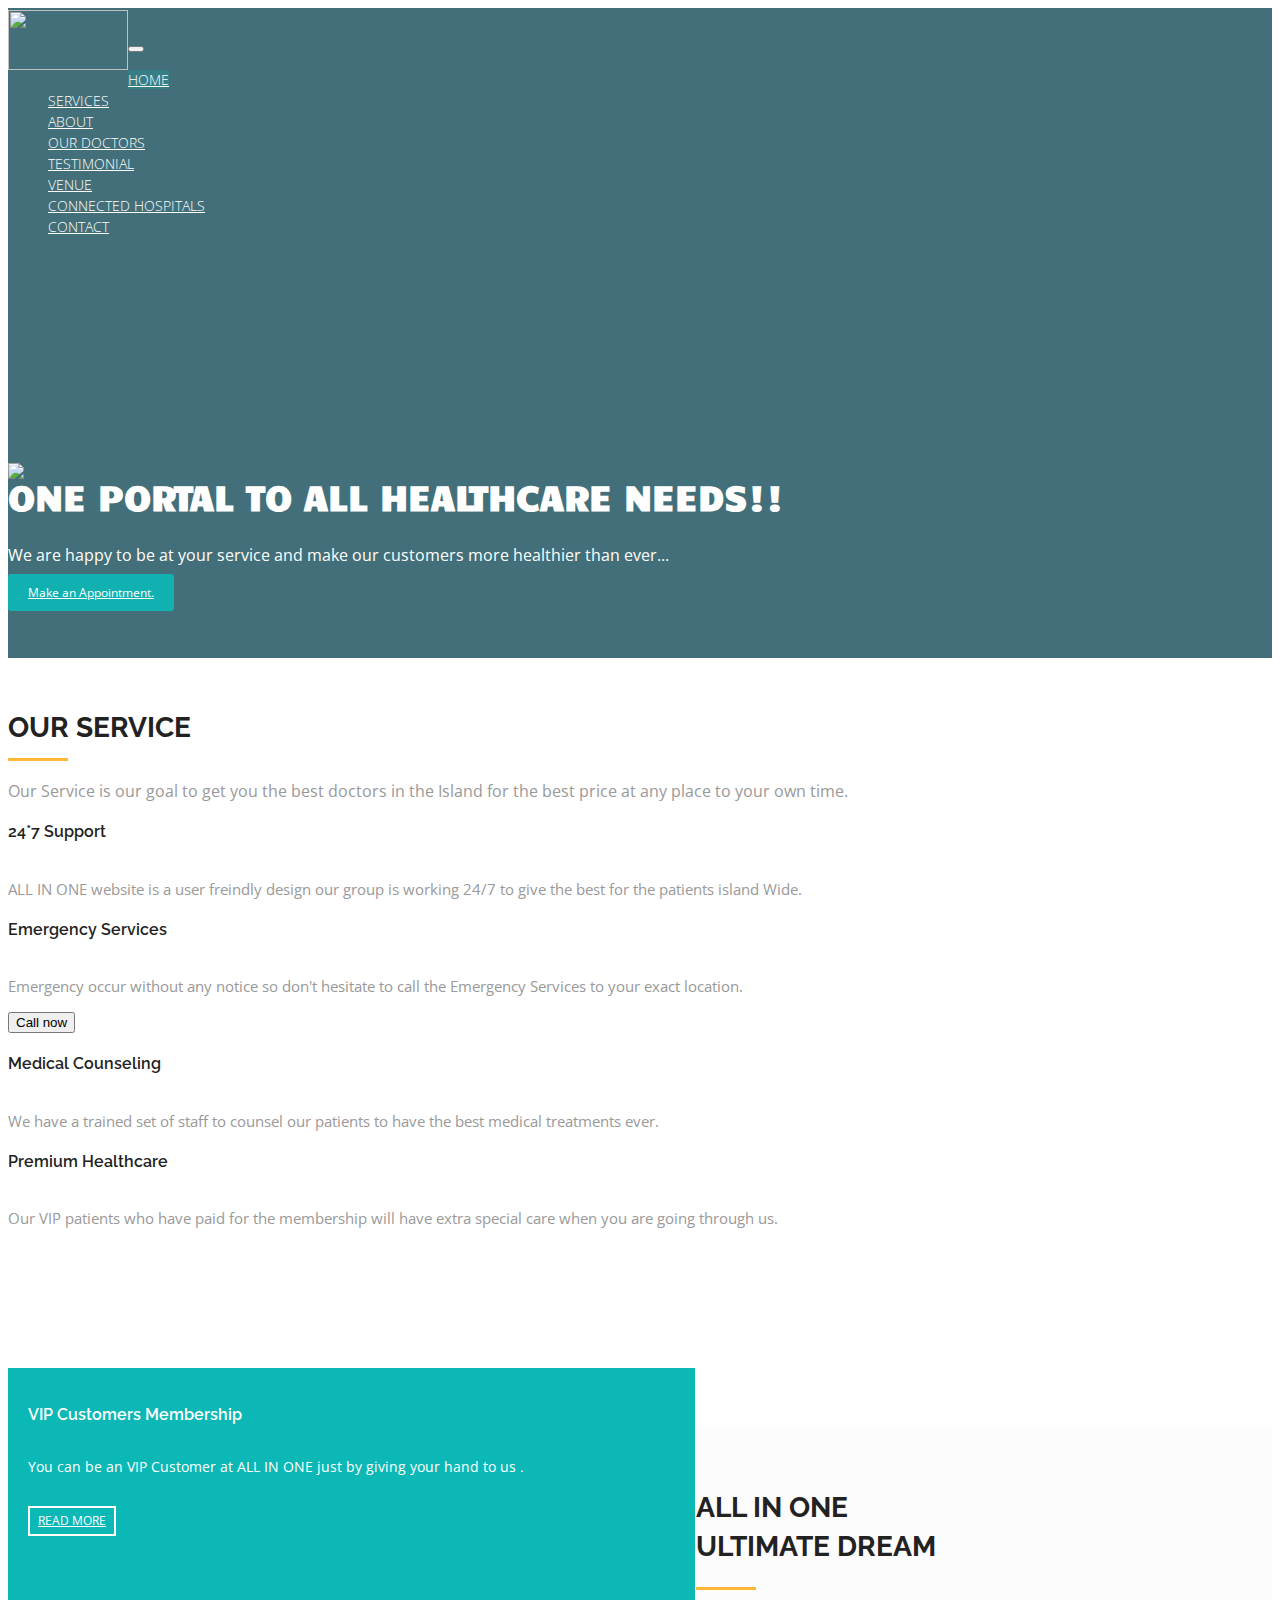
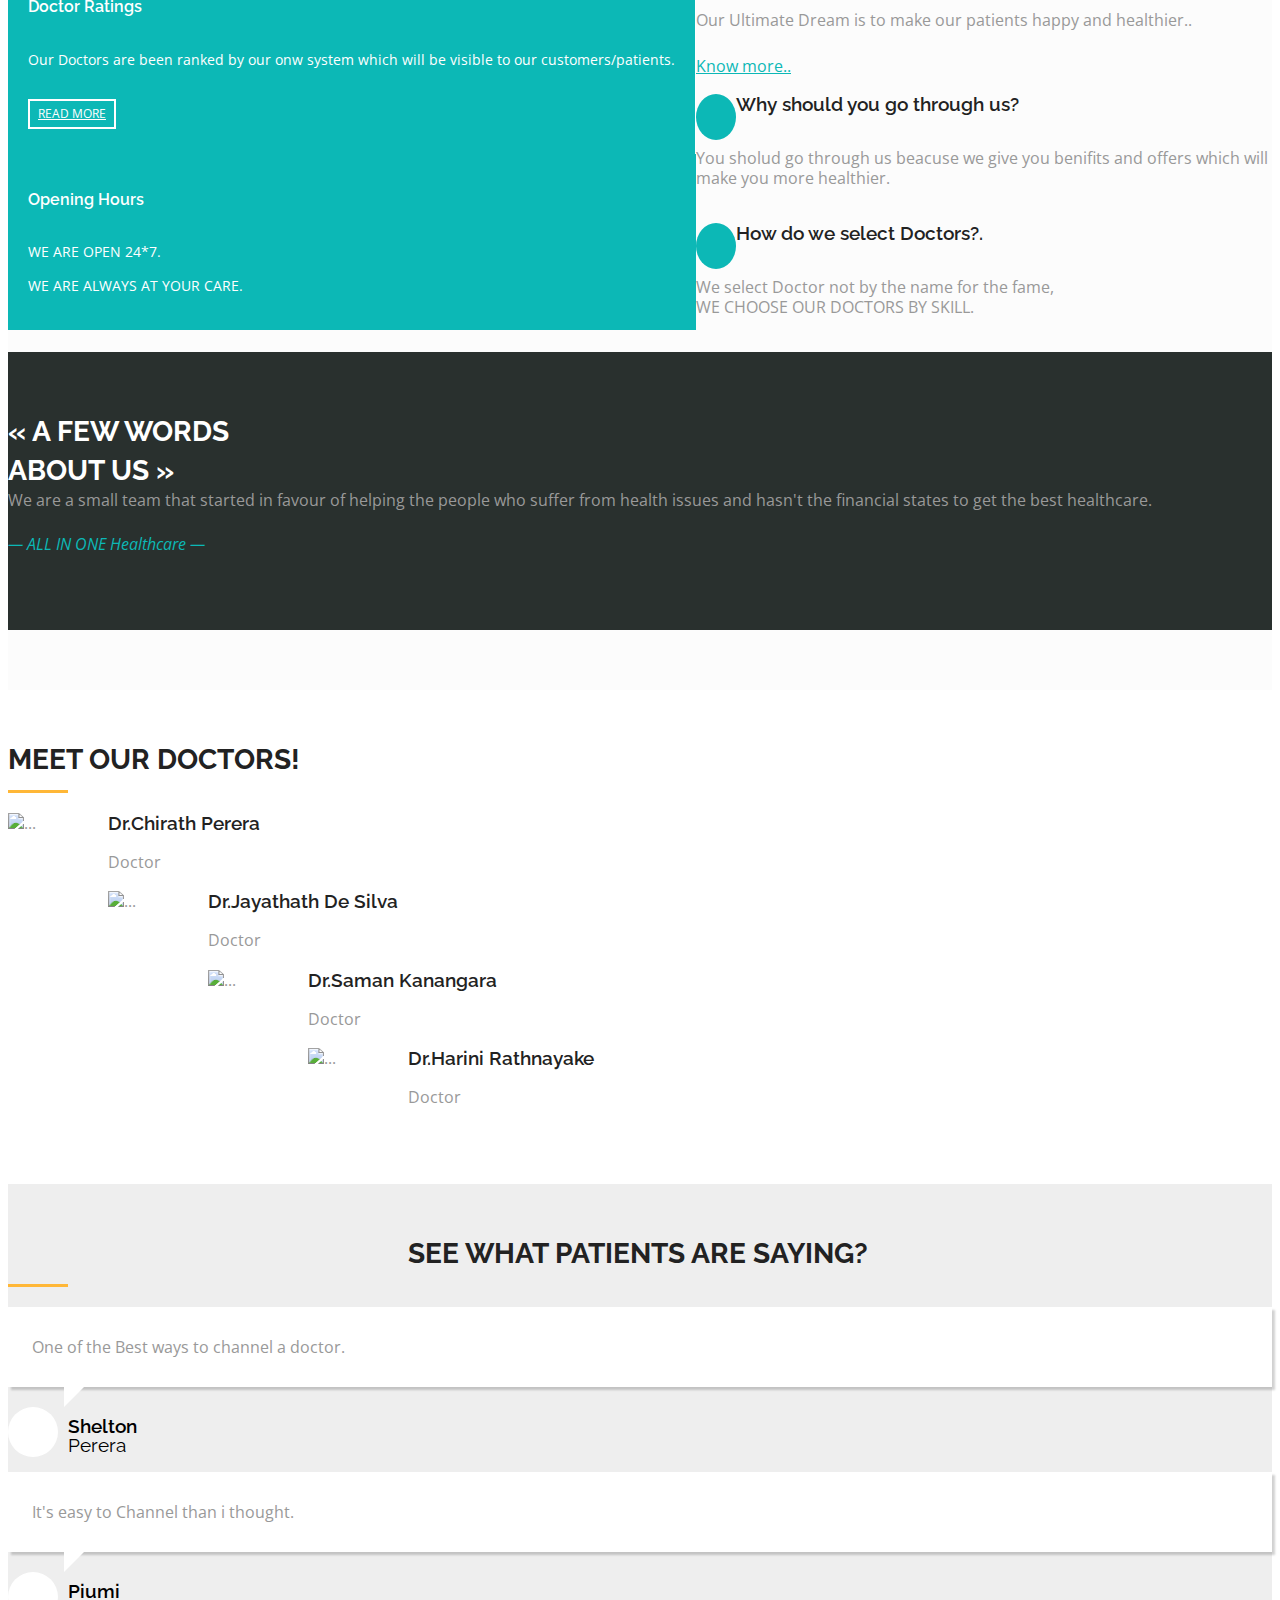
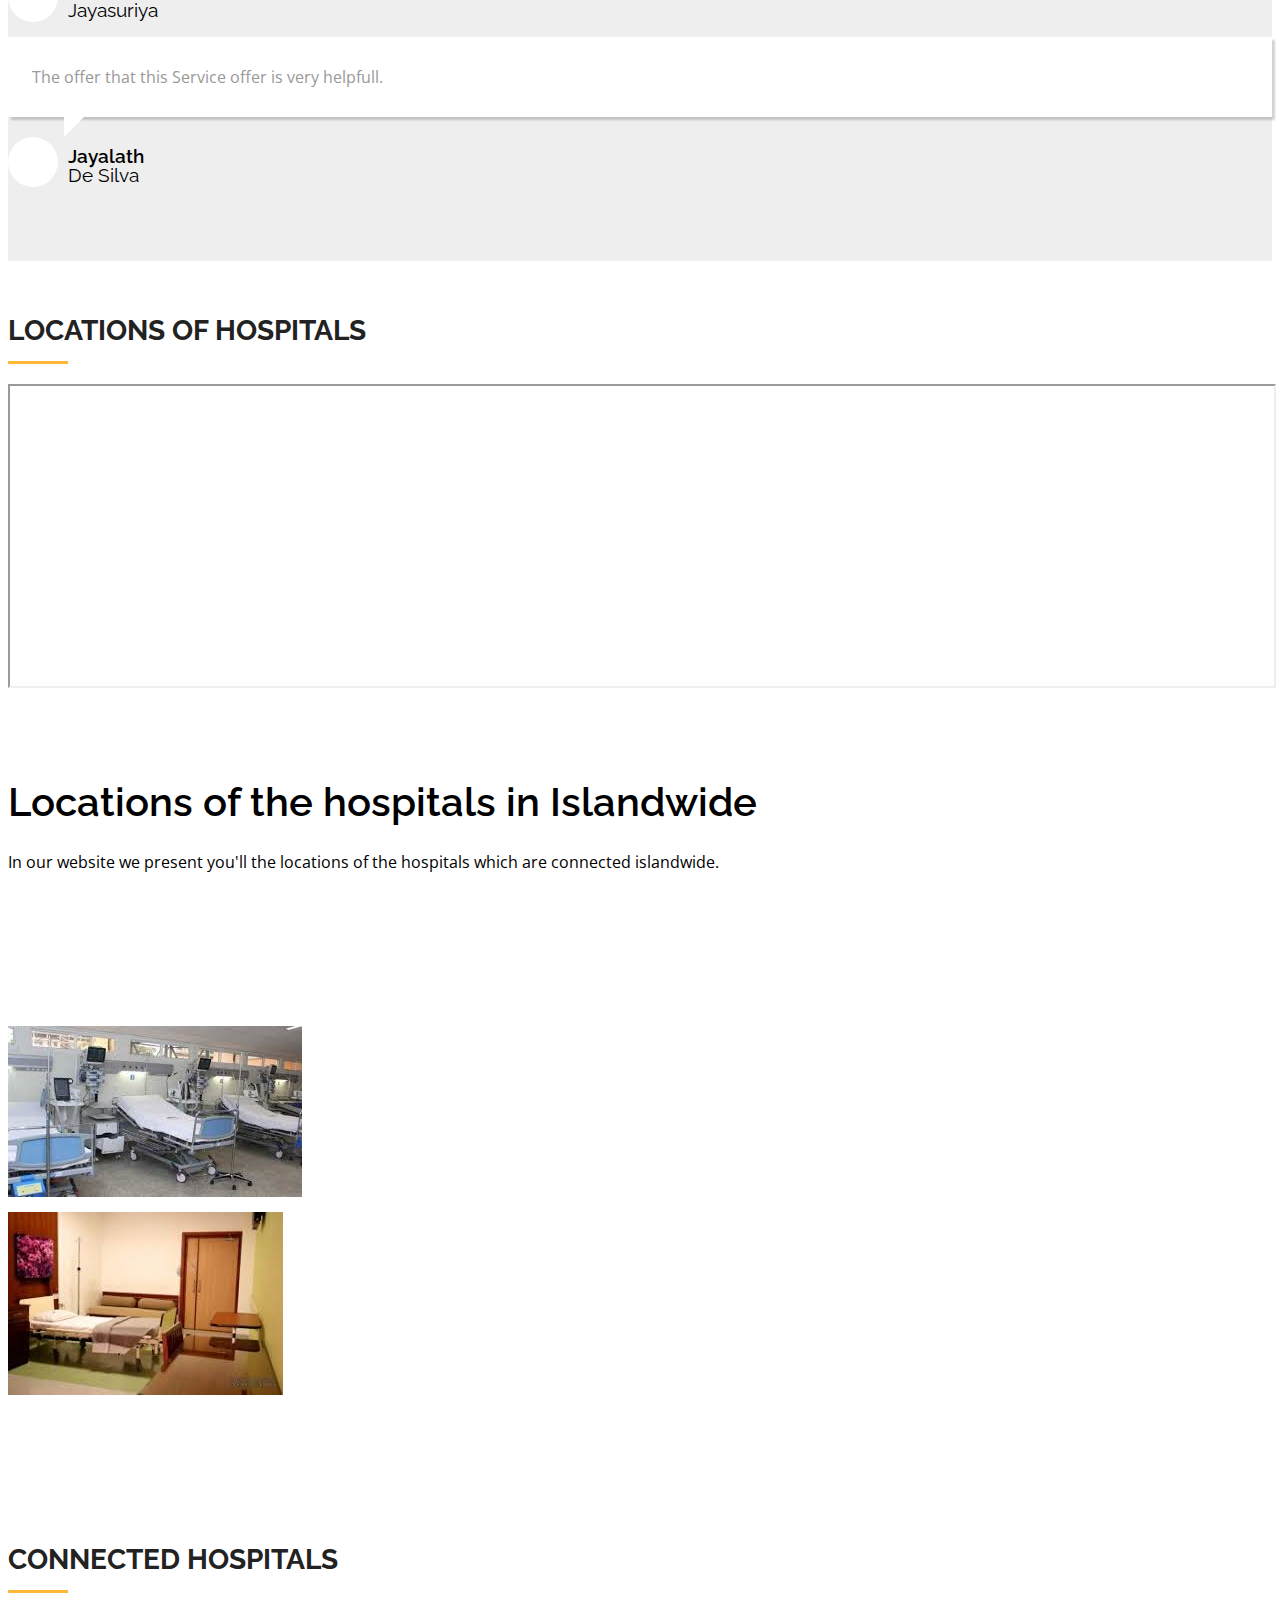
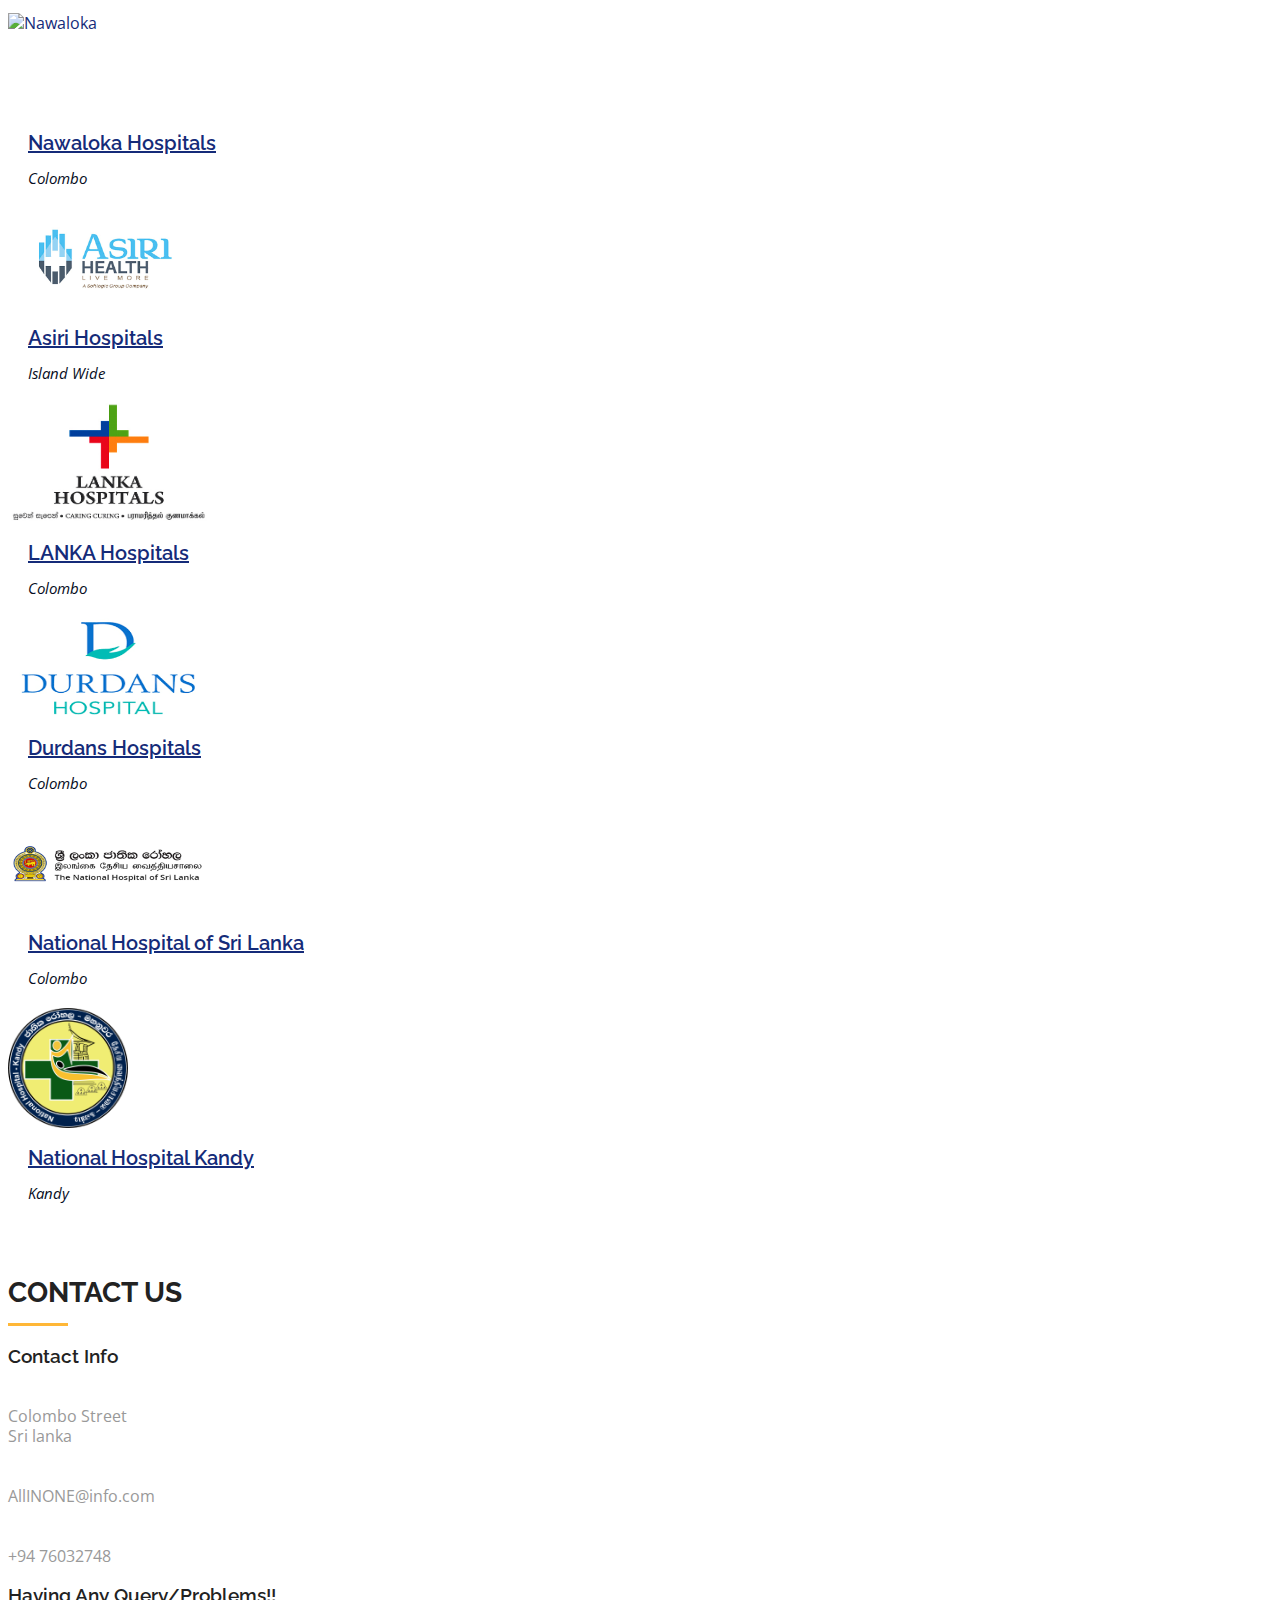
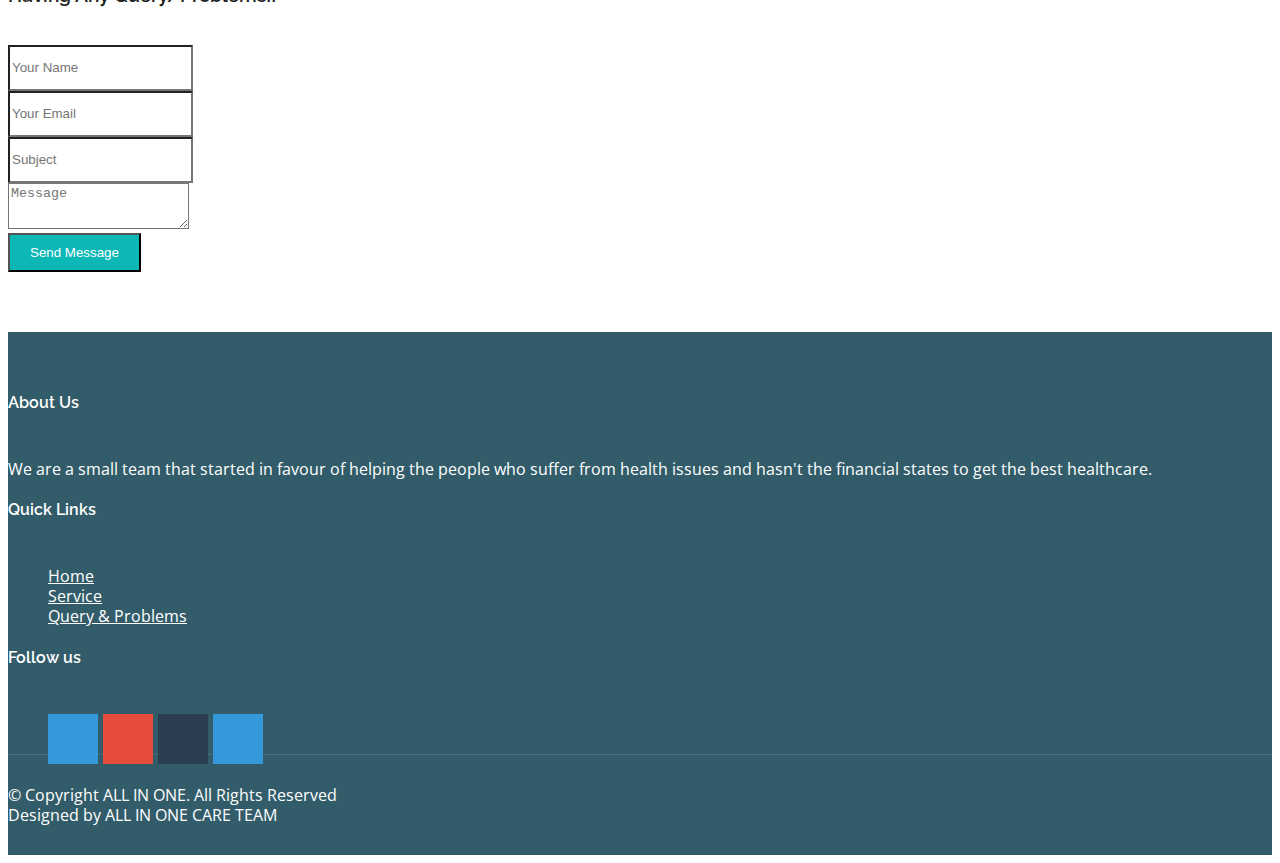
==== commit dbcd18a4: "Update index.html" ====
--- a/index.html
+++ b/index.html
@@ -220,7 +220,7 @@
                             <div class="more-features-box-text-icon"> <i class="fa fa-angle-right" aria-hidden="true"></i> </div>
                             <div class="more-features-box-text-description">
                                 <h3>Why should you go through us?</h3>
-                                <p>You go through us beacuse we give you benifits and offers which will make you more healthier.</p>
+                                <p>You sholud go through us beacuse we give you benifits and offers which will make you more healthier.</p>
                             </div>
                         </div>
                         <div class="more-features-box-text">
